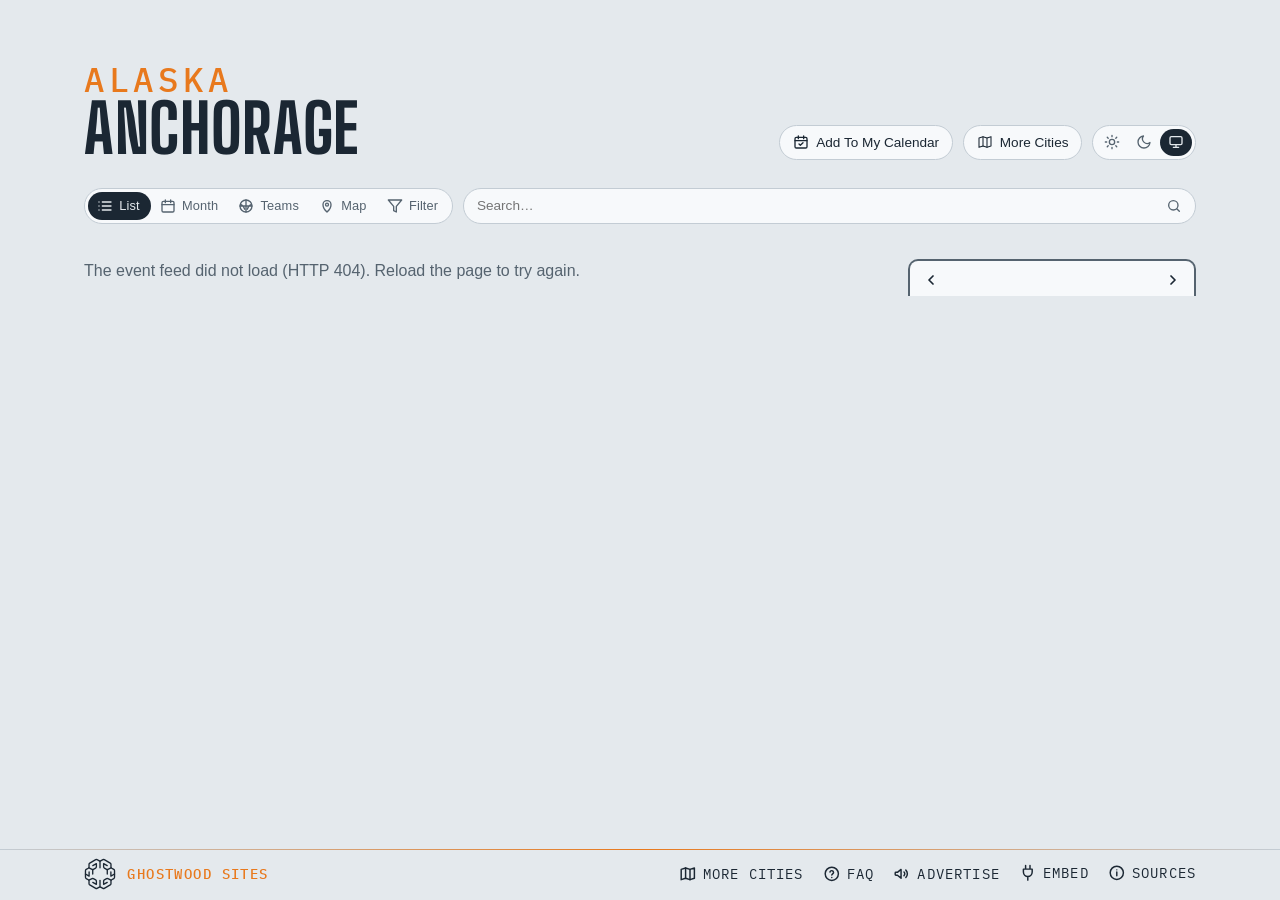
==== site/index.html @ 4c56c72f "Refresh wording: "once a day" on Sources, the calendar note and Advertise The sites rebuild once a d" ====
<!DOCTYPE html>
<html lang="en">
<head>
<meta charset="utf-8">
<meta name="viewport" content="width=device-width, initial-scale=1, viewport-fit=cover">
<!-- browser chrome matches the page; app.js repoints both when a theme is
     chosen by hand -->
<meta name="theme-color" media="(prefers-color-scheme: light)" content="#edf1f4" data-light="#edf1f4">
<meta name="theme-color" media="(prefers-color-scheme: dark)" content="#141a20" data-dark="#141a20">
<link rel="manifest" href="manifest.webmanifest">
<link rel="apple-touch-icon" href="apple-touch-icon.png">
<meta name="apple-mobile-web-app-title" content="Anchorage Events">
<meta name="mobile-web-app-capable" content="yes">
<script>
  // Before the first paint: the theme (light, dark, or system — nothing set,
  // prefers-color-scheme decides); app.js applyTheme keeps the pill in sync.
  try {
    var t = localStorage.getItem('lqa-theme');
    if (t === 'light' || t === 'dark') document.documentElement.dataset.theme = t;
  } catch (e) { /* no storage — system it is */ }
</script>
<!-- Google tag (gtag.js) — the here.events GA4 property, one stream for the map and every city; reports split by hostname -->
<script async src="https://www.googletagmanager.com/gtag/js?id=G-BTQFXS68HN"></script>
<script>
  window.dataLayer = window.dataLayer || [];
  function gtag(){dataLayer.push(arguments);}
  gtag('js', new Date());
  gtag('config', 'G-BTQFXS68HN');
</script>
<title>Anchorage Events — the Sullivan, the Alaska Airlines Center, the halls &amp; the Valley</title>
<meta name="description" content="What's on in Anchorage — the Sullivan Arena, the Alaska Airlines Center, the Egan and Dena'ina centers, the Atwood, Discovery and Sydney Laurence theatres, Koot's and the Mat-Su Valley stages — with the Wolverines and Seawolves hockey at home.">
<!-- the site's own address and what a shared link shows: name, line, and the share card (share.png, 1200×630, scripts/share-card.mjs) -->
<link rel="canonical" href="https://anchorage.here.events/">
<meta property="og:type" content="website">
<meta property="og:site_name" content="Anchorage Events">
<meta property="og:title" content="Anchorage Events">
<meta property="og:description" content="What's on in Anchorage — the arenas, the convention halls, the Performing Arts Center and the Valley, with the Wolverines' and the Seawolves' seasons.">
<meta property="og:url" content="https://anchorage.here.events/">
<meta property="og:image" content="https://anchorage.here.events/share.png">
<meta property="og:image:width" content="1200">
<meta property="og:image:height" content="630">
<meta name="twitter:card" content="summary_large_image">
<link rel="icon" href="favicon.svg" type="image/svg+xml">
<link rel="preconnect" href="https://fonts.googleapis.com">
<link rel="preconnect" href="https://fonts.gstatic.com" crossorigin>
<link href="https://fonts.googleapis.com/css2?family=Big+Shoulders:opsz,wght@10..72,500;10..72,700&family=IBM+Plex+Mono:wght@400;500&display=swap" rel="stylesheet">
<link rel="stylesheet" href="styles.css?v=__V__">
<link rel="alternate" type="text/calendar" href="events.ics" title="Anchorage Events">
</head>
<body>

<!-- the Ghostwood Labs mark, drawn once; the masthead and the footer <use> it -->
<svg width="0" height="0" style="position:absolute" aria-hidden="true">
  <symbol id="gw-mark" viewBox="0 0 576 576">
    <g fill="none" stroke="currentColor" stroke-width="24" stroke-linecap="round" stroke-linejoin="round">
      <path d="M300.19 51.03A26 26 0 0 1 275.81 51.03L235.63 29.71A26 26 0 0 0 210.57 30.08L103.63 91.02A26 26 0 0 0 90.5 113.61L90.5 161.4A26 26 0 0 1 77.38 183.98L39.62 205.52A26 26 0 0 0 26.5 228.1L26.5 347.9A26 26 0 0 0 39.62 370.48L77.38 392.02A26 26 0 0 1 90.5 414.6L90.5 462.39A26 26 0 0 0 103.63 484.98L210.57 545.92A26 26 0 0 0 235.63 546.29L275.81 524.97A26 26 0 0 1 300.19 524.97L340.37 546.29A26 26 0 0 0 365.43 545.92L472.37 484.98A26 26 0 0 0 485.5 462.39L485.5 414.6A26 26 0 0 1 498.62 392.02L536.38 370.48A26 26 0 0 0 549.5 347.9L549.5 228.1A26 26 0 0 0 536.38 205.52L498.62 183.98A26 26 0 0 1 485.5 161.4L485.5 113.61A26 26 0 0 0 472.37 91.02L365.43 30.08A26 26 0 0 0 340.37 29.71L300.19 51.03Z"/>
      <path d="M288 57.5L288 177.5"/>
      <path d="M288 518.5L288 403.5"/>
      <path d="M90.5 176.5L144.63 204.58A26 26 0 0 0 169.19 204.26L209.58 181.92A26 26 0 0 0 223 159.17L223 101.5L158.5 137.5"/>
      <path d="M485.5 176.5L431.37 204.58A26 26 0 0 1 406.81 204.26L366.42 181.92A26 26 0 0 1 353 159.17L353 101.5L417.5 137.5"/>
      <path d="M157 211L157 287.5"/>
      <path d="M419 211L419 287.5"/>
      <path d="M90.5 399.5L144.63 371.42A26 26 0 0 1 169.19 371.74L209.58 394.08A26 26 0 0 1 223 416.83L223 474.5L158.5 438.5"/>
      <path d="M485.5 399.5L431.37 371.42A26 26 0 0 0 406.81 371.74L366.42 394.08A26 26 0 0 0 353 416.83L353 474.5L417.5 438.5"/>
      <path d="M26.5 288L92 325.5L92 250.5"/>
      <path d="M549.5 288L484 325.5L484 250.5"/>
    </g>
  </symbol>
</svg>

<header class="masthead">
  <!-- no picture behind the name (Steve, 2026-10-14: no masthead drawings on any city site) -->
  <div class="masthead-text">
    <p class="eyebrow" data-teams="Anchorage">Alaska</p> <!-- no neighbourhood here, so the state stands over the city (the Everett pattern, Steve 2026-10-11) -->
    <h1>Anchorage</h1> <!-- one line on any screen -->
  </div>
  <!-- the masthead's tools: the theme pill alone (Steve, 2026-09-16 — the
       season calendar and Add To My Calendar chips moved down into the bar) -->
  <div class="masthead-tools">
  <!-- Add To My Calendar (Steve, 2026-10-26: it "should move here", beside More Cities; in the bar from 2026-09-16 until then): its pop (#subscribePop, in the bar) hangs under this button, placed by app.js placeSubscribePop -->
  <button id="subscribeBtn" class="chip" type="button" aria-expanded="false" aria-controls="subscribePop" title="Subscribe in your calendar app">
    <svg viewBox="0 0 24 24" fill="none" stroke="currentColor" stroke-width="2" stroke-linecap="round" stroke-linejoin="round" aria-hidden="true"><rect x="3" y="5" width="18" height="16" rx="2"/><path d="M8 3v4M16 3v4M3 10h18M9 15l2 2 4-4"/></svg>
    <span>Add To My Calendar</span>
  </button>
  <!-- the home teams' seasons, home and away (the Teams view below the bar) -->
  <!-- the theme pill: light, dark, system (Steve, 2026-09-15; app.js applyTheme) -->
  <div id="themeToggle" class="theme-toggle" role="radiogroup" aria-label="Color theme" data-active="system">
    <button type="button" role="radio" aria-checked="true" data-theme="light" title="Light">
      <svg viewBox="0 0 24 24" fill="none" stroke="currentColor" stroke-width="2" stroke-linecap="round" aria-hidden="true"><circle cx="12" cy="12" r="4"/><path d="M12 2v2M12 20v2M4.9 4.9l1.4 1.4M17.7 17.7l1.4 1.4M2 12h2M20 12h2M4.9 19.1l1.4-1.4M17.7 6.3l1.4-1.4"/></svg>
    </button>
    <button type="button" role="radio" aria-checked="false" data-theme="dark" title="Dark">
      <svg viewBox="0 0 24 24" fill="none" stroke="currentColor" stroke-width="2" stroke-linecap="round" stroke-linejoin="round" aria-hidden="true"><path d="M21 12.8A9 9 0 1 1 11.2 3a7 7 0 0 0 9.8 9.8z"/></svg>
    </button>
    <button type="button" role="radio" aria-checked="false" data-theme="system" title="System">
      <svg viewBox="0 0 24 24" fill="none" stroke="currentColor" stroke-width="2" stroke-linecap="round" stroke-linejoin="round" aria-hidden="true"><rect x="3" y="4" width="18" height="12" rx="2"/><path d="M8 20h8M12 16v4"/></svg>
    </button>
    <span class="theme-knob" aria-hidden="true"></span>
  </div>
  </div>
</header>

<!-- one row of matching chips: the view switch, filters, search, the clubs, the season calendar chip.
     The subscribe pop lives in the bar's markup but hangs under the masthead's Add To My Calendar button (app.js places it). -->
<!-- the bar, and the panel that floats open beneath it (over the content,
     which stays put) -->
<div class="filter-area">
<!-- one slim line standing in for the masthead once it has scrolled off
     (app.js shows it, with the Top button, and raises --barh to match) -->
<!-- the masthead, folded into one line once it has scrolled off: eyebrow, title, stamp -->
<div class="bar-title" hidden><span class="bar-eyebrow" data-teams="Anchorage">Alaska</span><span class="bar-name">Anchorage</span><span class="bar-eyebrow" id="barUpdated"></span></div>
<nav class="filterbar" aria-label="Filters">
  <label class="search-wrap">
    <input id="searchBox" type="search" placeholder="Search…" aria-label="Search events by venue, team, or type" autocomplete="off">
    <svg viewBox="0 0 24 24" fill="none" stroke="currentColor" stroke-width="2" stroke-linecap="round" stroke-linejoin="round" aria-hidden="true"><circle cx="11" cy="11" r="7"/><path d="m20 20-3.5-3.5"/></svg>
  </label>
  <!-- the view switch: the events list | the home teams' seasons, a two-stop pill like the theme's -->
  <div id="viewToggle" class="theme-toggle view-toggle" role="radiogroup" aria-label="View" data-active="events"><!-- List · Month · Teams (Steve, 2026-09-14; words beside the icons when the bar has room, 2026-10-24): Month is the list with the month calendar; app.js remembers the choice -->
    <button id="eventsBtn" type="button" role="radio" aria-checked="true" data-view="events" title="Events">
      <svg viewBox="0 0 24 24" fill="none" stroke="currentColor" stroke-width="2" stroke-linecap="round" stroke-linejoin="round" aria-hidden="true"><path d="M8 6h13M8 12h13M8 18h13M3 6h.01M3 12h.01M3 18h.01"/></svg><span class="vt-label">List</span>
    </button>
    <button id="monthBtn" type="button" role="radio" aria-checked="false" data-view="month" aria-controls="calBox" title="Month — the month's events on a calendar">
      <svg viewBox="0 0 24 24" fill="none" stroke="currentColor" stroke-width="2" stroke-linecap="round" stroke-linejoin="round" aria-hidden="true"><rect x="3" y="5" width="18" height="16" rx="2"/><path d="M8 3v4M16 3v4M3 10h18"/></svg><span class="vt-label">Month</span>
    </button>
    <button id="teamsBtn" type="button" role="radio" aria-checked="false" data-view="teams" aria-controls="teamsView" title="Home Teams — season schedules, every game, home and away">
      <svg viewBox="0 0 24 24" fill="none" stroke="currentColor" stroke-width="2" stroke-linecap="round" stroke-linejoin="round" aria-hidden="true"><circle cx="12" cy="12" r="9"/><path d="M3.6 9.5c3 1 5.4 3.6 6.3 7.3M20.4 9.5c-3 1-5.4 3.6-6.3 7.3M12 3v18M3 12h18"/></svg><span class="vt-label">Teams</span>
    </button>
    <button id="mapBtn" type="button" role="radio" aria-checked="false" data-view="map" aria-controls="mapView" title="Map — where the venues are">
      <svg viewBox="0 0 24 24" fill="none" stroke="currentColor" stroke-width="2" stroke-linecap="round" stroke-linejoin="round" aria-hidden="true"><path d="M12 21s-6-5.5-6-11a6 6 0 0 1 12 0c0 5.5-6 11-6 11z"/><circle cx="12" cy="10" r="2.2"/></svg><span class="vt-label">Map</span>
    </button>
    <button id="filterToggle" class="vt-filter" type="button" aria-expanded="false" aria-controls="filterPanel" title="Filters">
      <svg viewBox="0 0 24 24" fill="none" stroke="currentColor" stroke-width="2" stroke-linecap="round" stroke-linejoin="round" aria-hidden="true"><path d="M22 3H2l8 9.46V19l4 2v-8.54z"/></svg>
      <span class="vt-label">Filter</span>
    </button>
    <span class="theme-knob" aria-hidden="true"></span>
  </div>
  <div id="subscribePop" class="pop" hidden>
      <label class="pop-filter" id="subFilterRow" hidden>
        <input type="checkbox" id="subUseFilter" checked> Include my filter choices
      </label>
      <!-- one row of three: the calendar you'd add to, each with its own
           icon and name -->
      <div class="pop-tiles">
        <!-- the webcal: link — Apple Calendar on a Mac, iPhone or iPad (and any
             other desktop calendar app that claims webcal) -->
        <a id="webcalLink" class="tile" href="#" title="macOS / iOS Calendar (or whichever calendar app handles webcal links)">
          <img class="tile-logo" src="https://www.google.com/s2/favicons?domain=www.apple.com&amp;sz=128" alt="" width="64" height="64">
          <span>Apple</span>
        </a>
        <!-- Google Calendar's own icon (its favicon is a small upscaled one); Outlook's favicon, as for the venue marks -->
        <a id="gcalLink" class="tile" href="#" target="_blank" rel="noopener" title="Google Calendar">
          <img class="tile-logo" src="https://ssl.gstatic.com/calendar/images/dynamiclogo_2020q4/calendar_31_2x.png" alt="" width="64" height="64">
          <span>Google</span>
        </a>
        <a id="outlookLink" class="tile" href="#" target="_blank" rel="noopener" title="Outlook">
          <img class="tile-logo" src="https://www.google.com/s2/favicons?domain=outlook.live.com&amp;sz=128" alt="" width="64" height="64">
          <span>Outlook</span>
        </a>
      </div>
      <!-- the other ways in, as chips under the row -->
      <div class="pop-tools">
        <a id="qrBtn" class="chip" href="#" aria-expanded="false" title="QR code for your phone">
          <svg viewBox="0 0 24 24" fill="none" stroke="currentColor" stroke-width="1.8" aria-hidden="true">
            <rect x="4" y="4" width="6" height="6"/><rect x="14" y="4" width="6" height="6"/>
            <rect x="4" y="14" width="6" height="6"/>
            <path d="M14 14h2.5v2.5H14zM17.5 17.5H20V20h-2.5zM14 20h1M20 14v1"/>
          </svg>
          <span>QR Code</span>
        </a>
        <a id="copyIcs" class="chip" href="#" title="Copy the feed link">
          <svg viewBox="0 0 24 24" fill="none" stroke="currentColor" stroke-width="1.8" stroke-linecap="round" aria-hidden="true">
            <path d="M10 13a5 5 0 0 0 7.54.54l3-3a5 5 0 0 0-7.07-7.07l-1.72 1.71"/>
            <path d="M14 11a5 5 0 0 0-7.54-.54l-3 3a5 5 0 0 0 7.07 7.07l1.71-1.71"/>
          </svg>
          <span>Copy Link</span>
        </a>
      </div>
      <div id="qrPanel" class="qr-panel" hidden>
        <div id="qrImg" role="img" aria-label="QR code for the calendar feed"></div>
        <p class="pop-note">Scan with your phone to subscribe there.</p>
      </div>
      <p class="pop-note">Refreshed once a day. Your calendar picks up changes on its own schedule.</p>
  </div>
  <!-- the home teams, one pill per club, in the bar itself while the Teams
       view is open (crests only when the names won't fit; app.js sets is-crests) -->
  <div class="team-strip" id="teamStrip" aria-label="Teams"></div>
  <!-- narrow layouts only (app.js hides it when the calendar is docked):
       floats the calendar over the list. Chevron left = opens, right = folds. -->
  <button id="calToggle" class="chip cal-toggle" type="button" aria-expanded="false" aria-controls="calBox" title="Show calendar" hidden>
    <svg viewBox="0 0 24 24" fill="none" stroke="currentColor" stroke-width="2" stroke-linecap="round" stroke-linejoin="round" aria-hidden="true"><rect x="3" y="5" width="18" height="16" rx="2"/><path d="M8 3v4M16 3v4M3 10h18"/></svg>
    <span>Hide calendar</span>
    <svg class="chev" viewBox="0 0 24 24" fill="none" stroke="currentColor" stroke-width="2.2" stroke-linecap="round" stroke-linejoin="round" aria-hidden="true"><path d="M15 6l-6 6 6 6"/></svg>
  </button>
  <!-- the right end of the bar (Steve, 2026-09-16): the season calendar chip (Teams view only); flex order places it after the clubs. Add To My Calendar left the bar for the masthead tools 2026-10-26 (Steve: it "should move here", beside More Cities) -->
  <button id="teamPdfBtn" class="chip" type="button" title="Season calendar — download it as a PDF">
    <svg viewBox="0 0 24 24" fill="none" stroke="currentColor" stroke-width="2" stroke-linecap="round" stroke-linejoin="round" aria-hidden="true"><rect x="3" y="4" width="18" height="17" rx="2"/><path d="M3 9h18M8 2v4M16 2v4M8 13h3M13 13h3M8 17h3M13 17h3"/></svg>
    <span>Season Calendar</span> <!-- Steve, 2026-09-16: named for what it is, not the file type -->
  </button>
</nav>
<!-- the funnel in the bar drops this open below it -->
<div id="filterPanel" class="filter-panel fp-tree" hidden>
  <!-- top row: presets (chips injected by app.js; the one matching the
       current state is lit), the Only Sold Out switch and the Include Holidays
       switch (off by default; US, WA and Seattle holidays from app.js) -->
  <div class="fp-top">
    <div class="fp-presets" id="fpPresets"></div>
    <!-- Only Sold Out: only the events the checker (or a source) marks
         sold out, or within 5% of the house — LQAFilter.ticketState -->
    <!-- these two are switches, not allow boxes like the rows below: Sold Out
         narrows the list to those, Holidays adds days — so they wear a
         different face (.sw) -->
    <label class="fp-switch fp-soldout">
      <input type="checkbox" role="switch" id="soldOnlyToggle" autocomplete="off">
      <span class="sw"></span>
      <span class="fp-name">Only Sold Out</span> <!-- the words Steve set 2026-10-05 ("only sold"), in the panel's Title Case; was "Sold Out (or Nearly)" -->
    </label>
    <label class="fp-switch fp-holidays">
      <input type="checkbox" role="switch" id="holidaysToggle" autocomplete="off">
      <span class="sw"></span>
      <span class="fp-name">Include Holidays</span> <!-- "include holidays", Steve 2026-10-05; was "Holidays" -->
    </label>
  </div>
  <!-- Four groups — Venues (two lists), Event Type under the second, Teams
       (capacity bands keep state + share-code slots but no rows since
       2026-09-22), every row three-state (Steve, 2026-09-22: "check,
       unchecked or X for exclude, same for every filter option, don't auto
       check or uncheck any filters"), worn as a Show | Hide word pair at
       the row's end (third pass the same day, after a three-face box and
       then a tick box + x):
       · Show lit = show these. Shows among venues and
         teams add up (any of them); shown event types then narrow to
         those kinds.
       · Hide lit = never these (the name struck).
       · neither  = no preference.
       One tap sets a word, a second tap on it clears it — no cycling. No
       row ever changes another: no dashes, no greying, no bulk switches
       apart from a group's own Show All / Hide All. The rule is
       LQAFilter.matchesFilter; the pair is a role="group" of two
       aria-pressed buttons (app.js filterRow). No counts on the rows
       (Steve, 2026-09-22). The everyday way to hide things is on
       the event sheet (Hide chips + Undo), with the view note above the list
       saying what is hidden. -->
  <div class="fp-cols">
    <div class="fp-group">
      <h3>Anchorage<span class="fp-allnone"><button type="button" class="fp-set" data-scope="campus" data-on="1">Show All</button><i>·</i><button type="button" class="fp-set" data-scope="campus" data-on="0">Hide All</button></span></h3>
      <div id="panelVenues" class="fp-list"><!-- the venue rows, injected by app.js --></div>
    </div>
    <div class="fp-group">
      <h3>Mat-Su Valley<span class="fp-allnone"><button type="button" class="fp-set" data-scope="town" data-on="1">Show All</button><i>·</i><button type="button" class="fp-set" data-scope="town" data-on="0">Hide All</button></span></h3>
      <div id="panelVenuesTown" class="fp-list"><!-- rooms city.js marks area: 'town' — the fair stages in Palmer and the Menard Center in Wasilla --></div>
      <h3>Event Type<span class="fp-allnone"><button type="button" class="fp-set" data-scope="type" data-on="1">Show All</button><i>·</i><button type="button" class="fp-set" data-scope="type" data-on="0">Hide All</button></span></h3>
      <div id="panelBadges" class="fp-list"><!-- the five kinds (city.js TYPES), injected by app.js --></div>
    </div>
    <div class="fp-group">
      <h3>Home Teams<span class="fp-allnone"><button type="button" class="fp-set" data-scope="team" data-on="1">Show All</button><i>·</i><button type="button" class="fp-set" data-scope="team" data-on="0">Hide All</button></span></h3>
      <div id="panelTeams" class="fp-list"><!-- team rows injected by app.js: Wolverines, Seawolves --></div>
      <h3>Festivals<span class="fp-allnone"><button type="button" class="fp-set" data-scope="fest" data-on="1">Show All</button><i>·</i><button type="button" class="fp-set" data-scope="fest" data-on="0">Hide All</button></span></h3>
      <div id="panelFestivals" class="fp-list"><!-- festival venues (city.js festival: true) — none in Anchorage yet, so app.js hides the heading --></div></div>
    </div>
  </div>
</div>
</div>

<section class="agenda" aria-label="Upcoming events">
  <!-- the view note: one plain line, only while the view is not the usual one,
       saying what is hidden or added compared with it, with a way back
       (app.js renderViewNote) -->
  <div id="viewNote" class="view-note" hidden><span id="viewNoteText"></span><button id="viewNoteReset" type="button" class="chip">Usual View</button></div>
  <div class="agenda-layout">
    <ol id="agenda"><li class="empty">Loading events…</li></ol>
    <aside class="cal-side" aria-label="Month calendar">
      <!-- on narrow layouts this floats over the list (opened from the
           calendar chip at the right end of the filter bar); on the wide
           layout it's docked here -->
      <div class="cal" id="calBox">
        <!-- the card's header: ‹ month name › (Today is a floater at the lower right, shown when the list has left today) -->
        <div class="cal-head" id="calHead" aria-label="Change months">
          <button id="calPrev" type="button" aria-label="Previous month">
            <svg viewBox="0 0 24 24" fill="none" stroke="currentColor" stroke-width="2.6" stroke-linecap="round" stroke-linejoin="round" aria-hidden="true"><path d="M15 6l-6 6 6 6"/></svg>
          </button>
          <button class="cal-cur" id="calCur" type="button" aria-live="polite" title="Pick a month and year"></button> <!-- opens the month/year picker (app.js openMonthPick; Steve, 2026-09-15) -->
          <button id="calNext" type="button" aria-label="Next month">
            <svg viewBox="0 0 24 24" fill="none" stroke="currentColor" stroke-width="2.6" stroke-linecap="round" stroke-linejoin="round" aria-hidden="true"><path d="M9 6l6 6-6 6"/></svg>
          </button>
        </div>
        <div id="calGrid" class="cal-months"><!-- one .cal-month card per month, from app.js --></div>
        <!-- TODAY: a tab out of the card's foot, the odds tab's cut (Steve, 2026-09-15); app.js placeTodayTab moves it under the month board in the month view -->
        <button id="calToday" type="button" class="cal-today-tab" title="Back to today: the current month, past days put away" hidden>
      <svg viewBox="0 0 24 24" fill="none" stroke="currentColor" stroke-width="2" stroke-linecap="round" stroke-linejoin="round" aria-hidden="true"><rect x="3" y="5" width="18" height="16" rx="2"/><path d="M8 3v4M16 3v4M3 10h18"/><circle cx="12" cy="15.5" r="1.6" fill="currentColor" stroke="none"/></svg>
      <span>Today</span>
    </button>
      </div>
    </aside>
  </div>
  <!-- the month view (the calendar stop of the view pill): one continuous
       grid of weeks from this month on, square days carrying their events'
       names, a sticky ‹ MONTH › header naming the month at the top of the
       window (its name opens the month / year picker), and more months
       appended as you scroll — no end (app.js renderBoard). A tapped day
       opens a card listing everything on it (openDayPop). -->
  <section id="monthBoard" class="month-board" aria-label="Month calendar" hidden>
    <div id="mbSticky" class="mb-sticky">
      <div class="cal-head mb-head" aria-label="Change months">
        <button id="mbPrev" type="button" aria-label="Previous month">
          <svg viewBox="0 0 24 24" fill="none" stroke="currentColor" stroke-width="2.6" stroke-linecap="round" stroke-linejoin="round" aria-hidden="true"><path d="M15 6l-6 6 6 6"/></svg>
        </button>
        <button class="cal-cur" id="mbCur" type="button" aria-live="polite" title="Pick a month and year"></button>
        <button id="mbNext" type="button" aria-label="Next month">
          <svg viewBox="0 0 24 24" fill="none" stroke="currentColor" stroke-width="2.6" stroke-linecap="round" stroke-linejoin="round" aria-hidden="true"><path d="M9 6l6 6-6 6"/></svg>
        </button>
      </div>
    </div>
    <div id="mbGrid" class="mb-months"></div> <!-- one .mb-month block per month, appended by app.js appendMonth -->
    <div id="mbSentinel" class="mb-sentinel" aria-hidden="true"></div>
  </section>
</section>

<!-- the Map view (Steve, 2026-10-24): the ground with a pin on every room, sized by
     its upcoming events under the filters in force; a tapped pin opens its card.
     Drawn by local-map.js from local-map.json (scripts/build-local-map.mjs — the
     shoreline, lakes and main roads read once from OpenStreetMap at build time)
     — no tiles, nothing fetched off-site -->
<section id="mapView" class="local-map" hidden aria-label="Map of the venues">
  <div class="lm-frame">
    <svg id="lmSvg" viewBox="0 0 1000 1000" preserveAspectRatio="xMidYMid meet" role="img" aria-label="Anchorage with the venues marked"></svg>
    <div class="lm-zoom" aria-label="Zoom">
      <button type="button" data-z="in" title="Zoom in" aria-label="Zoom in">+</button>
      <button type="button" data-z="out" title="Zoom out" aria-label="Zoom out">−</button>
      <button type="button" data-z="fit" title="The whole map" aria-label="The whole map"><svg viewBox="0 0 24 24" fill="none" stroke="currentColor" stroke-width="2" stroke-linecap="round" stroke-linejoin="round" aria-hidden="true"><path d="M4 9V5a1 1 0 0 1 1-1h4M15 4h4a1 1 0 0 1 1 1v4M20 15v4a1 1 0 0 1-1 1h-4M9 20H5a1 1 0 0 1-1-1v-4"/></svg></button>
      <button type="button" data-z="me" title="Find my location" aria-label="Find my location" aria-pressed="false"><svg viewBox="0 0 24 24" fill="none" stroke="currentColor" stroke-width="2" stroke-linecap="round" stroke-linejoin="round" aria-hidden="true"><circle cx="12" cy="12" r="6"/><circle cx="12" cy="12" r="1.6" fill="currentColor"/><path d="M12 2v4M12 18v4M2 12h4M18 12h4"/></svg></button> <!-- the visitor's own spot: the browser's Geolocation API on their say-so (local-map.js), no service behind it — Steve, 2026-10-25 -->
    </div>
  </div>
  <p class="lm-caption" id="lmCaption"><span></span></p>
</section>

<!-- the Teams view: in place of the agenda while the Teams chip is on. A
     strip of the home teams, a bar naming a picked opponent, then the season
     in the agenda's own day/card markup (app.js renderTeams) -->
<section class="teams" id="teamsView" aria-label="Team schedules" hidden>
  <div class="teams-layout">
    <!-- the club's form block — record, standing, news, or the game in
         progress — above the list and the calendar alike (app.js renderTeamForm) -->
    <div id="teamHeadTop"></div> <!-- the block's spot in the flow: once it scrolls under the bar the block pins and goes compact (app.js markStuck) -->
    <div id="teamHead"></div>
    <!-- the printed poster's banner and legend (the PDF chip; print only) -->
    <div id="printHead" class="print-head" aria-hidden="true"></div>
    <div class="team-main">
      <div class="team-focus" id="teamFocus" hidden></div>
      <ol id="teamSched" class="team-sched"></ol>
    </div>
    <!-- the season at a glance, poster-style, in place of the list while the
         bar's Calendar chip is on: every month as a card, home games solid,
         away games pale, each cell the opponent and the time (app.js renderTeamCal) -->
    <div class="team-cal" id="teamCal" aria-label="Season calendar" hidden></div>
    <div id="printFoot" class="print-foot" aria-hidden="true"></div>
  </div>
</section>

<!-- a word after hiding something from the sheet, with Undo (app.js toast) -->
<div id="toast" class="toast" role="status" aria-live="polite" hidden><span id="toastText"></span><button id="toastUndo" type="button">Undo</button></div>

<!-- pinned to the bottom edge; Sources (the info mark) and Embed open upward from it,
     floating over the list -->
<footer>
  <!-- Two floaters centred just above this pinned footer, styled like the
       bar's chips. Today: back to now (the current month, past days put
       away, the list at its nearest day), shown only while the list has
       left today. Top: shown once the masthead has scrolled off. app.js
       toggles hidden on both; on narrow screens they drop their labels. -->
  <div class="floaters">
    <button id="toTop" type="button" class="chip" title="Back to top" aria-label="Back to top" hidden>
      <svg viewBox="0 0 24 24" fill="none" stroke="currentColor" stroke-width="2.2" stroke-linecap="round" stroke-linejoin="round" aria-hidden="true"><path d="M12 19V5M5 12l7-7 7 7"/></svg>
      <span>Top</span>
    </button>
  </div>
  <div class="foot-inner">
  <a class="gw" href="https://ghostwoodlabs.com/" target="_blank" rel="noopener" title="Ghostwood Labs"> <!-- the mark and the name are one link, opening a new tab (Steve, 2026-10-05: "any click on the gwl branding should open a new tab"); linked to the company site 2026-10-04, the day ghostwoodlabs.com went live -->
  <svg class="gw-logo" aria-hidden="true"><use href="#gw-mark"/></svg>
  <p class="gw-credit"><strong>Ghostwood Sites</strong></p>
  </a>
  <div class="foot-links"> <!-- Advertise, Embed, Sources as one thing at the row's right end, the credit at its left (the "Updated" stamp between them was removed 2026-10-05, Steve) -->
  <!-- the questions page, behind a question mark (Steve, 2026-10-28: "creating a FAQ page") -->
  <a class="foot-link" id="faq" href="faq.html" title="Questions about this calendar">
    <svg viewBox="0 0 24 24" fill="none" stroke="currentColor" stroke-width="2" stroke-linecap="round" stroke-linejoin="round" aria-hidden="true"><circle cx="12" cy="12" r="9"/><path d="M9.5 9.5a2.5 2.5 0 0 1 4.9.7c0 1.7-2.4 2.1-2.4 3.6M12 17h.01"/></svg>
    <span>FAQ</span>
  </a>
  <!-- advertising: a megaphone, to the placeholder sales page (Steve, 2026-09-15) -->
  <a class="foot-link" id="advertise" href="advertise.html" title="Advertise on this calendar">
    <svg viewBox="0 0 24 24" fill="none" stroke="currentColor" stroke-width="2" stroke-linecap="round" stroke-linejoin="round" aria-hidden="true"><path d="M3 11v2a1 1 0 0 0 1 1h2l5 4V6L6 10H4a1 1 0 0 0-1 1z"/><path d="M15 9.5a3.5 3.5 0 0 1 0 5"/><path d="M17.5 7a7 7 0 0 1 0 10"/></svg>
    <span>Advertise</span>
  </a>
  <!-- the sources, behind an info mark that opens upward like Embed -->
  <details class="share info" id="sources">
    <summary title="Where the listings come from">
      <svg viewBox="0 0 24 24" fill="none" stroke="currentColor" stroke-width="2" stroke-linecap="round" stroke-linejoin="round" aria-hidden="true"><circle cx="12" cy="12" r="9"/><path d="M12 11v5M12 8h.01"/></svg>
      <span>Sources</span>
    </summary>
    <div class="share-body info-body">
      <div class="share-cols">
        <div>
          <h3>Ticketing feeds</h3>
          <p>Ticketmaster, room by room — the Sullivan Arena, the Alaska Airlines Center, the Egan and Dena'ina centers, the Atwood, Discovery and Sydney Laurence theatres, the Avis Alaska Sports Complex, Koot's, the State Fair's Grandstand and Borealis Theatre and the Menard Center. Season bundles, parking and tours are left out.</p>
        </div>
        <div>
          <h3>Venue calendars</h3>
          <p>None yet — the rooms whose shows Ticketmaster never lists (Bear Tooth Theatrepub, the CenterTix box office's own dates, the Anchorage Museum) are the next thing to add.</p>
        </div>
        <div>
          <h3>Game dates</h3>
          <p>The NAHL’s GameSheet stats gateway for the Wolverines (the schedule, results and the Midwest Division table) and ESPN for Seawolves hockey.</p>
        </div>
        <div>
          <h3>The final word</h3>
          <p>Refreshed once a day. Every listing links to the venue or ticket page — check there before you go.</p>
        </div>
      </div>
        <div>
          <h3>The map</h3>
          <p>The shoreline, the lakes and the main roads are © <a href="https://www.openstreetmap.org/copyright" target="_blank" rel="noopener">OpenStreetMap</a> contributors (ODbL), drawn here as one file made at build time — no map tiles, nothing fetched from anywhere else. Venues are placed from their street addresses.</p>
        </div>
    </div>
  </details>
  <details class="share" id="embed">
    <summary>
      <svg class="plug" viewBox="0 0 24 24" fill="none" stroke="currentColor" stroke-width="2" stroke-linecap="round" stroke-linejoin="round" aria-hidden="true"><path d="M9 2v5M15 2v5M6 7h12v4a6 6 0 0 1-12 0V7zM12 17v5"/></svg>
      <span>Embed</span>
    </summary>
    <div class="share-body">
      <div class="share-cols">
        <div>
          <h3>Events widget</h3>
          <p>Drop these two lines into any page and the next events render in place.
            Style it with the <code>evt-ev-</code> CSS classes.</p>
<pre><code>&lt;div id="anchorage-events"&gt;&lt;/div&gt;
&lt;script src="https://anchorage.here.events/embed.js" data-max="8" defer&gt;&lt;/script&gt;</code></pre>
        </div>
        <div>
          <h3>Data feeds</h3>
          <p>The raw data behind this page, fetchable from anywhere (CORS is open):</p>
          <ul class="feed-list">
            <li><code>events.json</code> — <a href="events.json">JSON feed</a></li>
            <li><code>events.ics</code> — <a href="events.ics">iCalendar feed</a></li>
          </ul>
          <p>Google and Outlook don't have feed formats of their own — they subscribe
            to the iCalendar feed. The <em>Add To My Calendar</em> button up top has
            one-click links for both.</p>
        </div>
        <div>
          <h3>Filter links</h3>
          <p>A link that opens this page with the filters you have set right now
            (<code>?f=…</code>) — for a widget's "see all" link, or to share one view.</p>
          <button id="copyFilterLink" class="chip" type="button" title="Copy a link that opens with this exact filter">
            <svg viewBox="0 0 24 24" fill="none" stroke="currentColor" stroke-width="2" stroke-linecap="round" stroke-linejoin="round" aria-hidden="true"><rect x="9" y="9" width="11" height="11" rx="2"/><path d="M5 15V5a2 2 0 0 1 2-2h10"/></svg>
            <span id="copyFilterLabel">Copy Filter Link</span>
          </button>
        </div>
      </div>
    </div>
  </details>
  </div> <!-- /.foot-links -->
  </div>
</footer>

<script src="qrcode.js?v=__V__" defer></script>
<!-- phones: tapping a listing opens this sheet instead of following the
     title link, so every detail and link gets a full-size tap target -->
<div id="sheet" class="sheet" hidden>
  <div class="sheet-back" id="sheetBack"></div>
  <div class="sheet-card" role="dialog" aria-modal="true" aria-labelledby="sheetTitle" tabindex="-1">
    <p class="sheet-venue" id="sheetVenue"></p>
    <h2 class="sheet-title" id="sheetTitle"></h2>
    <p class="sheet-when" id="sheetWhen"></p>
    <p class="sheet-tix" id="sheetTix" hidden><!-- Ticketmaster inventory: "272 of 18,100 tickets left · 614 resale · from $25 · checked Sep 15" (app.js) --></p>
    <p class="sheet-watch" id="sheetWatch" hidden><!-- a home game's TV / radio, from the league (app.js) --></p>
    <div class="sheet-sets-wrap" id="sheetSets" hidden><!-- a festival day's set times, stage by stage (app.js setTimesBlock) --></div>
    <div class="sheet-actions">
      <!-- order: the short chips first so they share a line, the long venue link after (Steve, 2026-09-15) -->
      <a id="sheetTickets" class="btn-cal" href="#" target="_blank" rel="noopener">Tickets</a>
      <!-- the plain way to hide a club's home games (2026-09-20); an Undo toast follows. The venue's own Only / Hide
           chips went 2026-10-26 (Steve: only Tickets and the venue link); the filter panel still has both -->
      <button id="sheetHideTeam" class="chip" type="button" title="Hide this club's home games" hidden></button>
      <button id="sheetTeam" class="chip" type="button" title="This club's whole season in the Teams view" hidden></button>
      <a id="sheetVenueLink" class="chip" href="#" target="_blank" rel="noopener"></a>
      <button id="sheetClose" class="chip" type="button">Close</button>
    </div>
  </div>
</div>

<script src="city.js?v=__V__" defer></script> <!-- the teams, the venues, the words for the place -->
<script src="cities.js?v=__V__" defer></script> <!-- every city on here.events, for the Other Places sheet (generated in lqa, synced) -->
<script src="filter.js?v=__V__" defer></script>
<script src="app.js?v=__V__" defer></script>
<script src="local-map.js?v=__V__" defer></script> <!-- the Map view (after app.js, which lends it LQAHooks) -->
</body>
</html>
---- site/styles.css ----
/* Lower Queen Anne Events — overcast-sky palette, marquee display type. */

:root {
  --sky: #e4e9ed;        /* overcast paper (a step down from #edf1f4, Steve 2026-10-12: "a little less glaring") */
  --mist: #f7f9fb;       /* card surface (was pure white) */
  --ink: #1b2733;        /* Puget ink */
  --ink-soft: #55636f;
  --ink-bright: #1b2733; /* the logo: pure white in the dark palette, ink here */
  --line: #c3ccd4;
  --gold: #e8791d;       /* Space Needle "Galaxy Gold" */
  --gold-soft: #fbe9d8;
  /* Color coding is muted (a step back from the pure primaries) and each
     group keeps to its own family so a dot or stripe reads as what it is:
     venues are cool (blue → violet → teal), event types are warm (yellow →
     orange → red → pink). */
  /* venue hues (chips, grid ticks, agenda tags): a sweep from teal through
     blue and violet to magenta, neighbors alternating light and dark */
  /* all three families sit a step back from the pure primaries: the same
     hues, less glare, so the stripes and ticks read after the titles */
  --v-sullivan: #9e442e; --v-aac: #9e7c2e; --v-egan: #889e2e; --v-denaina: #509e2e; --v-atwood: #2e9e44; --v-discovery: #2e9e7c;
  --v-sydney: #2e889e; --v-avis: #2e509e; --v-koots: #442e9e; --v-grandstand: #7c2e9e; --v-borealis: #9e2e88; --v-menard: #9e2e50;
  --v-beartooth: #9e5e2e; --v-49th: #6e9e2e; --v-mulcahy: #2e9e5e;
  --venue-text: 72%;     /* how much of the venue hue the card's venue label keeps (light mode) */
  --tint: 26%;           /* the venue wash behind a series card (light mode; 13% in the dark palette) */
  --row-a: #f3f6f8; --row-b: #d6dde3; /* the list's rows alternate light and dark grey; only a series keeps its venue's hue (Steve, 2026-10-20) */
  /* event-type hues (calendar ticks, agenda right edge): concerts salmon and
     arts crimson keep clear of the brand orange; movies slate = "quiet" */
  --t-concert: #d9664f;
  --t-sports: #d4b106;
  --t-arts: #b8303f;
  --t-movie: #7a8a99;
  --t-community: #d63f9c;
  --t-expo: #2a9d8f;      /* conventions & expos: turquoise, the one hue the types didn't use */
  --t-bar: #c28a12;       /* bar nights: amber, an ale between the sports yellow and concert salmon */
  --alert: #e02b26;       /* cancelled / postponed notes: plain bright red */
  --barh-base: 3.4rem;   /* the pinned filter bar's height (chips 2.25rem + padding) */
  --titleh: 1.7rem;      /* the bar's title line (1.2rem + .5rem gap), added while scrolled */
  --barh: var(--barh-base); /* what the sticky things below the bar offset by */
  --rule: color-mix(in srgb, var(--line), var(--ink-soft)); /* list dividers: a step brighter than --line */
  /* the scorebug (the live game block, .tf-bug): a light panel in this theme, the broadcast's charcoal in the dark one (Steve, 2026-10-12: the charcoal panel on the light card looked bad) */
  --bug-bg: #f9fafb; --bug-frame: #c9d2da; --bug-ink: #1b2733; --bug-soft: #55636f; --bug-dim: #7c8894; --bug-rowline: #d5dce3; --bug-off: #b3bcc5; --bug-muted: #6b7784; --bug-score-bg: #ffffff; --bug-shadow: rgba(15, 25, 35, .10); --bug-redzone: #c8261f;
  --bug-bw: 1px; --frame: var(--line); --frame-w: 1px; /* the game block's frame and the bug's rules: hairlines in the card's line colour here, the 2px broadcast frame in the dark theme (Steve, 2026-10-12: "soften … the borders in general") */
  --cell-mix: 22%; --cell-ink: var(--ink); --cell-bar: 4px; --cell-shadow: none; /* the bug's team cells: a wash of the club colour with a bar of it at the left and ink type, instead of the solid cell ("soften the colors here") */
  --tick-mix: var(--ink); --tick-pct: 65%; /* the refresh countdown ring: the club's colour mixed toward ink here, toward white on the dark ground (the mix itself is written in the .tf-refresh rule: a token holding var(--team-2) would resolve here on :root, where no club colour exists, and come out empty) */
  --dot: color-mix(in srgb, var(--ink-soft) 40%, transparent); /* the dotted underline under the watch strip's links */
  --display: "Big Shoulders", "Arial Narrow", sans-serif;
  --body: -apple-system, BlinkMacSystemFont, "Segoe UI", "Helvetica Neue", sans-serif;
  --mono: "IBM Plex Mono", ui-monospace, Menlo, monospace;
}
/* Dark palette. Applies when the system prefers dark and the visitor hasn't
   picked Light, or whenever they've picked Dark (the toggle sets
   data-theme on <html>; "system" leaves it unset). The two blocks must
   stay identical — CSS has no way to give one ruleset two unrelated
   conditions. */
@media (prefers-color-scheme: dark) {
  :root:not([data-theme="light"]) {
    color-scheme: dark;
    --sky: #141a20; --mist: #1d252e; --ink: #e8edf1; --ink-soft: #9aa7b2; --ink-bright: #ffffff;
    --line: #333f4a; --gold: #f08a33; --gold-soft: #3a2a1a;
    --v-sullivan: #ea9a86; --v-aac: #eacc86; --v-egan: #d6ea86; --v-denaina: #a4ea86; --v-atwood: #86ea9a; --v-discovery: #86eacc;
    --v-sydney: #86d6ea; --v-avis: #86a4ea; --v-koots: #9a86ea; --v-grandstand: #cc86ea; --v-borealis: #ea86d6; --v-menard: #ea86a4;
    --v-beartooth: #eab486; --v-49th: #b4ea86; --v-mulcahy: #86eab4;
    --venue-text: 100%; --tint: 13%;
    --row-a: #1e252c; --row-b: #2c343c;
    --t-concert: #f0806a; --t-sports: #f2d21b; --t-arts: #d63a4f;
    --t-movie: #8b9db0; --t-community: #e660a8; --t-expo: #4fd1c5; --t-bar: #e3ad3c; --alert: #ff4b3e;
    --bug-bg: #2b2d30; --bug-frame: #c9cdd2; --bug-ink: #f4f4f4; --bug-soft: #d5d8dc; --bug-dim: #b9bec4; --bug-rowline: #5c6167; --bug-off: #6a6d72; --bug-muted: #4a4f56; --bug-score-bg: #fafafa; --bug-shadow: rgba(0, 0, 0, .35); --bug-redzone: #ff7b7b;
  --bug-bw: 2px; --frame: var(--ink-soft); --frame-w: 2px; --cell-mix: 100%; --cell-ink: #fff; --cell-bar: 0px; --cell-shadow: 0 1px 2px rgba(0, 0, 0, .5);
    --bug-bw: 2px; --frame: var(--ink-soft); --frame-w: 2px; --cell-mix: 100%; --cell-ink: #fff; --cell-bar: 0px; --cell-shadow: 0 1px 2px rgba(0, 0, 0, .5);
    --tick-mix: white; --tick-pct: 45%;
    --dot: color-mix(in srgb, var(--ink-soft) 60%, transparent);
  }
}
:root[data-theme="dark"] {
  color-scheme: dark;
  --sky: #141a20; --mist: #1d252e; --ink: #e8edf1; --ink-soft: #9aa7b2; --ink-bright: #ffffff;
  --line: #333f4a; --gold: #f08a33; --gold-soft: #3a2a1a;
  --v-sullivan: #ea9a86; --v-aac: #eacc86; --v-egan: #d6ea86; --v-denaina: #a4ea86; --v-atwood: #86ea9a; --v-discovery: #86eacc;
  --v-sydney: #86d6ea; --v-avis: #86a4ea; --v-koots: #9a86ea; --v-grandstand: #cc86ea; --v-borealis: #ea86d6; --v-menard: #ea86a4;
  --v-beartooth: #eab486; --v-49th: #b4ea86; --v-mulcahy: #86eab4;
  --venue-text: 100%; --tint: 13%;
  --row-a: #1e252c; --row-b: #2c343c;
  --t-concert: #f0806a; --t-sports: #f2d21b; --t-arts: #d63a4f;
  --t-movie: #8b9db0; --t-community: #e660a8; --t-expo: #4fd1c5; --t-bar: #e3ad3c; --alert: #ff4b3e;
  --bug-bg: #2b2d30; --bug-frame: #c9cdd2; --bug-ink: #f4f4f4; --bug-soft: #d5d8dc; --bug-dim: #b9bec4; --bug-rowline: #5c6167; --bug-off: #6a6d72; --bug-muted: #4a4f56; --bug-score-bg: #fafafa; --bug-shadow: rgba(0, 0, 0, .35); --bug-redzone: #ff7b7b;
  --tick-mix: white; --tick-pct: 45%;
  --dot: color-mix(in srgb, var(--ink-soft) 60%, transparent);
}
:root[data-theme="light"] { color-scheme: light; }

* { box-sizing: border-box; }
html { scroll-behavior: smooth; overflow-x: clip; } /* clip: the footer bleeds to the viewport edges */
@media (prefers-reduced-motion: reduce) { html { scroll-behavior: auto; } }
/* the page is 62rem wide, and steps wider on big screens so event names
   get a single line: the calendar column is fixed, so all of the extra
   width goes to the cards (the footer line follows) */
:root { --pagew: 62rem; }
@media (min-width: 1180px) { :root { --pagew: 72rem; } }
@media (min-width: 1360px) { :root { --pagew: 80rem; } }
body {
  /* no bottom padding: the sticky footer is the page's last thing, and any
     padding here would show as a blank band under it once the list is short.
     A column flex at least a viewport tall, so a short page (the Teams view
     with one team) still puts the footer at the bottom edge */
  display: flex; flex-direction: column; min-height: 100vh; min-height: 100dvh;
  margin: 0 auto; padding: 0 1.25rem; max-width: var(--pagew);
  background: var(--sky); color: var(--ink);
  font: 16px/1.55 var(--body);
}
/* flex items refuse to shrink below their content's minimum width, so one
   unwrappable line (a TV listing, the compact bar's title) would push a whole
   section past a phone's edge; let them shrink like blocks */
body > * { min-width: 0; }
a { color: inherit; text-underline-offset: 2px; }
:focus-visible { outline: 2px solid var(--ink-soft); outline-offset: 2px; }

/* ---- masthead ---- */
.masthead {
  display: flex; flex-wrap: wrap; gap: 1.5rem; align-items: flex-end;
  justify-content: space-between; padding: 2.5rem 0 1rem;
}
.eyebrow {
  font-family: var(--mono); font-size: .8rem; letter-spacing: .12em;
  text-transform: uppercase; color: var(--gold); margin: 0 0 .3rem;
}
h1 {
  font-family: var(--display); font-weight: 700; font-size: clamp(2.6rem, 7vw, 4.2rem);
  line-height: .92; text-transform: uppercase; letter-spacing: .01em; margin: 0;
}
.masthead-text { min-width: 0; max-width: 100%; } /* a flex item would grow to its widest line and push past a phone's edge */
/* "More Cities" (See All until 2026-10-13, Other Places until 2026-10-18): the pill before the theme pill, to the same map (Steve, 2026-10-12); in the pinned bar the chip's text folds away and the map glyph stays */
/* Add To My Calendar: the first of the masthead's tools (Steve, 2026-10-26, "should move here" — beside More Cities; in the bar from 2026-09-16 until then), sized like the More Cities pill beside it */
.masthead-tools #subscribeBtn { order: 3; display: inline-flex; align-items: center; gap: .45rem; min-height: calc(1.7rem + 8px); padding: 0 .95em; }
.masthead-tools #subscribeBtn svg { width: 1rem; height: 1rem; flex: none; }
.masthead-tools #subscribeBtn:hover { border-color: var(--ink-soft); }
.bar-title .masthead-tools #subscribeBtn { min-height: 1.7rem; padding: 0 .5em; } /* icon-only in the title line, like the pill (the label rule is .bar-title .masthead-tools .chip span) */
.masthead-tools .see-all { order: 4; display: inline-flex; align-items: center; gap: .45rem; min-height: calc(1.7rem + 8px); padding: 0 .95em; text-decoration: none; }
.masthead-tools .see-all svg { width: 1rem; height: 1rem; fill: none; stroke: currentColor; stroke-width: 1.6; stroke-linejoin: round; stroke-linecap: round; }
.masthead-tools .see-all:hover { border-color: var(--ink-soft); }
.bar-title .masthead-tools .see-all { min-height: 1.7rem; padding: 0 .5em; }
/* the mark and the name as one thing: the mark stretches to the text's
   height (eyebrow + title) and keeps square, in the footer mark's white */
.masthead { --mast-title: clamp(2.6rem, 7vw, 4.2rem); } /* the title's size; the eyebrow and the mark are cut from it */
.masthead h1 { font-size: var(--mast-title); }
/* the picture (Steve, 2026-09-21: line art, the Needle's crown the focus):
   the top of the Space Needle from the Highsmith aerial, traced to single
   smooth lines at build (a gradient-magnitude pass over the photo, see the
   memory note), a 4.5:1 window from the spire tip to the Queen Anne treeline
   with the Needle centred and the Cascades ridge behind
   (design/lqa-masthead-lines-gen.py). The
   drawing is a luminance mask (masthead-lines.png, white = line) over a box
   of ink, so the lines are the palette's own ink in either theme. A band
   behind the masthead, the Needle toward the right, dissolving into the page
   on every side — no hard edge where the art stops (Steve, 2026-09-21) */
.masthead { min-height: 11rem; overflow: hidden; isolation: isolate; } /* a slim band (Steve, 2026-09-20: minimal) */
.masthead-photo { /* the drawing fills the gap between the name and the theme pill (Steve, 2026-10-05: "in all the modes try to make it fill this space"): a flex item between them, as tall as the band (the negative margins reach over the band's padding) */
  order: 1; flex: 1 1 0; align-self: stretch; min-width: 0; z-index: -1;
  margin: -2.5rem 0 -1rem; pointer-events: none;
  background: #fff; opacity: .9; /* white lines on the dark palette, black on the light one (Steve: "white and black with antialiasing") */
  -webkit-mask-image: url(masthead-lines.png), linear-gradient(to right, transparent 0%, #000 10%, #000 92%, transparent 100%), linear-gradient(to bottom, #000 0%, #000 58%, transparent 100%);
  mask-image: url(masthead-lines.png), linear-gradient(to right, transparent 0%, #000 10%, #000 92%, transparent 100%), linear-gradient(to bottom, #000 0%, #000 58%, transparent 100%);
  -webkit-mask-size: auto 100%, 100% 100%, 100% 100%; mask-size: auto 100%, 100% 100%, 100% 100%; /* the drawing at the band's height, however wide the gap: the Needle stays whole, the ridge beside it shows as far as the gap allows */
  -webkit-mask-position: 50% 0%, 0 0, 0 0; mask-position: 50% 0%, 0 0, 0 0; /* the Needle is at the drawing's centre, so its spire is the centre of the gap at every width (Steve, 2026-10-05: "make the center the top of the needle") */
  -webkit-mask-repeat: no-repeat; mask-repeat: no-repeat;
  mask-mode: luminance, alpha, alpha;
  -webkit-mask-composite: source-in; mask-composite: intersect;
}
.masthead-tools { order: 2; }
:root[data-theme="light"] .masthead-photo { background: #000; opacity: .7; }
@media (prefers-color-scheme: light) { :root:not([data-theme="dark"]) .masthead-photo { background: #000; opacity: .7; } }
.masthead-text { position: relative; }
.masthead .eyebrow { font-size: calc(var(--mast-title) * .5); font-weight: 500; letter-spacing: .14em; margin-bottom: .1rem; line-height: 1; } /* "Seattle": half the title's size (Steve, 2026-09-16: twice the quarter it was), a shade bolder */
/* the masthead's tools (Steve, 2026-09-14): Add To My Calendar (back here
   2026-10-26), the More Cities pill and the theme pill at the masthead's
   right end — the bar below keeps its room for the switch, filters, search,
   the clubs and the season calendar chip */
.masthead { position: relative; }
.masthead-tools { display: flex; align-items: center; gap: .6rem; flex: none; margin-left: auto; }
.sub { color: var(--ink-soft); max-width: 34rem; margin: .8rem 0 0; }

.updated { /* the "Updated …" stamp: an eyebrow line under the title, spaced like the one above it */
  margin: .3rem 0 0; min-height: 1em;
}
/* Solid-ink pill with the page background as its text — a dark pill in
   light mode, a light one in dark — softened on hover (the event sheet's
   Tickets button). */
.btn-cal {
  display: inline-flex; align-items: center; gap: .55em; margin: auto 0;
  font: 600 1rem/1 var(--body); color: var(--sky); background: var(--ink);
  border: 0; border-radius: 999px; padding: .85em 1.4em .85em 1.15em; cursor: pointer;
  transition: background .15s, color .15s;
}
.btn-cal svg { width: 1.15em; height: 1.15em; flex: none; }
.btn-cal:hover { background: var(--ink-soft); color: var(--sky); }
/* the subscribe pop: app.js placeSubscribePop fixes it under the masthead's
   Add To My Calendar button (right edges aligned); these are the fallback
   position and the look */
.pop {
  position: absolute; right: 0; top: calc(100% + 1.1rem); z-index: 10;
  width: min(18rem, 100%); background: var(--mist); border: 1px solid var(--line);
  border-radius: 8px; padding: 1rem 1.1rem; box-shadow: 0 8px 28px rgba(15, 25, 35, .18);
  font-size: .92rem;
}
.pop p { margin: 0 0 .6rem; }
.pop > :last-child { margin-bottom: 0; }
/* everything in the pop sits on one centre line: the checkbox row, the
   three named calendar tiles, the QR / Copy Link chips, then the note */
.pop-tiles { display: grid; grid-template-columns: repeat(3, 4.6rem); justify-content: center; gap: .6rem; margin: 0 0 .7rem; }
.pop-tools { display: flex; justify-content: center; gap: .5rem; margin: 0 0 .9rem; }
.pop-tools .chip { display: inline-flex; align-items: center; gap: .4rem; text-decoration: none; padding: .45em .85em; }
.pop-tools .chip svg { width: 1rem; height: 1rem; flex: none; color: var(--gold); }
.pop-tools .chip:hover { border-color: var(--ink-soft); }
/* Copy Link: a check replaces the icon for a moment after copying */
.pop-tools .chip.is-done svg { display: none; }
.pop-tools .chip.is-done::before { content: "✓"; font-weight: 700; line-height: 1; }
.qr-panel { text-align: center; margin-bottom: .6rem; }
#qrImg {
  display: inline-block; width: 170px; height: 170px;
  background: #fff; padding: 6px; border-radius: 8px;
}
#qrImg svg { display: block; width: 100%; height: 100%; }
/* a tile: the service's icon over its name */
.tile {
  display: grid; justify-items: center; gap: .4rem;
  padding: .6rem .3rem .5rem; border: 1px solid var(--line); border-radius: 10px;
  background: var(--sky); text-decoration: none; color: var(--ink-soft);
}
.tile-logo { width: 2.4rem; height: 2.4rem; border-radius: 8px; object-fit: contain; }
.tile span { font-family: var(--mono); font-size: .62rem; text-transform: uppercase; letter-spacing: .08em; line-height: 1; }
.tile:hover { border-color: var(--ink-soft); color: var(--ink); }
/* ---- filter bar: one row of matching chips ---- */
/* Funnel (filters), Reset, Copy link, Add To Calendar, then the theme toggle
   at the right end. position: relative makes the bar the box the subscribe
   pop hangs from. */
.filterbar {
  display: flex; flex-wrap: nowrap; gap: .6rem; align-items: center;
  margin: .75rem 0 0; position: relative;
}
.filterbar > * { flex-shrink: 0; }
.filterbar .chip {
  display: inline-flex; align-items: center; gap: .45rem; min-height: 2.25rem;
  position: relative; /* for the visually-hidden labels in .is-tight */
}
.filterbar .chip svg { width: 1rem; height: 1rem; flex: none; }
.filterbar .chip:not(:disabled):hover { border-color: var(--ink-soft); }
/* the funnel's chevron is the panel's open/closed indicator. Its outline is
   deliberately the same whether or not a filter is active — Reset lighting
   up is the "something's filtered" signal. */
/* The bar can't wrap. When its content wouldn't fit — app.js measures and
   sets .is-tight — the view switch's words go (see .view-toggle); the labeled
   Add To My Calendar chip that used to shed its label here left the bar for
   the masthead 2026-10-26. */
/* the Teams chip is a switch: solid while its view is on show */
/* the view switch: list | month | home teams, a three-stop pill like the theme's (same rules, .view-toggle) */
.view-toggle[data-active="month"] .theme-knob { left: calc(3px + var(--tt)); }
.view-toggle[data-active="teams"] .theme-knob { left: calc(3px + 2 * var(--tt)); }
.view-toggle button[aria-checked="true"] { color: var(--sky); }
/* while the Teams view is up the agenda's own controls step aside — the
   filters, search, the Today floater, Add To Calendar and the phone's calendar chip */
html.teams-open .search-wrap,
html.teams-open .cal-toggle { display: none; } /* Add To Calendar stays: in Teams mode it offers the club's season feed */
html.teams-open #calToday { display: none; }
.cal-side:not(.is-float) .cal { margin-bottom: 1.6rem; } /* room for the TODAY tab below the docked card */
/* the search box: a chip that takes typing, a magnifier at its right end and
   no placeholder; it gives up width first when the row gets tight */
.filterbar .search-wrap { position: relative; display: flex; flex: 1 1 10rem; min-width: 10rem; max-width: none; } /* the whole of the row's slack (Steve, 2026-10-24, "span the full width"; capped at 28rem from 2026-09-15 until then) */ /* takes whatever room the row has left, never less than a word's worth: the chips drop their labels first (is-tight) */
#searchBox {
  width: 100%; font: 500 .85rem/1 var(--body); color: var(--ink); background: var(--mist);
  border: 1px solid var(--line); border-radius: 999px; padding: .5em 2.4em .5em .95em; min-height: 2.25rem;
  -webkit-appearance: none; appearance: none;
}
#searchBox::-webkit-search-cancel-button { margin-right: .2em; }
/* hover and focus both just brighten the edge — no orange ring on a text box */
#searchBox:hover { border-color: var(--ink-soft); }
#searchBox:focus, #searchBox:focus-visible { outline: none; border-color: var(--ink); }
.search-wrap svg {
  position: absolute; right: .85rem; top: 50%; width: 1rem; height: 1rem;
  transform: translateY(-50%); color: var(--ink-soft); pointer-events: none;
}
/* Right end of the bar, left to right: the calendar chip (narrow layouts
   only), then the season calendar chip (DOM order keeps the chips together;
   flex order places them); the search box grows to fill the gap before them.
   Add To My Calendar was the bar's last chip from 2026-09-16 to 2026-10-26. */
#calToggle { order: 2; }
#viewToggle { order: -1; } /* the view switch leads the bar in either mode (Steve, 2026-09-14) */
/* light / dark: a two-stop pill at the bar's right end, the ink knob
   sliding under the stop in effect (the system's side until a click) */
.theme-toggle {
  position: relative; display: inline-flex; order: 5;
  padding: 3px; border: 1px solid var(--line); border-radius: 999px; background: var(--mist);
}
.theme-toggle { --tt: 2rem; cursor: pointer; } /* stop width — wider on phones for the tap target; the rim and the knob are click targets too (a press anywhere steps the pill) */
.theme-toggle button {
  position: relative; z-index: 1; width: var(--tt); height: 1.7rem; cursor: pointer;
  background: none; border: 0; padding: 0; color: var(--ink-soft); border-radius: 999px;
  display: grid; place-items: center;
}
.theme-toggle button svg { width: 1rem; height: 1rem; }
.theme-toggle button[aria-checked="true"] { color: var(--sky); } /* still a click target: any stop flips */
.theme-toggle button:not([aria-checked="true"]):hover { color: var(--ink); }
.theme-knob {
  position: absolute; top: 3px; left: 3px; width: var(--tt); height: calc(100% - 6px);
  border-radius: 999px; background: var(--ink); transition: left .18s; /* ink knob, page-colored icon — like a checked box */
}
.theme-toggle[data-active="dark"] .theme-knob { left: calc(3px + var(--tt)); }
.theme-toggle[data-active="system"] .theme-knob { left: calc(3px + 2 * var(--tt)); }
@media (prefers-reduced-motion: reduce) { .theme-knob { transition: none; } }
/* the view stops carry their words — List · Month · Teams — while the bar has room (Steve, 2026-10-24,
   "span the full width … display text for the icons if there is space"; Kona first, every city the same day):
   is-tight (app.js fitFilterBar / fitTeamStrip) drops them back to icons, and the ink knob is measured under
   the lit stop by app.js placeKnob (--knob-x/--knob-w), whatever its width. After the .theme-toggle rules so
   width: auto wins. */
.view-toggle button { width: auto; min-width: var(--tt); padding: 0 .7rem 0 .55rem; gap: .4rem; display: inline-flex; align-items: center; justify-content: center; }
.view-toggle .vt-label { font: 500 .8rem/1 var(--body); letter-spacing: .01em; white-space: nowrap; }
.filterbar.is-tight .view-toggle button { padding: 0; width: var(--tt); }
.filterbar.is-tight .vt-label { display: none; }
.view-toggle[data-active] .theme-knob { left: var(--knob-x, 3px); width: var(--knob-w, var(--tt)); transition: left .18s, width .18s; }
@media (prefers-reduced-motion: reduce) { .view-toggle[data-active] .theme-knob { transition: none; } }
/* the Filter button rides at the end of the view pill, past a hairline, in every mode (Steve, 2026-10-24,
   "for all sites, and modes combine these"): icon + word like the stops, the word going with is-tight; while
   the panel is open it wears the ink like a knob of its own. It is not a stop: the knob never moves to it. */
.view-toggle .vt-filter { width: auto; min-width: var(--tt); padding: 0 .7rem 0 .55rem; } /* a stop like the others — no divider (Steve, 2026-10-24: "vert lines should be consistent") */
.filterbar.is-tight .view-toggle .vt-filter { width: auto; padding: 0 .35rem 0 .4rem; }
.view-toggle .vt-filter[aria-expanded="true"], .view-toggle .vt-filter[aria-expanded="true"]:hover { background: var(--ink); color: var(--sky); border-radius: 999px; }
/* the bar stays pinned at the top while the list scrolls (--barh is its
   height — the month dividers and the calendar strip stick just below it);
   the panel floats open under it, over the content, which stays put */
.filter-area {
  position: sticky; top: 0; z-index: 30; background: var(--sky);
  padding: .55rem 0 .6rem; margin-top: .2rem;
}
.filter-area .filterbar { margin: 0; }
/* the pinned bar's title: one slim line above the chips in the masthead's
   face, shown once the masthead itself has scrolled off; --titleh is what
   it adds to the bar, and html.is-scrolled adds that to --barh */
.bar-title { /* one size for all three parts */
  display: flex; align-items: baseline; gap: .9rem; white-space: nowrap;
  font-family: var(--display); font-weight: 700; font-size: 1.1rem; line-height: 1.2rem;
  text-transform: uppercase; letter-spacing: .02em; margin: 0 0 .5rem;
}
.bar-title[hidden] { display: none; } /* an author display beats the UA [hidden] rule */
.eyebrow[hidden], .bar-eyebrow[hidden] { display: none; } /* an empty eyebrow (a city with no neighbourhood) takes no room */
.bar-name { min-width: 0; overflow: hidden; text-overflow: ellipsis; } /* the title gives way first */
.bar-eyebrow { /* "Seattle" and "Updated …" in the masthead's eyebrow face */
  flex: none; font-family: var(--mono); font-weight: 400; letter-spacing: .08em; color: var(--gold);
}
#barUpdated { display: none; } /* the stamp is the footer's alone (Steve, 2026-09-16) */
html.is-scrolled { --titleh: 2.2rem; --barh: calc(var(--barh-base) + var(--titleh)); } /* the title line carries the masthead's tools while scrolled (app.js markStuck moves them): 1.7rem chips + the .5rem gap */
/* the tools in the title line: icon-only chips a size down, the theme pill scaled to match, at the line's right end (the pop still hangs from the bar below) */
.bar-title .masthead-tools { align-self: center; margin-left: auto; gap: .4rem; }
.bar-title .masthead-tools .chip { min-height: 1.7rem; padding: .2em .5em; }
.bar-title .masthead-tools .chip span { position: absolute; width: 1px; height: 1px; overflow: hidden; clip: rect(0 0 0 0); white-space: nowrap; }
.bar-title .masthead-tools .chip svg { width: 1rem; height: 1rem; }
.bar-title .theme-toggle { zoom: .8; }
.filter-panel {
  position: absolute; left: 0; right: 0; top: calc(100% + .5rem); z-index: 20;
  background: var(--mist); border: 1px solid var(--line);
  border-radius: 10px; padding: 1rem 1.1rem;
  box-shadow: 0 12px 36px rgba(0, 0, 0, .3);
  max-height: calc(100vh - 8rem); max-height: calc(100dvh - 8rem); overflow-y: auto;
}
/* Kayak-style panel: columns of checkbox rows, Select all | Clear all links
   per group, an "only" link on hover, and an event count on the right. */
/* the groups sit in columns with a rule between them (a rule above, on
   phones, where they stack) */
.fp-cols { display: grid; grid-template-columns: repeat(auto-fit, minmax(18rem, 1fr)); gap: 1.25rem 0; } /* wide enough that no name wraps; tablets get two columns */
.fp-group { padding: 0 1.25rem; min-width: 0; } /* columns share the width evenly; a long name clips with an ellipsis rather than pushing the next column out of the panel (2026-10-18, the neighbourhood rows) */
.fp-group:first-child { padding-left: 0; }
.fp-group:last-child { padding-right: 0; }
.fp-group + .fp-group { border-left: 1px solid var(--line); }
@media (max-width: 640px) {
  .fp-group { padding: 0; }
  .fp-group + .fp-group { border-left: 0; border-top: 1px solid var(--line); padding-top: 1.1rem; }
}
/* top row: preset chips (the lit one matches the current state) with the
   Sold Out and Holidays switches pushed to the right. They are switches, not
   allow boxes like the rows below (one narrows the list, one adds days), so
   they wear a pill-and-knob face instead of the tick box */
.fp-switch { position: relative; display: flex; align-items: center; gap: .5rem; cursor: pointer; }
.fp-switch input { position: absolute; opacity: 0; width: 1px; height: 1px; }
.sw {
  flex: none; width: 2rem; height: 1.15rem; position: relative;
  border: 1.5px solid var(--ink-soft); border-radius: 1rem; background: var(--mist);
  transition: background .15s, border-color .15s;
}
.sw::after {
  content: ""; position: absolute; top: .1rem; left: .1rem; width: .75rem; height: .75rem;
  border-radius: 50%; background: var(--ink-soft); transition: transform .15s, background .15s;
}
.fp-switch input:checked + .sw { background: var(--ink); border-color: var(--ink); }
.fp-switch input:checked + .sw::after { transform: translateX(.85rem); background: var(--mist); }
.fp-switch:hover .sw { border-color: var(--ink); }
.fp-switch input:focus-visible + .sw { outline: 2px solid var(--ink-soft); outline-offset: 2px; }
.fp-top { display: flex; align-items: center; gap: 1rem; padding: 0 1.25rem; margin: 0 0 1.1rem; }
/* one row that scrolls sideways at every width, never wraps (Steve,
   2026-09-22); a right-edge fade (.is-more-right, app.js presetEdge) says
   more chips sit beyond the edge and lifts once scrolled to the end */
.fp-presets { display: flex; flex-wrap: nowrap; align-items: center; gap: .4rem; flex: 1; min-width: 0; overflow-x: auto; scrollbar-width: none; padding: 2px 0; scroll-padding: 0 1rem; }
.fp-presets::-webkit-scrollbar { display: none; }
.fp-presets.is-more-right { -webkit-mask-image: linear-gradient(to right, #000 calc(100% - 2.6rem), transparent); mask-image: linear-gradient(to right, #000 calc(100% - 2.6rem), transparent); }
.fp-preset { flex: none; }
.fp-soldout { margin-left: auto; white-space: nowrap; flex: none; }
.fp-holidays { white-space: nowrap; flex: none; }
.fp-preset { font-size: .8rem; padding: .4em .85em; min-height: 2rem; }
.fp-preset:hover { border-color: var(--ink-soft); }
.fp-preset.is-on { background: var(--ink); color: var(--sky); border-color: var(--ink); }
.fp-group h3 {
  white-space: nowrap; /* never wraps (Steve, 2026-09-22) */
  font-family: var(--mono); font-size: .68rem; text-transform: uppercase;
  letter-spacing: .1em; color: var(--ink); margin: 0 0 .35rem; font-weight: 700; /* bold, ink (Steve, 2026-09-22) */
  display: flex; align-items: baseline; gap: .6rem;
}
/* All · None at the heading's right end: plain words in the heading's own face, not chips */
.fp-allnone { margin-left: auto; display: inline-flex; align-items: baseline; gap: .35rem; font-weight: 500; color: var(--ink-soft); } /* the links stay quiet next to the bold title */
.fp-allnone i { font-style: normal; opacity: .6; }
.fp-set { font: inherit; letter-spacing: inherit; text-transform: inherit; color: var(--ink-soft); background: none; border: 0; padding: 0; cursor: pointer; text-decoration: underline; text-decoration-color: color-mix(in srgb, var(--ink-soft) 50%, transparent); text-underline-offset: 2px; }
.fp-set:hover { color: var(--ink); text-decoration-color: currentColor; }
.fp-list { display: flex; flex-direction: column; }
.fp-list + h3 { margin-top: 1rem; } /* a second group stacked in the same column */
.fp-list[hidden] + h3 { margin-top: 0; } /* a group folded away leaves the next heading level with the other columns' */
.fp-row { display: flex; align-items: center; gap: .5rem; padding: .3rem .35rem; border-radius: 6px; }
.fp-row:hover { background: var(--sky); }
.fp-check { position: relative; display: flex; align-items: center; gap: .6rem; cursor: pointer; min-width: 0; }
/* the Show | Hide pair at the row's end (Steve, 2026-09-22, third pass):
   two small words joined into one pill. Neither lit = no preference; the
   lit one is ink. Hide lit strikes the row's name */
.fp-seg { flex: none; display: inline-flex; margin-left: auto; border: 1.5px solid var(--line); border-radius: 999px; background: var(--mist); overflow: hidden; }
.fp-seg-b {
  font: inherit; font-size: .68rem; line-height: 1; letter-spacing: .02em; color: var(--ink-soft);
  background: none; border: 0; padding: .28rem .55rem; margin: 0; cursor: pointer;
}
.fp-seg-b + .fp-seg-b { border-left: 1.5px solid var(--line); }
.fp-seg-b:hover { color: var(--ink); background: color-mix(in srgb, var(--ink) 8%, transparent); }
.fp-seg-b[aria-pressed="true"] { color: var(--mist); background: var(--ink); }
.fp-seg-b:focus-visible { outline: 2px solid var(--ink-soft); outline-offset: 2px; }
.fp-check:hover .fp-name { color: var(--ink); }
.fp-name { font-size: .88rem; display: flex; align-items: center; gap: .45rem; white-space: nowrap; min-width: 0; }
.fp-name > * { overflow: hidden; text-overflow: ellipsis; } /* never wraps; a too-narrow column clips with an ellipsis */
.fp-name a { text-decoration-color: var(--line); }
.fp-name a:hover { text-decoration-color: var(--ink-soft); }
.fp-row:has(.fp-seg[data-mode="ex"]) .fp-name { opacity: .55; } /* a hidden row reads dimmed — the colour change alone, no strike-through (Steve, 2026-10-05) */
/* a city-wide site folds its column by neighbourhood (seattle-events, 2026-10-18): the neighbourhood's row carries a chevron that
   opens the rooms under it, indented behind a hairline; its Show | Hide pair works every room at once */
.fp-hood .fp-name { font-weight: 600; }
.fp-fold { flex: none; width: 1.15rem; height: 1.15rem; display: inline-flex; align-items: center; justify-content: center; border: 0; border-radius: 4px; background: none; padding: 0; margin: 0 -.1rem 0 -.2rem; color: var(--ink-soft); cursor: pointer; }
.fp-fold:hover { color: var(--ink); background: color-mix(in srgb, var(--ink) 8%, transparent); }
.fp-fold svg { width: .72rem; height: .72rem; transition: transform .15s; }
.fp-fold[aria-expanded="true"] svg { transform: rotate(90deg); }
.fp-sub { display: flex; flex-direction: column; margin: 0 0 .25rem 1rem; padding-left: .3rem; border-left: 1px solid var(--line); }
.fp-sub[hidden] { display: none; }
.fp-tail .fp-name { color: var(--ink-soft); font-style: italic; } /* the "More rooms" row at a group's foot: the rooms the usual view hides, folded (2026-10-18) */
.fp-tail:has(.fp-seg[data-mode="ex"]) .fp-name { opacity: 1; } /* it is usually all-Hide; dimming it too would make it vanish */
/* three groups — the two venue lists (Lower Queen Anne the wider), Teams
   (Steve, 2026-09-20; Capacity rows dropped 2026-09-22) */
@media (min-width: 641px) and (max-width: 899px) { .fp-tree .fp-cols { grid-template-columns: 1.1fr 1fr; } .fp-tree .fp-group:nth-child(3) { grid-column: 1; border-left: 0; padding-left: 0; padding-right: 1.25rem; border-top: 1px solid var(--line); padding-top: 1rem; margin-top: -.25rem; } } /* tablets: two columns, Teams under Lower Queen Anne (three squeezed the headings into wraps) */
@media (min-width: 900px) { .fp-tree .fp-cols { grid-template-columns: 1.15fr 1fr 1fr; } .fp-tree { right: auto; width: min(100%, 58rem); } } /* three columns of about twelve rows each (Festivals under Home Teams, 2026-10-05); the panel no wider than they need — it used to run the toolbar's width and stretch the rows across it (Steve: "feel free to shrink the width of the filter pop up") */
.fp-note { font-family: var(--mono); font-size: .66rem; color: var(--ink-soft); letter-spacing: .04em; margin-left: .35rem; } /* a band's seat range after its name */
.chip {
  font: 500 .85rem/1 var(--body); cursor: pointer; border-radius: 999px;
  padding: .5em .95em; background: var(--mist); color: var(--ink);
  border: 1px solid var(--line);
}

/* ---- agenda layout: list + docked mini calendar ---- */
.agenda { margin-top: 1.6rem; }
/* the view note: one plain line above the list while the view is not the
   usual one, the way back at its right (app.js renderViewNote) */
.view-note { display: flex; align-items: center; gap: .8rem; flex-wrap: wrap; margin: 0 0 1.1rem; padding: .55rem .9rem; border: 1px solid var(--line); border-radius: 10px; background: var(--mist); font-size: .88rem; }
.fp-group h3[hidden], .fp-list[hidden] { display: none; } /* a group with no rows in this city folds away with its heading (the flex displays above would otherwise beat [hidden]; Steve, 2026-10-11) */
.view-note[hidden] { display: none; }
.view-note .chip { margin-left: auto; font-size: .78rem; padding: .3em .75em; min-height: 1.9rem; }
/* the toast: a word above the footer after hiding something from the sheet, with Undo */
.toast { position: fixed; left: 50%; bottom: calc(3.6rem + env(safe-area-inset-bottom)); transform: translateX(-50%); z-index: 40; display: flex; align-items: center; gap: 1rem; padding: .6rem .6rem .6rem 1rem; border-radius: 999px; background: var(--ink); color: var(--sky); font-size: .88rem; box-shadow: 0 12px 36px rgba(0, 0, 0, .35); max-width: calc(100vw - 2rem); }
.toast[hidden] { display: none; }
.toast button { font: 700 .82rem/1 var(--body); color: var(--gold); background: none; border: 1px solid color-mix(in srgb, var(--sky) 35%, transparent); border-radius: 999px; padding: .45em .9em; cursor: pointer; }
.toast button:hover { border-color: var(--sky); }
.agenda, .teams { margin-bottom: 1.5rem; } /* the gap above the footer (its own top margin is auto) */
.agenda-layout {
  display: grid; grid-template-columns: minmax(0, 1fr) 18rem;
  gap: 0 2.5rem; align-items: start;
}
.agenda-layout > ol { grid-column: 1; }
.cal-side { position: sticky; top: calc(var(--barh) + .5rem); grid-column: 2; grid-row: 1; } /* same offset under the bar as the pops */
/* the Add To Calendar pop hangs over the docked calendar (same width, same right edge)
   and is shorter, so the calendar steps out while the pop is open */
.cal-side:not(.is-float) .cal { transition: opacity .15s; }
html.pop-open .cal-side:not(.is-float) .cal { opacity: 0; pointer-events: none; }
/* Below the page's full width (62rem + padding) the calendar never docks —
   beside the list it would squeeze the cards to a sliver — so from here
   down it floats over the list instead. */
@media (max-width: 1023px) {
  .agenda-layout { display: flex; flex-direction: column; }
  /* the grid's align-items: start carries over; the strip must span the
     column or it shrinks to its content (it has none, so its right edge —
     where the handle hangs — would be the left edge of the page) */
  .cal-side { align-self: stretch; width: 100%; }
  /* a zero-height sticky strip, first in the column, carrying the handle
     (hanging off its right end) and the floating calendar; both ride along
     as the list scrolls */
  .cal-side { order: -1; height: 0; top: calc(var(--barh) + .5rem); z-index: 15; }
  .cal-side.is-float .cal {
    position: absolute; z-index: 14; right: 0; top: 0; /* right under the pinned bar */
    width: min(22rem, 100%);
    max-height: calc(100vh - 5rem); max-height: calc(100dvh - 5rem); overflow-y: auto;
  }
  .cal-side.is-float .cal-month { box-shadow: 0 12px 36px rgba(0, 0, 0, .3); }
}

/* ---- the Month view: the month's events, as the filters leave them, on one calendar ---- */
html.month-open .agenda-layout, html.month-open .cal-toggle { display: none; } /* the list and its mini calendar step aside; the board is the month */
/* ---- the month view: one continuous grid of weeks, square days (Steve, 2026-09-15) ----
   The grid runs from this month on with no end (app.js appends months as
   the sentinel nears the window), sized to the window: seven squares across,
   the page scrolling down them under the pinned filter bar; the ‹ MONTH ›
   header and the weekday row stick under the bar and name the month at the
   top (the sticky footer stays pinned at the bottom as everywhere). A day
   carries its events' names only, as many as fit, the rest folded into
   "+N more" (fitBoardCells); a tap on the day opens the card listing them all. */
.month-board[hidden] { display: none; }
.month-board { margin: 0 auto; max-width: 100%; position: relative; } /* app.js sizeBoard sets its width: seven squares that show the whole month in the window at the top of the page, centred when that is narrower than the page */
.mb-sticky { position: sticky; top: var(--barh); z-index: 6; background: var(--sky); padding-top: 1.9rem; } /* the room is the TODAY tab's, which rises from the header (Steve: an up tab) */
.mb-head { position: relative; } /* the tab and, on a centred board, the vertical month name hang off it */
/* TODAY over the month view's header: the same tab, upside down — rising from the header's top edge */
.cal-head button.cal-today-tab { width: auto; height: auto; min-width: 0; min-height: 0; display: inline-flex; border-radius: 6px 6px 0 0; } /* not the header's arrow-button size, nor the phones' 2.75rem touch minimum */
.cal-head button.cal-today-tab svg { width: .85rem; height: .85rem; }
.cal-head button.cal-today-tab[hidden] { display: none; } /* the override above would otherwise beat [hidden] */
.mb-head .cal-today-tab { top: auto; bottom: 100%; border-top: 2px solid var(--ink-soft); border-bottom: 0; border-radius: 6px 6px 0 0; padding: .24rem .7rem .3rem; box-shadow: 0 -3px 8px rgba(0, 0, 0, .25); }
/* the board centred narrower than the page (sizeBoard's is-narrow): the months' names stand beside their blocks, so the header keeps only ‹ › */
/* …and on a centred board the header goes altogether (Steve, 2026-09-16: "useless" — the names beside the blocks say the month and open the picker; scrolling moves the months); what stays is the sticky anchor, a hair tall, and TODAY as a chip under the filter bar while another month is at the top */
.month-board.is-narrow .mb-head { display: none; }
.month-board.is-narrow .mb-sticky { padding-top: 0; height: .4rem; }
.month-board.is-narrow .mb-sticky > .cal-today-tab { top: .4rem; bottom: auto; border: 2px solid var(--ink-soft); border-radius: 6px; box-shadow: 0 3px 8px rgba(0, 0, 0, .25); } /* painted: the days scroll under it, not through the gap to the bar; the TODAY tab hangs from its foot */
.mb-sticky .mb-head { border-bottom: 2px solid var(--ink-soft); border-radius: 10px; padding-bottom: .3rem; } /* the header on its own: the weekday row went with each month */
.mb-wdays { display: grid; grid-template-columns: repeat(7, minmax(0, 1fr)); background: var(--mist); border: 2px solid var(--ink-soft); border-bottom: 0; border-radius: 10px 10px 0 0; font-family: var(--mono); font-size: .62rem; letter-spacing: .1em; text-transform: uppercase; color: var(--ink-soft); }
.mb-wdays span { padding: .1rem .35rem .3rem; text-align: center; } /* centred over the column (Steve, 2026-09-16) */
/* every month its own block (Steve, 2026-09-15): a framed grid padded to whole weeks with blank slots, a gap between months, its name standing beside it on a centred board */
.mb-month { position: relative; margin-top: .8rem; }
.mb-days { border: 2px solid var(--ink-soft); border-radius: 0 0 10px 10px; overflow: hidden; grid-auto-rows: auto; }
/* the month's name: standing beside its block on a centred board; on a full-width board the pinned ‹ MONTH › bar names the month, so no heading over the block as well (it read twice — Steve's review, 2026-09-16) */
.mb-mname { display: none; font: 700 .95rem/1 var(--display); text-transform: uppercase; letter-spacing: .12em; color: var(--ink); background: none; border: 0; padding: .15rem .1rem .35rem; margin: 0; cursor: pointer; text-align: left; border-radius: 6px; }
.mb-mname:hover { color: var(--ink-soft); }
.month-board.is-narrow .mb-mname { display: block; position: absolute; right: calc(100% + .9rem); top: 50%; translate: 0 -50%; /* centred on its block (Steve, 2026-09-15) */ writing-mode: vertical-rl; transform: rotate(180deg); transform-origin: center; font: 700 var(--mname, 3rem)/1 var(--display); text-transform: uppercase; letter-spacing: .08em; color: var(--ink); background: none; border: 0; padding: 0; margin: 0; cursor: pointer; white-space: nowrap; border-radius: 6px; }
.month-board.is-narrow .mb-mname:hover { color: var(--ink-soft); }
.month-board.is-narrow .mb-mname:focus-visible { outline: 2px solid var(--ink); outline-offset: 4px; }
.month-board.is-short .mb-days > .cal-day { aspect-ratio: auto; height: var(--cellh); } /* a full-width board that would run past the window: the days give up a little height (never under 60% of their width) so the month fits (app.js sizeBoard) */
.mb-days > .cal-day { aspect-ratio: 1; height: auto; display: flex; flex-direction: column; align-items: stretch; gap: .15rem; padding: .3rem .3rem .35rem; cursor: pointer; }
.mb-days > .cal-day:hover { background: color-mix(in srgb, var(--ink) 6%, var(--mist)); }
.mb-days > .cal-day.is-today:hover { background: color-mix(in srgb, var(--ink) 26%, var(--mist)); }
.mb-days > .cal-day.is-blank { aspect-ratio: 1; margin: 0; width: auto; cursor: default; background: color-mix(in srgb, var(--line) 35%, var(--mist)); } /* a padding slot is a cell like the rest, a shade darker */
.mb-days > .cal-day.is-blank:hover { background: color-mix(in srgb, var(--line) 35%, var(--mist)); }
.mb-days .num { font-size: clamp(.72rem, 1.3vw, 1rem); line-height: 1; margin-bottom: .1rem; }
.mb-days .hol { font-size: .58rem; line-height: 1.2; color: var(--gold); letter-spacing: .06em; text-transform: uppercase; }
.mb-days .ticks { display: none; } /* phones only (below) */
/* an event on a day: its name only (Steve, 2026-09-15 — no times), one line in its venue's colour */
/* no venue colours on the names (Steve, 2026-09-15, late): plain ink, a neutral wash on hover and in the day's card */
.mb-ev { display: block; flex: none; width: 100%; text-align: left; font-family: var(--body); font-size: .7rem; line-height: 1.25; color: var(--ink); background: none; border: 0; border-radius: 4px; padding: .12rem .2rem; cursor: pointer; overflow: hidden; text-overflow: ellipsis; white-space: nowrap; font-weight: 600; }
.mb-ev:hover { background: color-mix(in srgb, var(--ink) 10%, transparent); }
.mb-ev[hidden] { display: none; }
.mb-ev.is-off { text-decoration: line-through; opacity: .7; }
.mb-more { flex: none; align-self: flex-start; font: inherit; font-family: var(--mono); font-size: .62rem; color: var(--ink-soft); background: none; border: 0; padding: .1rem .2rem; cursor: pointer; }
.mb-more[hidden] { display: none; }
.mb-more:hover { color: var(--ink); }
.mb-days .cal-day.is-past .mb-ev { opacity: .55; }
.mb-sentinel { height: 1px; }
/* the day's card: opens over the tapped day (the day, grown) and lists everything on it */
.mb-pop { position: fixed; z-index: 31; background: var(--mist); border: 2px solid var(--ink-soft); border-radius: 10px; box-shadow: 0 14px 40px rgba(0, 0, 0, .35); padding: .6rem .7rem .7rem; max-height: min(70vh, 32rem); overflow-y: auto; transform-origin: top left; animation: mb-pop-in .16s ease-out; }
@keyframes mb-pop-in { from { opacity: 0; transform: scale(.94); } to { opacity: 1; transform: none; } }
@media (prefers-reduced-motion: reduce) { .mb-pop { animation: none; } }
@media (max-width: 640px) { .mb-pop { left: 0; right: 0; bottom: 0; top: auto; width: auto; max-height: 70vh; border-radius: 12px 12px 0 0; border-bottom: 0; padding-bottom: calc(.7rem + env(safe-area-inset-bottom, 0px)); transform-origin: bottom center; } } /* a sheet from the foot, like the event's (app.js openDayPop leaves the position to this) */
.mb-pop h3 { font-family: var(--display); font-weight: 700; font-size: 1rem; text-transform: uppercase; letter-spacing: .06em; margin: 0 0 .5rem; display: flex; align-items: baseline; gap: .6rem; }
.mb-pop h3 .mb-pop-n { font-family: var(--mono); font-weight: 400; font-size: .68rem; letter-spacing: .1em; color: var(--ink-soft); }
.mb-pop .mb-ev { font-size: .85rem; padding: .4rem .6rem; margin-bottom: .35rem; white-space: normal; background: color-mix(in srgb, var(--ink) 6%, transparent); }
.mb-pop .mb-ev:hover { background: color-mix(in srgb, var(--ink) 14%, transparent); }
.mb-pop .mb-ev .mb-sub { display: block; font-family: var(--mono); font-weight: 400; font-size: .68rem; letter-spacing: .04em; color: var(--ink-soft); margin-top: .1rem; }
.mb-pop .mb-none { font-family: var(--mono); font-size: .8rem; color: var(--ink-soft); margin: 0; }
@media (max-width: 640px) { /* phones: the days are too small for names — they carry the venue ticks; the tap opens the same card */
  .mb-days > .cal-day { padding: .2rem .25rem; gap: .1rem; }
  .mb-days .hol, .mb-days .mb-ev, .mb-days .mb-more { display: none; }
  .mb-days .ticks { display: flex; }
}

/* ---- mini month calendar: a nav bar, then one framed card per month ---- */
.cal { display: grid; gap: 0; position: relative; } /* the header bar and the card are one piece; the TODAY tab hangs from its foot */
/* TODAY: a tab out of the calendar's foot, the odds tab's cut (Steve, 2026-09-15) — shown only while the list has left today (app.js syncTodayFloat) */
.cal-today-tab {
  position: absolute; top: 100%; left: 50%; transform: translateX(-50%); z-index: 4; display: inline-flex; align-items: center; gap: .35rem;
  font: 700 .62rem/1 var(--mono); letter-spacing: .14em; text-transform: uppercase; color: #f4f4f4; background: #2b2d30;
  border: 2px solid var(--ink-soft); border-top: 0; border-radius: 0 0 6px 6px; padding: .28rem .7rem .24rem; cursor: pointer; zoom: 1.15; /* the frame's own colour (Steve, 2026-09-15: the borders should match) */
  box-shadow: 0 3px 8px rgba(0, 0, 0, .25);
}
.cal-today-tab svg { width: .85rem; height: .85rem; }
.cal-today-tab:hover { background: #3a3d41; }
.cal-today-tab[hidden] { display: none; }
.cal[hidden] { display: none; } /* an author display beats the UA [hidden] rule */
.cal-months { display: grid; gap: 1.1rem; grid-auto-rows: max-content; } /* rows stay card-sized even while the reel pins the box's height */
/* when the month changes the cards move like a reel (app.js swapCal):
   forward, the top card scrolls up and out while the new one rises in from
   below; backward is the mirror. The box is clipped for the run. */
.cal-month { background: var(--mist); border: 2px solid var(--ink-soft); border-radius: 10px; overflow: hidden; }
/* ‹ MONTH › as the card's header: ‹ flush left, › flush right, the name
   dead center, joined to the card below (Today is a floater at the lower right) */
.cal-head {
  display: grid; grid-template-columns: 1fr auto 1fr; align-items: center;
  padding: .3rem .3rem .1rem; background: var(--mist);
  border: 2px solid var(--ink-soft); border-bottom: 0; border-radius: 10px 10px 0 0; /* the month card's frame */
}
.cal-head #calNext, .cal-head #mbNext { justify-self: end; } /* ‹ flush left, › flush right on both calendars */
.cal-head button.cal-cur { /* the month's name: a button that opens the month / year picker (outranks the bar's control rule below) */
  font-family: var(--display); font-weight: 700; font-size: 1rem;
  text-transform: uppercase; letter-spacing: .12em; text-align: center;
  display: inline-block; background: none; border: 0; color: var(--ink); cursor: pointer; padding: .1rem .5rem; border-radius: 6px; width: auto; min-width: 0; height: auto; min-height: 0;
}
.cal-head button.cal-cur:hover { background: color-mix(in srgb, var(--ink) 10%, var(--mist)); }
/* the month / year picker under a calendar's header (app.js openMonthPick) */
.cal-pick { position: fixed; z-index: 30; width: 15rem; padding: .6rem; background: var(--mist); border: 1px solid var(--line); border-radius: 10px; box-shadow: 0 12px 36px rgba(0, 0, 0, .3); }
.cp-head { display: grid; grid-template-columns: 2rem 1fr 2rem; align-items: center; margin-bottom: .45rem; }
.cp-head button { background: none; border: 0; color: var(--ink); font-size: 1.3rem; line-height: 1; cursor: pointer; border-radius: 6px; height: 1.75rem; }
.cp-head button:disabled { opacity: .3; cursor: default; }
.cp-head button:not(:disabled):hover { background: color-mix(in srgb, var(--ink) 10%, var(--mist)); }
.cp-year { font-family: var(--display); font-weight: 700; font-size: 1.05rem; letter-spacing: .1em; text-align: center; }
.cp-grid { display: grid; grid-template-columns: repeat(3, 1fr); gap: .3rem; }
.cp-grid button { font-family: var(--mono); font-size: .78rem; text-transform: uppercase; letter-spacing: .06em; padding: .45rem 0; background: none; border: 1px solid var(--line); border-radius: 6px; color: var(--ink); cursor: pointer; }
.cp-grid button:disabled { opacity: .3; cursor: default; }
.cp-grid button:not(:disabled):hover { border-color: var(--ink-soft); }
.cp-grid button.is-on { background: var(--ink); color: var(--sky); border-color: var(--ink); }
.cal-head button { /* flat controls inside the bar */
  display: inline-grid; place-items: center; width: 2rem; height: 1.75rem; cursor: pointer;
  background: none; color: var(--ink); border: 0; border-radius: 6px;
  transition: background .15s, transform .1s;
}
.cal-head button svg { width: 1rem; height: 1rem; }
.cal-head button:disabled { opacity: .3; cursor: default; }
.cal-head button:not(:disabled):hover { background: color-mix(in srgb, var(--ink) 10%, var(--mist)); }
.cal-head button:not(:disabled):active { transform: translateY(1px); }
.cal-month { border-radius: 0 0 10px 10px; }
.cal-mname { display: none; } /* the header carries the name */
/* floating over the list on a small screen the pair's outline is a touch
   brighter than the docked hairline, being over content */
.cal-side.is-float .cal-head, .cal-side.is-float .cal-month { border-color: color-mix(in srgb, var(--ink) 40%, var(--ink-soft)); }
/* each card: its name across the top in the display face, over a hairline
   where the weekday row used to be, then only its own days (the grid is
   padded to whole weeks with blank cells, never with the neighbor months'
   dates; the columns run Sunday to Saturday)  */
.cal-mname { padding: .45rem .6rem .3rem; border-bottom: 1px solid var(--line); font-size: .95rem; letter-spacing: .12em; }
.cal-days { display: grid; grid-template-columns: repeat(7, minmax(0, 1fr)); gap: 1px; background: var(--line); } /* minmax(0, …): a day's row of ticks can't widen its column, so the seven fit a 320px phone (the ticks wrap under) */
.cal-days > * {
  aspect-ratio: 1; padding: .2rem .25rem; /* square cells */
  font-family: var(--mono); font-size: .68rem; text-align: left; vertical-align: top;
}
/* The hairlines are the 1px gaps of the grid showing the container's line
   color through — so every horizontal and vertical line is one continuous
   stroke on the same pixel row/column. Each real day is an opaque cell, so
   it comes out boxed on all four sides. The padding slots before the 1st
   and after the last day are opaque too and stretch one pixel into the gap
   beside them (leading ones to the left, trailing ones to the right and
   down) so no lines are drawn between padding slots — only where they meet
   a day, plus the rule under the month's name, which runs the full width. */
/* a day: the number top-left (a button centres its content otherwise, so a
   day with two rows of ticks lifted its number), the ticks under it as a
   centred block of at most four a row (Steve, 2026-09-15) */
.cal-day { background: var(--mist); border: 0; color: var(--ink); display: flex; flex-direction: column; align-items: stretch; justify-content: flex-start; width: 100%; min-width: 0; overflow: hidden; }
.cal-day.is-blank { width: auto; aspect-ratio: auto; margin: 0 0 0 -1px; } /* stretches with its margins; the row's height comes from its days */
.cal-day:not(.is-blank) ~ .cal-day.is-blank { margin: 0 -1px -1px 0; }
button.cal-day { cursor: pointer; }
/* inset ring rather than a border so the cell doesn't shift; the fill is a
   touch of ink over the card (lighter in dark mode, darker in light), so
   it reads in both themes */
button.cal-day:hover { background: color-mix(in srgb, var(--ink) 10%, var(--mist)); box-shadow: inset 0 0 0 1px var(--ink-soft); }
.cal-day .num { display: block; font-size: .88rem; line-height: 1; text-align: left; }
/* today: the hover treatment, a touch brighter, held */
.cal-day.is-today { background: color-mix(in srgb, var(--ink) 20%, var(--mist)); box-shadow: inset 0 0 0 1px var(--ink); }
.cal-day.is-today .num { font-weight: 700; }
/* three round dots at most, centred, then a "+" for the rest — the row sits at the cell's foot, the + the dots' own height and on their line (Steve, 2026-09-15 / 16) */
.ticks { display: flex; justify-content: center; align-items: center; gap: 2px; margin: auto auto 0; padding-top: .3rem; height: .32rem; box-sizing: content-box; }
.ticks i { width: .32rem; height: .32rem; border-radius: 50%; background: var(--dot, var(--ink-soft)); flex: none; }
.ticks .tick-more { display: block; width: .32rem; height: .32rem; margin-left: 1px; flex: none; color: var(--ink-soft); background: linear-gradient(currentColor, currentColor) center / 100% 1.5px no-repeat, linear-gradient(currentColor, currentColor) center / 1.5px 100% no-repeat; font-size: 0; }
/* past days go grey: the number in the soft ink, the venue ticks washed
   out — still tinted enough to tell venues apart, just clearly behind us */
.cal-day.is-past { color: var(--ink-soft); }
.cal-day.is-past .ticks i { filter: saturate(.4); opacity: .6; }

/* ---- agenda ---- */
.agenda ol { list-style: none; margin: 0; padding: 0; }
.agenda .empty { color: var(--ink-soft); }
/* dividers: a name centered between two rules, in the masthead's stamp type
   (see .updated) a size down. The month one is stuck to the top of the
   viewport while its month scrolls by (the next month's slides over it);
   holiday ones just scroll past. */
/* the name sits on a rule that fades out toward both edges (the rule is the
   row's background; the name's own background knocks it out behind the text) */
.month-row, .holiday-row {
  position: relative; display: flex; justify-content: center; align-items: center; gap: .6rem; flex-wrap: wrap;
  padding: .6rem 0 .45rem;
  font-family: var(--display); font-weight: 700; font-size: 1.2rem; line-height: 1;
  text-transform: uppercase; letter-spacing: .08em; color: var(--ink);
  /* opaque above the rule, fading out below it: while stuck, the rows
     scroll on under the lower half and dissolve as they near the line, so
     they never run into the oval that hangs below it */
  background: linear-gradient(var(--sky) 50%, transparent);
}
/* the rule itself: a 1px layer at the row's center, above the shadow. A
   month's warms to the brand orange at the middle like the footer's edge;
   a holiday's stays the plain list rule */
.month-row::before, .holiday-row::before {
  content: ""; position: absolute; left: 0; right: 0; top: 50%; height: 1px; z-index: 1;
  background: linear-gradient(90deg, transparent, var(--rule) 15%, var(--rule) 85%, transparent);
}
.month-row::before { background: linear-gradient(90deg, transparent, var(--line) 15%, var(--gold) 50%, var(--line) 85%, transparent); }
.month-row > span, .holiday-row > span { position: relative; z-index: 1; background: var(--sky); padding: 0 .9rem; }
/* the label sits in an oval the rule runs into: the same 1px line as the
   rule, bent around the name (months and holidays alike) */
.month-row > span, .holiday-row > span {
  border: 1px solid var(--rule); border-radius: 999px; padding: .4em 1.1em .3em;
  background: color-mix(in srgb, var(--rule) 15%, var(--sky)); /* a whisper above the page, well clear of the outline */
}
.month-row > span:not(.hol-pill) { border-color: var(--gold); } /* the month oval takes the orange its rule arrives in */
.holiday-row > span, .month-row > .hol-pill { display: inline-flex; align-items: center; gap: .5rem; }
/* a holiday is a flag, not another divider: a solid orange pill, ink type,
   on the same orange-centred rule as a month's */
.holiday-row::before { background: linear-gradient(90deg, transparent, var(--line) 15%, var(--gold) 50%, var(--line) 85%, transparent); }
.holiday-row > span, .month-row > .hol-pill { background: var(--gold); border-color: var(--gold); color: #1b2733; }
/* a holiday sharing the month's row: its own pill beside the month's, a
   size down like a holiday row, gone while the month is stuck up top */
.month-row > .hol-pill { font-size: 1.05rem; }
.month-row.is-stuck > .hol-pill { display: none; }
/* a month with only holidays: the month oval ends on the page's centre line,
   every month's the same, and its holidays stack to the right of it — so the
   months line up down the page instead of drifting with the pills beside them */
.month-row.has-hol:not(.is-stuck) { display: grid; grid-template-columns: 11.5rem minmax(0, 1fr); gap: .4rem .6rem; align-items: center; } /* a fixed month column from the left: the ovals line up on its edge and the pills get the rest of the row, no empty half on the left */
@media (max-width: 640px) { .month-row.has-hol:not(.is-stuck) { grid-template-columns: minmax(0, 2fr) minmax(0, 3fr); } }
.month-row.has-hol:not(.is-stuck) > span:not(.hol-pill) { grid-column: 1; grid-row: 1 / span var(--hols, 1); justify-self: end; align-self: center; } /* centred on the pills' rows: no more rows than pills, or the gaps of empty rows would pull it down */
.month-row.has-hol:not(.is-stuck) > .hol-pill { grid-column: 2; justify-self: start; }
.month-row { position: sticky; top: var(--barh); z-index: 5; }
.month-group { display: block; } /* one per month: the sticky divider's bounds, so the next month pushes it out */
.holiday-row { font-size: 1.05rem; }
.month-row + .day-row, .holiday-row + .day-row { background: none; }
/* the rule between days fades out toward both edges */
.day-row {
  display: grid; grid-template-columns: 5.2rem 1fr; gap: 1rem;
  padding: 1rem 0;
  scroll-margin-top: calc(var(--barh) + .5rem); /* a jumped-to day lands under the pinned bar, not behind it */
  background: linear-gradient(90deg, transparent, var(--rule) 15%, var(--rule) 85%, transparent) top / 100% 1px no-repeat;
}
.day-row.is-past { opacity: .5; }
/* ---- series: "n of N" under the time, and a git-style graph in a gutter
   right of the cards (one lane per concurrent series, --gutter set by
   app.js) whose lines, in the mini calendar's border colour, curve into
   each card's right edge ---- */
.agenda-layout.has-series .day-row { grid-template-columns: 5.2rem 1fr var(--gutter); }
/* clip: a series line continuing from the previous page starts at the very
   top edge, and its round cap would otherwise poke out above the list */
#agenda { position: relative; overflow: clip; }
.series-graph { position: absolute; left: 0; top: 0; pointer-events: none; overflow: visible; }
/* a hairline in the calendar's border colour; at each join a faint
   mirrored pair carries the curves on into the card */
.sg-line { fill: none; stroke-width: 1.5; stroke-opacity: .85; stroke-linecap: round; pointer-events: stroke; }
.sg-trunk { stroke: var(--ink-soft); pointer-events: none; } /* a merged lane's shared line */
.series-n { position: absolute; right: .55em; bottom: .45em; font: .68rem/1 var(--mono); color: var(--ink-soft); letter-spacing: .04em; white-space: nowrap; } /* "1 of 2" at the card's lower right (Steve, 2026-09-22) */
.ev:has(.team-mark) .series-n { right: calc(2.9rem + .75rem + .6rem); } /* clear of the crest */
.ev:has(.series-n) { padding-bottom: 1.15em; } /* room under the last line for the marker */
@media (max-width: 640px) { .series-graph { display: none; } }
/* the day's number and weekday sit centred on the day's FIRST event (Steve,
   2026-09-15): app.js alignRails gives the rail that row's height, and the
   rail centres its two lines in it */
.date-rail { text-align: center; align-self: start; display: flex; flex-direction: column; justify-content: center; gap: .1rem; } /* the same line metrics as the clock (.t-clock), so the two centre on one midpoint */
.date-rail .dnum {
  font-family: var(--display); font-weight: 700; font-size: 2.6rem; line-height: 1; display: block;
}
.date-rail .dmeta {
  font-family: var(--mono); font-size: .7rem; text-transform: uppercase;
  letter-spacing: .06em; color: var(--ink-soft); line-height: 1; /* "WEDNESDAY" fits the rail; line-height 1 like the clock's PM */
}
.day-events { display: grid; gap: .6rem; align-content: start; }
.agenda .day-events > .ev { background: var(--row-a); } /* the list only: the Teams schedule keeps its home-game wash */
.agenda .day-events > .ev:nth-child(even) { background: var(--row-b); }
/* a series row carries a whisper of its venue's color (set inline by app.js); the rest are the greys above */
.ev { display: flex; gap: .8rem; align-items: flex-start; padding: .45em .55em; border-radius: 6px; position: relative; overflow: hidden; }
.ev-body { display: flex; flex-direction: column; align-items: flex-start; gap: .18rem; min-width: 0; }
.ev-title { display: flex; align-items: center; gap: .45rem; min-width: 0; }
/* home games carry the team crest as a monochrome watermark at the row's
   right — grayscale in light mode, inverted to white-on-dark in dark mode */
/* a row with a mark keeps its text clear of it — the title wraps rather than
   running underneath (mark width + its inset + a little breathing room) */
.ev:has(.team-mark) { padding-right: calc(2.9rem + .75rem + .6rem); }
.team-mark {
  position: absolute; right: .75rem; top: 50%; transform: translateY(-50%);
  width: 2.9rem; height: 2.9rem; object-fit: contain;
  opacity: .7; pointer-events: none;
  filter: grayscale(1);
}
@media (prefers-color-scheme: dark) {
  :root:not([data-theme="light"]) .team-mark { filter: grayscale(1) invert(1) brightness(1.35); }
}
:root[data-theme="dark"] .team-mark { filter: grayscale(1) invert(1) brightness(1.35); }
/* a bar's supplied logo (site/marks/) keeps its own look in both themes —
   no grayscale, no inversion. Full strength: the Goat's is gold line art on
   a near-black disc, and on a dark card only the lines show, so dark mode
   also lifts its brightness to keep the gold legible. */
:root .team-mark.venue-mark { filter: none; opacity: 1; }
@media (prefers-color-scheme: dark) {
  :root:not([data-theme="light"]) .team-mark.venue-mark { filter: brightness(1.5) saturate(1.15); }
}
:root[data-theme="dark"] .team-mark.venue-mark { filter: brightness(1.5) saturate(1.15); }
.ev a { font-weight: 600; text-decoration-color: var(--line); }
.ev a:hover { text-decoration-color: var(--ink-soft); }
.ev .time { font-family: var(--mono); font-size: .8rem; color: var(--ink-soft); min-width: 5.5rem; padding-top: .15em; display: flex; flex-direction: column; gap: .1rem; }
/* all-day rows lead their day; the clock face reads ALL over DAY (app.js
   clockCell, Steve 2026-10-14 — the word "all day" in soft ink before) */
.ev.is-allday .time { color: var(--ink); font-weight: 500; }
.ev .venue {
  font-family: var(--mono); font-size: 1rem; font-weight: 700; text-transform: uppercase;
  /* the venue's hue, pulled toward the ink in light mode so small text on
     white keeps its contrast (--venue-text is 100% in the dark palette) */
  letter-spacing: .06em; color: color-mix(in srgb, var(--dot, var(--ink-soft)) var(--venue-text), var(--ink));
}
/* the venue link keeps the label's look — .ev a above is for the title */
.ev .venue a { font-weight: inherit; text-decoration-color: var(--line); }
.ev .venue a:hover { text-decoration-color: var(--ink-soft); }

/* ---- status badges: "date tbd", "cancelled" / "postponed" ---- */
.badge {
  font-family: var(--mono); font-size: .62rem; text-transform: uppercase;
  letter-spacing: .08em; border-radius: 3px; padding: .18em .5em;
  border: 1px solid currentColor; align-self: center; white-space: nowrap;
}
.b-tbd { color: var(--ink-soft); border-style: dashed; }
/* a cancelled or postponed show stays in its slot, struck through and dimmed,
   with a third line: "Cancelled Sep 5" */
.ev.is-off .ev-title a, .ev.is-off .venue { text-decoration: line-through; color: var(--ink-soft); }
.ev.is-off .time, .ev.is-off .team-mark { opacity: .55; }
.ev-note { font-family: var(--mono); font-size: .76rem; letter-spacing: .04em; color: var(--alert); font-weight: 700; }
/* Ticketmaster inventory: a third line, "272 of 18,100 tickets left · 614
   resale · from $25". A sold-out or nearly-sold-out card is framed in the
   alert red (an inset shadow, so nothing shifts) and wears a small tab out
   of its foot saying which — the ODDS tab's cut (Steve, 2026-09-15); room
   for it below, and the card lets it show */
.ev-tix { font-family: var(--mono); font-size: .72rem; letter-spacing: .02em; color: var(--ink-soft); }
/* the frame is a pseudo-element with a z-index so it paints OVER the series
   connectors (the .series-graph svg comes after the rows); the ink colour —
   white on the dark theme, like the odds bug's frame — not the alert red
   (Steve, 2026-09-15) */
.ev.is-soldout { overflow: visible; margin-bottom: .95rem; }
.ev.is-soldout::before { content: ""; position: absolute; inset: 0; border: 1.5px solid var(--ink); border-radius: 6px; pointer-events: none; z-index: 1; }
.ev.is-soldout::after {
  content: attr(data-tab); position: absolute; top: 100%; left: 1rem; z-index: 1;
  font: 700 .6rem/1 var(--mono); letter-spacing: .14em; color: #f4f4f4; background: #2b2d30;
  border: 1.5px solid #c9cdd2; border-top: 0; border-radius: 0 0 6px 6px; padding: .24rem .6rem .2rem;
  box-shadow: 0 3px 8px rgba(0, 0, 0, .25); pointer-events: none;
}
.sheet-tix { font-family: var(--mono); font-size: .76rem; color: var(--ink-soft); margin: -.4rem 0 .6rem; }
/* a festival day's set times (the Block Party): on the card a mono line per
   stage, the stage's name in ink, the acts in order with their starts; in
   the sheet the stage over its sets with start and end, the grid scrolling
   inside the sheet past a screen's worth */
.ev-stage { font-family: var(--mono); font-size: .74rem; letter-spacing: .03em; color: var(--ink-soft); } /* a festival set's stage, or the day's count of them */
.sheet-sets-wrap { max-height: 40vh; max-height: 40dvh; overflow: auto; margin: -.4rem 0 .9rem; padding-right: .3rem; }
.sheet-sets .ss-stage { margin: .55rem 0 .15rem; font: 700 .72rem/1 var(--mono); text-transform: uppercase; letter-spacing: .08em; color: var(--ink); }
.sheet-sets .ss-stage:first-child { margin-top: 0; }
.sheet-sets ul { list-style: none; margin: 0; padding: 0; }
.sheet-sets li { display: flex; gap: .6rem; font-size: .86rem; line-height: 1.45; color: var(--ink); }
.sheet-sets .ss-time { flex: none; width: 6.2em; font-family: var(--mono); font-size: .74rem; line-height: inherit; color: var(--ink-soft); white-space: nowrap; }
/* notes in the masthead's stamp type (see .updated), small */
.pop-note {
  font-family: var(--display); font-weight: 700; font-size: .76rem; line-height: 1.35;
  text-transform: uppercase; letter-spacing: .05em; color: color-mix(in srgb, var(--ink) 70%, var(--ink-soft));
  text-align: center; text-wrap: balance;
}
.pop-filter { display: flex; justify-content: center; gap: .5em; align-items: center; cursor: pointer; font-weight: 600; font-size: .88rem; margin: 0 0 .8rem; }
.pop-filter input { accent-color: var(--ink); }
.pop-filter[hidden] { display: none; } /* an author display beats the hidden attribute: say it outright (Teams mode has no filter to include) */

/* ---- share / embed: a <details> in the footer that opens UPWARD, its body
   floating over the list ---- */
.share summary {
  list-style: none; cursor: pointer; display: inline-flex; align-items: center; gap: .4rem;
  font-family: var(--mono); font-size: .74rem; text-transform: uppercase; letter-spacing: .08em;
  color: var(--ink); padding: .2rem 0;
}
.share summary::-webkit-details-marker { display: none; }
.share summary:hover { color: var(--ink-soft); }
.share summary .chev { width: .85rem; height: .85rem; transition: transform .15s; } /* up = opens upward */
.share summary .plug { width: 1.05rem; height: 1.05rem; }
.share[open] summary .chev { transform: rotate(180deg); }
/* one column, the mini calendar's width, hanging from the right end */
.share-body {
  position: absolute; right: 0; bottom: calc(100% + .5rem); z-index: 25;
  width: min(18rem, 100%);
  background: var(--mist); border: 1px solid var(--line); border-radius: 10px;
  padding: 1.1rem 1.25rem; text-align: left; white-space: normal; /* .foot-inner is nowrap */
  box-shadow: 0 -12px 36px rgba(0, 0, 0, .3);
  max-height: calc(100vh - 8rem); max-height: calc(100dvh - 8rem); overflow-y: auto;
}
.share-body .share-cols { grid-template-columns: 1fr; gap: 1.25rem; }
.share-body .share-cols > div { min-width: 0; } /* let the long code line scroll instead of widening the column */
.share .chip { display: inline-flex; align-items: center; gap: .45rem; min-height: 2.25rem; }
.share .chip svg { width: 1rem; height: 1rem; flex: none; }
.share .chip:hover { border-color: var(--ink-soft); }
#copyFilterLabel { transition: opacity .4s; }
#copyFilterLabel.is-fading { opacity: 0; }
.share-cols { display: grid; grid-template-columns: repeat(auto-fit, minmax(18rem, 1fr)); gap: 1.5rem; }
.share h3 { font-size: 1.05rem; margin: 0 0 .4rem; }
.share p { color: var(--ink-soft); margin: 0 0 .7rem; }
.share pre {
  background: var(--ink); color: var(--sky); border-radius: 8px;
  padding: .9rem 1rem; overflow-x: auto; font-family: var(--mono); font-size: .78rem;
}
@media (prefers-color-scheme: dark) { :root:not([data-theme="light"]) .share pre { background: var(--mist); color: var(--ink); border: 1px solid var(--line); } }
:root[data-theme="dark"] .share pre { background: var(--mist); color: var(--ink); border: 1px solid var(--line); }
.share code { font-family: var(--mono); }
.feed-list { list-style: none; padding: 0; margin: 0; display: grid; gap: .4rem; }
.feed-list code { background: var(--mist); border: 1px solid var(--line); border-radius: 4px; padding: .15em .45em; font-size: .82rem; }

/* pinned to the bottom edge and bleeding to the viewport's sides (negative
   margins undo the body's column), the list scrolling behind it; the content
   inside stays in the page column. Row one: credit left, "Put this on your
   site" right. Row two: the sources, a sentence per line, centered. */
footer {
  position: sticky; bottom: 0; z-index: 12; background: var(--sky);
  margin: auto calc(50% - 50vw) 0; /* auto: pushed to the bottom of a short page (the sections keep the 1.5rem gap) */
  padding: .6rem 1.25rem calc(.6rem + env(safe-area-inset-bottom));
}
/* no fade above the footer (Steve, 2026-09-10: the list and the season
   calendar show whole right down to the edge); the edge itself is a hairline
   that warms to the brand orange at the center and cools to --line at the sides */
footer::after {
  content: ""; position: absolute; left: 0; right: 0; top: 0; height: 1px; pointer-events: none;
  background: linear-gradient(90deg, var(--line), var(--gold) 50%, var(--line));
}
/* Two floaters centred just above the pinned footer (its box, so they never
   cover the credit or Sources), under the footer's own upward pops. They
   are bar chips: mist, hairline, no shadow. Today shows only while the list
   has left today (past days open, another month, or scrolled away from the
   nearest day); Top once the masthead has scrolled off — app.js toggles
   hidden on both, and a hidden one takes no room so the other stays
   centred. Narrow screens drop the labels, leaving the icons. */
.floaters {
  position: absolute; left: 0; right: 0; bottom: calc(100% + .9rem); z-index: 5;
  display: flex; justify-content: center; gap: .6rem; pointer-events: none;
}
.floaters .chip {
  pointer-events: auto; display: inline-flex; align-items: center; justify-content: center; gap: .45rem;
  height: 2.25rem; padding: 0 .95em 0 .8em;
}
.floaters .chip svg { width: 1rem; height: 1rem; flex: none; }
.floaters .chip:hover { border-color: var(--ink-soft); }
.floaters .chip:focus-visible { outline: 2px solid var(--ink-soft); outline-offset: 3px; }
.floaters .chip[hidden] { display: none; } /* the class rule above would otherwise beat the UA's [hidden] */
@media (max-width: 640px) {
  .floaters .chip span { display: none; }
  .floaters .chip { width: 2.25rem; padding: 0; border-radius: 50%; }
}
/* one line: Ghostwood Labs at the left, Embed then Sources at the right.
   app.js sets .is-tight (labels off Embed/Sources) and .is-tighter (credit
   down to its mark) when the line wouldn't fit. */
.foot-inner {
  position: relative; max-width: calc(var(--pagew) - 2.5rem); margin: 0 auto;
  display: flex; align-items: center; justify-content: space-around; gap: 1.2rem; white-space: nowrap;
}
/* two things across, one at each end — the credit and the links (the Updated
   stamp that sat dead centre between them was removed 2026-10-05, Steve) */
@media (min-width: 641px) {
  .foot-inner { display: grid; grid-template-columns: auto auto; justify-content: space-between; }
}
footer p { color: var(--ink-soft); font-size: .72rem; margin: 0; }
.gw { display: flex; align-items: center; gap: .7rem; }
.gw-logo { width: 32px; height: 32px; color: var(--ink-bright); flex: none; } /* pure white on dark */
footer .gw-credit { font-size: .9rem; letter-spacing: .1em; line-height: 1; } /* same size as Sources / Embed */
/* the credit, then the links (space-around on phones; Steve, 2026-09-15) */
footer .gw { order: 1; }
footer .foot-links { order: 3; display: flex; align-items: center; gap: 1.2rem; }
footer .foot-link { order: 1; } /* Advertise, Embed, Sources */
footer #embed { order: 2; }
footer .share.info { order: 3; position: relative; }
/* the Advertise link: dressed as the Sources / Embed labels, after them */
footer .foot-link { position: relative; top: -.5px; display: inline-flex; align-items: center; gap: .4rem; /* measured half a pixel under its neighbours' labels (Steve, 2026-09-15) */ font-family: var(--mono); font-size: .9rem; text-transform: uppercase; letter-spacing: .08em; color: var(--ink); text-decoration: none; padding: .2rem 0; white-space: nowrap; }
footer .foot-link:hover { color: var(--ink-soft); }
/* Advertise, Embed, Sources: one type, one colour; their icons one size, white on dark (Steve, 2026-09-15) */
footer .foot-link, footer .share summary { font-family: var(--mono); font-size: .9rem; font-weight: 400; letter-spacing: .08em; text-transform: uppercase; color: var(--ink); }
footer .foot-link svg, footer .share summary svg:not(.chev) { width: 1.1rem; height: 1.1rem; color: var(--ink-bright); }
footer .share summary .chev { color: var(--ink-bright); }
.foot-inner.is-tight .foot-link span { position: absolute; width: 1px; height: 1px; overflow: hidden; clip: rect(0 0 0 0); white-space: nowrap; }
/* the advertising page (advertise.html): a short column of prose under the masthead */
.ad-page { max-width: 40rem; margin: 0 auto 4rem; padding: 0 1.25rem; }
.ad-page h2 { font: 700 1.3rem/1.2 var(--body); margin: 1.6rem 0 .5rem; }
.ad-page p, .ad-page li { color: var(--ink-soft); line-height: 1.55; }
.ad-page ul { padding-left: 1.2rem; }
.ad-page .ad-lead { font-size: 1.1rem; color: var(--ink); }
.ad-page .ad-back { display: inline-block; margin-top: 2rem; font-family: var(--mono); font-size: .8rem; text-transform: uppercase; letter-spacing: .08em; color: var(--ink); }
footer .info summary svg { width: 1.1rem; height: 1.1rem; }
.info-body { width: min(18rem, 90vw); text-align: left; } /* the Embed panel's width; its own details box is only as wide as its label */
.info-body h3 { font-size: 1.05rem; margin: 0 0 .4rem; }
.info-body p { color: var(--ink-soft); margin: 0 0 .5rem; }
footer .share summary { font-size: .9rem; white-space: nowrap; }
.foot-inner.is-tight .share summary span, .foot-inner.is-tighter .gw-credit {
  position: absolute; width: 1px; height: 1px; overflow: hidden; clip: rect(0 0 0 0); white-space: nowrap;
}
.gw-credit {
  font-family: var(--mono); font-size: .9rem; text-transform: uppercase;
  letter-spacing: .1em; color: var(--ink); white-space: nowrap; margin: 0;
}
.gw-credit strong { font-weight: 500; color: var(--gold); }
a.gw { text-decoration: none; color: inherit; } /* the mark and the credit are one link to ghostwoodlabs.com, in a new tab (2026-10-05); bare like the other footer links */
a.gw:hover .gw-credit strong { color: var(--ink-bright); }

/* ---- the Teams view: the home teams' seasons, home and away ---- */
.teams { width: 100%; margin: 1.6rem auto 0; } /* width: as a body flex item, auto margins would shrink it to its content and it would shift per team */
/* list or calendar, one at a time, each the full width (the bar's
   Calendar chip switches; app.js sets .is-cal on the section) */
.teams.is-cal .team-main { display: none; }
.team-cal[hidden] { display: none; }
/* the season's months as cards filling the page, poster-style */
.team-cal { display: grid; grid-template-columns: repeat(2, minmax(0, 1fr)); gap: 1.1rem; align-items: start; } /* two across, always (app.js pads week rows per pair) */
@media (max-width: 640px) { .team-cal { gap: .7rem; } }
/* the form block across the top of the calendar: crest, record and standing
   in the club's colours, then a line or two on where the season stands */
/* between seasons, in place of the empty list: the season past in numbers and the next one's outlook */
.season-next { margin: .6rem 0 0; padding: 1rem 1.2rem 1.1rem; border: 1px solid var(--line); border-radius: 10px; background: var(--mist); }
.season-next .sn-title { margin: 0 0 .5rem; font-family: var(--display); font-size: 1.2rem; font-weight: 700; letter-spacing: .08em; text-transform: uppercase; color: var(--team-2); }
.season-next .sn-blurb { margin: 0 0 .7rem; font-size: .95rem; line-height: 1.5; color: var(--ink); max-width: 70ch; }
.season-next .sn-facts p { margin: .3rem 0 0; font-family: var(--mono); font-size: .78rem; color: var(--ink-soft); }
.season-next .sn-facts b { font-weight: 700; color: var(--ink); }
.season-next .sn-soft { color: color-mix(in srgb, var(--ink-soft) 70%, transparent); }
#teamHead { margin-bottom: 1.1rem; }
#teamHead.is-multi { display: grid; gap: .7rem; } /* several clubs picked: a block each, stacked */
#teamHead.is-compact.is-multi .team-form:not(:first-child) { display: none; } /* pinned under the bar there is room for one */
/* the poster chooser under the PDF chip, with several clubs picked */
.pdf-pick { position: fixed; z-index: 30; display: flex; flex-direction: column; align-items: stretch; gap: .4rem; width: 12rem; padding: .6rem .7rem; background: var(--mist); border: 1px solid var(--line); border-radius: 10px; box-shadow: 0 12px 36px rgba(0, 0, 0, .3); } /* a column, its left edge on the chip's (Steve, 2026-09-15) */
.pdf-pick-label { font-family: var(--mono); font-size: .7rem; text-transform: uppercase; letter-spacing: .08em; color: var(--ink-soft); margin-bottom: .1rem; }
.pdf-pick .chip { display: flex; align-items: center; justify-content: flex-start; gap: .45rem; }
.pdf-pick .chip img { width: 18px; height: 18px; object-fit: contain; }
/* Teams mode: the block close under the chips (the masthead's own spacing is the same in both views, so the bar never moves between them) */
html.teams-open #teamsView { margin-top: .5rem; }
#teamHead:empty { display: none; }
.team-form {
  display: flex; align-items: center; gap: 1.1rem;
  padding: .85rem 1.1rem; border: var(--frame-w, 2px) solid var(--frame, var(--ink-soft)); border-radius: 10px; background: var(--mist);
}
.team-form { --crest: 9.5rem; } /* the crest sets the block's height: nothing beside it may run taller */
/* pinned under the bar while the season scrolls by — and compact while it
   is (app.js markStuck sets .is-compact once the page has scrolled past the
   block's spot, and --head-h so the opponent bar and the month rows pin
   below it): the crests small, the record or the score on one line, the
   lines, the watch list and the news folded away */
#teamHead { position: relative; padding-top: .5rem; background: var(--sky); z-index: 6; will-change: transform; }
#teamHead.is-compact { position: sticky; top: var(--barh); } /* the whole block scrolls off with the page; the compact bar is what pins (app.js markStuck) */ /* the gap under the bar is the block's own padding, painted, so nothing scrolling under it shows through (seen 2026-09-13: the month pill peeking above the compact bar) */ /* its own layer: the crests' shadows are not repainted as the list scrolls under it */
#teamHead.is-compact .team-form.is-live { flex-wrap: nowrap; } /* one row, whatever the run between the crests holds */
/* the block changes height in place — the news unfolds, the pinned block
   goes compact and back — and the browser's scroll anchoring would answer
   each change by moving the page to keep whatever it had picked as the
   anchor still: with the block pinned that lands the list hundreds of
   pixels down and pins it compact (seen 2026-09-11). Nothing on the page
   loads late above the fold, so the anchoring is not missed. */
html { overflow-anchor: none; }
.team-form.is-wait { min-height: 15.9rem; border-color: transparent; background: transparent; box-shadow: none; } /* the block's frame, empty, while the first scoreboard poll is out (app.js teamBlock): the page keeps its shape instead of drawing the season card, then the news, then the highlights */
@media (max-width: 640px) { .team-form.is-wait { min-height: 22rem; } }
#teamHead.is-compact .team-form { box-shadow: 0 8px 28px rgba(15, 25, 35, .18); }
#teamHead.is-compact .team-form { --crest: 2.6rem; align-items: center; justify-content: center; gap: .7rem; padding: .4rem .9rem; }
#teamHead.is-compact .tf-wiki, #teamHead.is-compact .tf-refresh-wrap, #teamHead.is-compact .tf-lines > * { display: none; }
#teamHead.is-compact .is-live .tf-lines > .tf-state, #teamHead.is-compact .team-form.is-pre:not(.is-live) .tf-lines > p:first-child { display: block; margin: 0; } /* one line stays: the first pitch, or the opener */
#teamHead.is-compact .tf-body, #teamHead.is-compact .tf-inner { display: flex; align-items: center; gap: .8rem; width: auto; min-width: 0; }
#teamHead.is-compact .tf-head { flex-wrap: nowrap; gap: .3rem .6rem; white-space: nowrap; }
#teamHead.is-compact .tf-record, #teamHead.is-compact .tf-score { font-size: 1.3rem; }
#teamHead.is-compact .tf-standing, #teamHead.is-compact .tf-title { font-size: .85rem; }
#teamHead.is-compact .tf-live { font-size: .65rem; padding: .2em .5em; }
#teamHead.is-compact .tf-live::before { width: .4rem; height: .4rem; }
#teamHead.is-compact .team-form.is-live { align-items: center; }
/* the compact game bar uses the whole width: the crests at the block's ends, the score, the venue and the scorebug spread between them, the refresh control at the right end */
#teamHead.is-compact .team-form.is-live .tf-body { flex: 1 1 auto; min-width: 0; }
#teamHead.is-compact .team-form.is-live .tf-inner { width: 100%; justify-content: space-between; gap: 1rem; }
#teamHead.is-compact .team-form.is-live .tf-refresh-wrap { display: flex; position: static; }

#teamHead.is-compact .team-form.is-live .tf-cluster { display: contents; }
/* the pinned bar's run: hidden in the full block, a row of short lines in the compact one */
.tf-brief { display: none; }
#teamHead.is-compact .team-form.is-live .tf-brief { display: flex; align-items: center; justify-content: center; gap: 1.3rem; flex: 1 1 auto; min-width: 0; font-family: var(--mono); font-size: .74rem; color: var(--ink-soft); } /* centred in the run it has, not on the page */
#teamHead.is-compact .team-form.is-live .tf-brief p { margin: 0; min-width: 0; white-space: nowrap; overflow: hidden; text-overflow: ellipsis; flex: 0 1 auto; }
#teamHead.is-compact .team-form.is-live .tf-brief b { font-weight: 700; color: var(--ink); }
#teamHead.is-compact .team-form.is-live .tf-info { flex-direction: row; align-items: center; gap: 1.4rem; flex: 1 1 auto; min-width: 0; }
#teamHead.is-compact .team-form.is-live .tf-info > * { display: none; }
#teamHead.is-compact .team-form.is-live .tf-info > .tf-series, #teamHead.is-compact .team-form.is-live .tf-info > .tf-next { display: block; margin: 0; min-width: 0; white-space: nowrap; overflow: hidden; text-overflow: ellipsis; } /* the run between the crests: the series, the next game */
#teamHead.is-compact .team-form:not(.is-live) .tf-body { flex: 0 1 auto; }
#teamHead.is-compact .tf-head { justify-content: center; }
.team-focus { top: calc(var(--barh) + .5rem + var(--head-h, 0px)); }
.team-form img { width: var(--crest); height: var(--crest); object-fit: contain; flex: none; }
.tf-body { min-width: 0; flex: 1 1 22rem; }
/* only a game in progress carries the news; the season block, the pregame
   and the final keep the stats lines (Next, Series, the record, last season)
   and drop the stories, the "more" button and the season blurb (Steve, 2026-09-15) */
.team-form.is-season .tf-news, .team-form.is-season .tf-more, .team-form.is-season .tf-wiki > p,
.team-form.is-pre .tf-news, .team-form.is-pre .tf-more, .team-form.is-pre .tf-wiki > p,
.team-form.is-final .tf-news, .team-form.is-final .tf-more, .team-form.is-final .tf-wiki > p { display: none; }
/* with the news gone the rule under the lines went with it (Steve, 2026-09-16: "scraps of left over design") */
.team-form.is-season .tf-wiki .tf-lead, .team-form.is-pre .tf-wiki .tf-lead, .team-form.is-final .tf-wiki .tf-lead { border-bottom: 0; padding-bottom: 0; margin-bottom: 0; }
/* the season's Wikipedia lead, at the right; under the rest when the row is narrow */
.tf-wiki { position: relative; flex: 1 1 24rem; min-width: 0; align-self: stretch; display: flex; flex-direction: column; max-height: var(--crest); overflow: hidden auto; scrollbar-width: thin; padding-left: 1.1rem; border-left: 1px solid var(--line); font-size: .85rem; line-height: 1.45; color: var(--ink); } /* the rule runs the block's height; beside the crests the column scrolls inside it */
.tf-wiki > .tf-cols, .tf-wiki > p { margin-block: auto; } /* short: centred on the row; tall: scrolls from the top (justify-content: center would clip the top) */
/* beside the crests every story shows; a fade at the foot says there is more below (app.js foldNews sets is-scroll; is-at-end once scrolled to the end) */
.tf-wiki.is-scroll:not(.is-at-end) { -webkit-mask-image: linear-gradient(#000 calc(100% - 1.4rem), transparent); mask-image: linear-gradient(#000 calc(100% - 1.4rem), transparent); }
/* the fold, under the row and on phones: the rest of the stories behind a button that says how many (app.js foldNews) */
.tf-wiki.is-open { max-height: none; }
.tf-news li.is-more { display: none; }
.tf-wiki.is-open .tf-news li.is-more { display: grid; }
.tf-wiki:not(.has-more) .tf-more { display: none; }
/* the pregame's starters and the leaders out, at the top of the column */
.tf-wiki .tf-lead { margin-bottom: .55rem; padding-bottom: .5rem; border-bottom: 1px solid var(--line); }
.tf-wiki .tf-lead p:first-child { margin-top: 0; }
.tf-lines p[hidden] { display: none; } /* a line fitLead dropped */
.tf-more { display: inline-flex; align-items: center; justify-content: center; gap: .35rem; margin: .6rem auto 0; flex: none; font-size: .78rem; padding: .45em .9em .45em 1.05em; color: var(--ink-soft); }
.tf-more svg { width: .9rem; height: .9rem; transition: transform .2s; }
.tf-more:hover { color: var(--ink); border-color: var(--ink-soft); }
.tf-wiki.is-open .tf-more svg { transform: rotate(180deg); }
.tf-wiki > p { margin: 0; display: -webkit-box; -webkit-box-orient: vertical; -webkit-line-clamp: 4; overflow: hidden; } /* the Wikipedia fallback: four lines */
.tf-lines .tf-wikilink { display: inline-block; margin-top: .35rem; font-family: var(--mono); font-size: .72rem; color: var(--ink-soft); text-decoration: none; }
.tf-lines .tf-wikilink:hover { color: var(--ink); text-decoration: underline; }
/* the news: headline (a link), date, one line of summary */
.tf-news { list-style: none; margin: 0; padding: 0; display: grid; gap: .4rem; }
.tf-news li { display: grid; grid-template-columns: minmax(0, 1fr) auto; column-gap: .5rem; align-items: baseline; }
.tf-news a { font-weight: 600; color: var(--ink); text-decoration: none; white-space: nowrap; overflow: hidden; text-overflow: ellipsis; } /* one line each, so three fit beside the crest */
.tf-news a:hover { text-decoration: underline; color: var(--team-2); }
.tf-news .tf-date { font-family: var(--mono); font-size: .7rem; color: var(--ink-soft); white-space: nowrap; } /* the outlet and the day */
.tf-news p { grid-column: 1 / -1; margin: .05rem 0 0; font-size: .8rem; color: var(--ink-soft); white-space: nowrap; overflow: hidden; text-overflow: ellipsis; }
@media (max-width: 760px) { .team-form { flex-wrap: wrap; } .tf-wiki { flex-basis: 100%; max-height: none; padding-left: 0; border-left: 0; padding-top: .6rem; border-top: 1px solid var(--line); } }
.tf-head { display: flex; align-items: baseline; flex-wrap: wrap; gap: .3rem .8rem; font-family: var(--display); text-transform: uppercase; letter-spacing: .08em; }
.tf-record { font-size: 2rem; font-weight: 700; line-height: 1; color: var(--team-2); }
.tf-standing { font-size: 1.1rem; font-weight: 700; color: var(--ink); }
.tf-title { font-size: 1.1rem; font-weight: 700; color: var(--team-2); }
.tf-lines p { margin: .3rem 0 0; font-family: var(--mono); font-size: .78rem; color: var(--ink-soft); }
.tf-lines b { font-weight: 700; color: var(--ink); }
.tf-lines .tf-blurb { font-family: var(--body); font-size: .9rem; color: var(--ink); max-width: 60ch; }
.tf-run { display: inline-flex; gap: .2rem; vertical-align: middle; }
.tf-run i { font: 700 .66rem/1.5rem var(--mono); font-style: normal; width: 1.5rem; text-align: center; border-radius: 4px; background: var(--line); color: var(--ink-soft); }
.tf-run i.r-W { background: var(--team-2); color: var(--team-2-on); }
.tf-run i.r-L { background: color-mix(in srgb, var(--ink-soft) 25%, var(--mist)); }
@media (max-width: 640px) { .team-form { gap: .8rem; padding: .7rem .8rem; } .team-form { --crest: 4rem; } .tf-record { font-size: 1.6rem; } }
}
/* a game in progress: LIVE tag, the score in the club's accent, the state of play */
.tf-live { display: inline-flex; align-items: center; gap: .4rem; padding: .25em .6em; border-radius: 999px; background: var(--alert); color: #fff; font-size: .8rem; letter-spacing: .12em; }
.tf-live::before { content: ""; width: .5rem; height: .5rem; border-radius: 50%; background: #fff; animation: tf-pulse 1.2s ease-in-out infinite; }
.is-final .tf-live { background: var(--ink-soft); }
.is-final .tf-live::before { animation: none; }
@keyframes tf-pulse { 50% { opacity: .25; } }
@media (prefers-reduced-motion: reduce) { .tf-live::before { animation: none; } }
/* refresh: the arrow spins while a fetch is out; beside it, when the score was last fetched */
.tf-refresh-wrap { position: absolute; bottom: .5rem; right: .9rem; z-index: 2; display: flex; align-items: center; gap: .4rem; margin: 0; font-family: var(--mono); } /* the block's lower right corner, on the strip's centre line */
.team-form.is-live { position: relative; align-items: flex-start; } /* the crests sit at the top; the refresh control needs the corner */
.is-live .tf-wiki { padding-top: .2rem; } /* the refresh control sits at the block's foot now, not above the news */
/* the top of the cluster — the tag and score, the state, the venue, the series and the predictor — is centred; the starters, the hurt and the watch list are left-aligned under it */
.is-live .tf-head { justify-content: center; }
.is-live .tf-lines .tf-state, .is-live .tf-lines .tf-series { text-align: center; }
/* the left section: the crests' row, then the venue line and the watch strip, centred across it; the news column beside */
.is-live .tf-main { flex: 2 1 34rem; min-width: 0; display: flex; flex-direction: column; gap: .45rem; } /* the game takes two parts of the row, the news one */
.is-live .tf-row { display: flex; align-items: flex-start; gap: 1.1rem; height: calc(var(--crest) + 1rem); } /* the crests' height and a little air */
.is-live .tf-row > img, .is-live .tf-row > img.tf-opp, .is-live .tf-row > .tf-opp-abbr { flex: 0 3 auto; min-width: 5rem; width: var(--crest); height: auto; aspect-ratio: 1; margin-top: var(--crest-top, 0px); } /* level with the bug (app.js alignCrests); when the row is tight both crests give way, alike, before the bug does */
.tf-row > .is-link { cursor: pointer; } /* a crest opens the club's site */
.tf-row > .is-link:hover { opacity: .85; }
.tf-row > .is-link:focus-visible { outline: 2px solid var(--team-2); outline-offset: 3px; border-radius: 50%; }
.tf-opp-abbr { display: grid; place-items: center; border-radius: 50%; border: 2px solid var(--ink-soft); background: color-mix(in srgb, var(--ink-soft) 18%, transparent); font-family: var(--display); font-size: 1.9rem; font-weight: 700; letter-spacing: .06em; color: var(--ink); } /* a club with no mark on file */
#teamHead.is-compact .tf-row > .tf-opp-abbr { flex: none; min-width: 0; width: var(--crest); height: var(--crest); margin-top: 0; font-size: .7rem; border-width: 1px; }
.is-live .tf-row > .tf-body { align-self: center; }
#teamHead.is-compact .tf-row > img, #teamHead.is-compact .tf-row > img.tf-opp { flex: none; min-width: 0; height: var(--crest); margin-top: 0; }
#teamHead.is-compact .tf-row { height: auto; }
/* one height for every block, a game on or not: the crests' (the narrow layout, which stacks, is free of it) */
@media (min-width: 761px) {
  .team-form { min-height: var(--crest); }
  #teamHead.is-compact .team-form { min-height: 0; }
  .team-form > .tf-body, .team-form > .tf-main, .team-form > .tf-wiki { max-height: calc(var(--crest) + 1rem); }
  .team-form.no-watch > .tf-body, .team-form.no-watch > .tf-main, .team-form.no-watch > .tf-wiki { max-height: calc(var(--crest) + 3.9rem); } /* the season played out: the strip's two lines go to the column's wrap instead, the block as tall as before */
  .team-form.has-wrap > .tf-main { max-height: none; } /* the season's wrap under the bug: the block grows to hold it (Steve, 2026-10-05) */
  .team-form > .tf-body { overflow: hidden; }
}

.is-live .tf-row .tf-body { flex: 1 1 auto; }
#teamHead.is-compact .tf-main, #teamHead.is-compact .tf-row { display: contents; } /* compact: the crests and the line back in the block's own row */
.tf-pred { justify-content: center; }
.is-live .tf-wiki { flex: 1 1 20rem; }
.is-live .tf-inner { width: 100%; display: flex; align-items: center; gap: 1.3rem; } /* the score cluster, then the column of the rest — the block stays the crests' height */
.tf-cluster { flex: 0 1 auto; min-width: 0; max-width: 100%; margin: 0 auto; padding: .35rem 1.2rem .45rem; display: flex; flex-direction: column; align-items: center; } /* centred between the crests, with air around it */
.tf-info { flex: 1 0 11rem; min-width: 0; display: flex; flex-direction: column; gap: .2rem; font-family: var(--mono); font-size: .76rem; color: var(--ink-soft); }
.tf-info p { margin: 0; }
.tf-info b { font-weight: 700; color: var(--ink); }
.tf-cluster > .tf-where { margin: 0 0 .3rem; text-align: center; font-family: var(--display); font-size: 1.05rem; font-weight: 700; letter-spacing: .06em; text-transform: uppercase; color: var(--ink); white-space: nowrap; } /* the venue along the top of the bug */
.tf-cluster > .tf-where a { color: inherit; text-decoration: none; }
.tf-cluster > .tf-where a:hover { color: var(--team-2); text-decoration: underline; }
#teamHead.is-compact .team-form.is-live .tf-cluster > .tf-where { margin: 0; font-size: .9rem; color: var(--ink-soft); overflow: hidden; text-overflow: ellipsis; flex: 0 0 auto; max-width: 14rem; } /* the venue keeps its line; the run beside it gives way first */
#teamHead.is-compact .team-form.is-live .tf-at { display: none; } /* the bar keeps the refresh button, not the stamp */
.tf-info .tf-blurb { margin: .15rem 0 0; font-family: var(--body); font-size: .85rem; line-height: 1.4; color: var(--ink); display: -webkit-box; -webkit-box-orient: vertical; -webkit-line-clamp: 3; overflow: hidden; }
/* the season's bug and the pregame's, in the same frame */
.is-season .tf-head { display: none; } /* the record is in the bug (or, with the odds up, on a line beside); the head serves the compact bar */
.tf-lead .tf-season .tf-run { margin-left: .15rem; } .tf-lead .tf-season .tf-run i { font-size: .6rem; line-height: 1.25rem; width: 1.25rem; } /* the last five, small, at the end of the season line */
#teamHead.is-compact .is-season .tf-head { display: flex; }
.bug-team-soft { --cell: var(--bug-muted); font-size: .8rem; letter-spacing: .1em; }
.bug-team i { font-style: normal; }
.bug-team .bug-nick { display: none; }
#teamHead.is-compact .bug-team .bug-abbr { display: none; }
#teamHead.is-compact .bug-team .bug-nick { display: inline; padding: 0 .45rem; white-space: nowrap; } /* the compact bar has the room for the name: Seahawks, not SEA */
.bug-ev .tf-run { vertical-align: middle; }
.bug-ev .bug-lbl { font-weight: 700; font-size: .58rem; letter-spacing: .12em; text-transform: uppercase; color: #f4f4f4; margin-right: .55rem; vertical-align: middle; } /* the cell's name in small caps before its figure: LAST 5, LAST GAME */
.bug-score.bug-odds { font-size: 1.05rem; letter-spacing: .02em; }
.bug-grid.bug-grid-2.has-ring { grid-template-columns: 6.6rem minmax(3.6rem, max-content) auto; }
.is-pregame .bug-grid.no-ev > :nth-child(3) { grid-area: 2 / 1; } .is-pregame .bug-grid.no-ev > :nth-child(4) { grid-area: 2 / 2; } /* no odds yet, no ring: four cells, two rows */
.is-pregame .bug-grid.no-ev > :nth-child(3), .is-pregame .bug-grid.no-ev > :nth-child(4) { border-bottom: 0; }
.bug-grid.bug-grid-2.has-ring > .bug-ring { grid-area: 1 / 3 / 3 / 4; } /* both rows (outranks the per-cell pinning below, which puts the third cell in row 1) */
.bug-ring { display: flex; align-items: center; justify-content: center; gap: .55rem; padding: .15rem .8rem; border-left: var(--bug-bw, 2px) solid var(--bug-frame); }
.bug-ring svg { width: 3.1rem; height: 3.1rem; flex: none; }
/* squeezed (app.js fitBug: the grid runs wider than the frame): the ring's label goes, then the desktop's zoom */
.tf-bug.is-tight, .tf-bug.is-tight:not(.is-generic) { zoom: 1; }
#teamHead.is-compact .bug-ring, #teamHead.is-compact .is-season-bug .bug-ev { display: none; }
#teamHead.is-compact .bug-grid.bug-grid-2.has-ring { grid-template-columns: minmax(2.7rem, max-content) 2rem; }
.is-live .tf-wiki { max-height: calc(var(--crest) + 1rem); } /* the news column no taller than the row */
/* the season's wrap (Steve, 2026-10-05): with the last game played the
   block drops the watch strip, the next opponent's crest and the news
   column, and draws the season under the crest and the bug, the block's
   width, growing to hold it (app.js buildSeasonWrap): one row of six
   tiles — the months, the record, the scoring, the streaks, the best and
   worst, the wins on last season */
.team-form.is-live.has-wrap > .tf-main, .team-form.is-live.has-wrap > .tf-main:not(:has(+ .tf-wiki)) { flex: 1 1 100%; width: 100%; margin-inline: 0; } /* the block's width, not centred at its content's (the rule below centres a main with no column beside it) */
.team-form.has-wrap .tf-row { display: grid; grid-template-columns: 1fr auto 1fr; align-items: center; width: 100%; max-width: 100%; height: auto; padding: .5rem 0 .9rem; } /* the crest at the block's left edge, the bug at the block's exact centre (the two 1fr columns match whatever the crest's width), both centred on the row — not the crest dropped level with the bug under its venue line, which left all the air above it (Steve, 2026-10-05: "vert centering here is bad"; then "center this … crest should be left justified") */
.team-form.has-wrap .tf-row > img { grid-column: 1; justify-self: start; margin-top: 0; }
.team-form.has-wrap .tf-row > .tf-body { grid-column: 2; min-width: 0; max-width: 100%; }
/* the big moves, at the row's right end, right-justified (Steve, 2026-10-05: "2026 season over is fine. the rest should be right justified"): a line per move in the column's mono */
.team-form.has-wrap .tf-row > .tf-ahead { grid-column: 3; justify-self: stretch; text-align: right; min-width: 0; padding-left: .75rem; }
.tf-ahead .tf-move { margin: .4rem 0 0; font-family: var(--mono); font-size: .84rem; line-height: 1.3; color: var(--ink); text-wrap: balance; } /* a short line each, sized to fill the column; a long one wraps in two even halves, never a word alone on the second line */
.tf-ahead .tf-move:first-child { margin-top: 0; }
.tf-ahead .tf-move a { color: inherit; text-decoration: none; border-bottom: 1px solid var(--line); } /* linked to the source: ESPN's transactions page for the club */
.tf-ahead .tf-move a:hover { color: var(--gold); border-color: var(--gold); }
.tf-ahead .tf-move-day { font-size: .76rem; color: var(--ink-soft); }
@media (max-width: 900px) { .team-form.has-wrap .tf-row > .tf-ahead { grid-column: 1 / -1; justify-self: stretch; text-align: left; max-width: none; margin-top: .6rem; } } /* under the row once the three columns can't share the width */
.tf-wrap { width: 100%; min-width: 0; margin-top: .2rem; padding-top: 1rem; border-top: 1px solid var(--line); display: grid; grid-template-columns: repeat(3, minmax(0, 1fr)); gap: 1rem 2.2rem; font-family: var(--mono); font-size: .86rem; color: var(--ink-soft); } /* six tiles, three across in two rows: room for text that can be read (Steve, 2026-10-05: "text here is too small … take more vert space") */
.tw { min-width: 0; }
.tw-l { display: block; font-size: .7rem; font-weight: 700; letter-spacing: .12em; text-transform: uppercase; color: var(--ink); margin-bottom: .4rem; white-space: nowrap; overflow: hidden; text-overflow: ellipsis; }
.tw p { margin: 0; white-space: nowrap; overflow: hidden; text-overflow: ellipsis; line-height: 1.6; }
.tw .tw-foot { font-size: .78rem; margin-top: .2rem; }
.tw-bar { display: grid; grid-template-columns: 4.6rem minmax(0, 1fr) auto; align-items: center; gap: .6rem; line-height: 1.75; white-space: nowrap; max-width: 24rem; }
.tw-bar > span:first-child { overflow: hidden; text-overflow: ellipsis; }
.tw-bar i { position: relative; display: block; height: .7rem; border-radius: 2px; background: var(--line); overflow: hidden; }
.tw-bar i b { display: block; height: 100%; border-radius: inherit; background: var(--team-2); }
.tw-bar i s { position: absolute; left: 50%; top: 0; bottom: 0; width: 1px; background: var(--mist); opacity: .9; z-index: 1; } /* the .500 tick */
.tw-bar.is-them i b { background: color-mix(in srgb, var(--ink-soft) 55%, var(--mist)); }
.tw-bar .tw-n { color: var(--ink); font-weight: 700; }
.tw-bar.is-them .tw-n { color: var(--ink-soft); }
.tw p.is-them b { color: var(--ink-soft); }
/* the months: a stacked column each in a short chart; the streaks: a square a game */
.tw-months { display: flex; align-items: stretch; gap: .35rem; height: 4.2rem; max-width: 24rem; }
.tw-col { flex: 1 1 0; min-width: 0; display: grid; grid-template-rows: minmax(0, 1fr) auto; text-align: center; }
.tw-stack { display: flex; flex-direction: column; justify-content: flex-end; min-height: 0; }
.tw-stack i { display: block; width: 100%; flex: none; }
.tw-stack .tw-w { background: var(--team-2); border-radius: 0 0 2px 2px; }
.tw-stack .tw-x { background: color-mix(in srgb, var(--ink-soft) 25%, var(--mist)); border-radius: 2px 2px 0 0; }
.tw-col em { font-style: normal; font-size: .68rem; line-height: 1.7; letter-spacing: .04em; overflow: hidden; text-overflow: ellipsis; }
.tw-col.is-best em { color: var(--team-2); font-weight: 700; }
.tw-col.is-worst em { opacity: .55; }
.tw-sq { display: inline-flex; gap: .14rem; vertical-align: middle; margin: 0 .45rem 0 .4rem; }
.tw-sq i { width: .56rem; height: .56rem; border-radius: 2px; background: var(--team-2); }
.tw-sq.is-L i { background: color-mix(in srgb, var(--ink-soft) 40%, var(--mist)); }
.tw p b { color: var(--ink); font-weight: 700; }
/* the leaders: a fourth column the height of both rows, a line a stat — the stat, the player, the figure */
.tf-wrap.has-leaders { grid-template-columns: 1.15fr 1fr 1fr 1.15fr; }
.tf-wrap.has-leaders .tw-leaders { grid-column: 4; grid-row: 1 / span 2; }
.tw-lead { display: grid; grid-template-columns: auto minmax(0, 1fr) auto; align-items: baseline; gap: .6rem; line-height: 1.75; white-space: nowrap; }
.tw-lead > span:first-child { color: var(--ink-soft); }
.tw-lead .tw-who { color: var(--ink); overflow: hidden; text-overflow: ellipsis; }
.tw-lead .tw-n { color: var(--ink); font-weight: 700; }
@media (max-width: 1100px) { .tf-wrap.has-leaders { grid-template-columns: repeat(3, minmax(0, 1fr)); } .tf-wrap.has-leaders .tw-leaders { grid-column: auto; grid-row: auto; } }
#teamHead.is-compact .tf-wrap { display: none; }
@media (max-width: 640px) { .tf-wrap, .tf-wrap.has-leaders { grid-template-columns: 1fr 1fr; gap: .8rem 1.2rem; font-size: .78rem; } .tf-wrap.has-leaders .tw-leaders { grid-column: 1 / -1; } }
.is-live img.tf-opp { margin-left: .2rem; }
.tf-refresh { display: inline-grid; place-items: center; width: 1.9rem; height: 1.9rem; padding: 0; border: 1px solid var(--ink-soft); border-radius: 50%; background: transparent; color: var(--ink); cursor: pointer; } /* the block's own colour inside */
.tf-refresh:hover { border-color: var(--ink); background: color-mix(in srgb, var(--ink) 8%, transparent); }
.tf-refresh svg { width: 1rem; height: 1rem; }
.tf-at { font-size: .7rem; color: var(--ink-soft); white-space: nowrap; }
/* the countdown to the next fetch: a ring around the refresh button, filling
   clockwise from the top over the poll's half-minute (app.js POLL_MS sets
   --tick-delay so a redraw picks it up mid-way) */
.tf-watch { position: relative; }
@property --tick { syntax: '<angle>'; inherits: false; initial-value: 0deg; }
.tf-refresh { position: relative; isolation: isolate; }
.tf-refresh::before { content: ""; position: absolute; inset: -1.5px; border-radius: 50%; z-index: 1; pointer-events: none; background: conic-gradient(color-mix(in srgb, var(--team-2) var(--tick-pct, 45%), var(--tick-mix, white)) var(--tick), transparent 0); -webkit-mask: radial-gradient(farthest-side, transparent calc(100% - 3px), #000 calc(100% - 2.5px)); mask: radial-gradient(farthest-side, transparent calc(100% - 3px), #000 calc(100% - 2.5px)); } /* a bright 2.5px ring over the button's border, covering it as it goes round */
.tf-refresh-wrap.is-ticking .tf-refresh::before { animation: tf-tick 30s linear forwards; animation-delay: var(--tick-delay, 0ms); }
@keyframes tf-tick { from { --tick: 0deg; } to { --tick: 360deg; } }
@media (prefers-reduced-motion: reduce) { .tf-refresh-wrap.is-ticking .tf-refresh::before { animation: none; --tick: 360deg; opacity: .35; } }
.tf-watch::before { content: ""; position: absolute; left: 0; right: 0; top: 0; height: 2px; }
.tf-watch::before { background: var(--line); }
/* a fresh score: the block's face lifts toward the club's accent and settles */
.team-form.is-flash { animation: tf-flash 1.2s ease-out; }
@keyframes tf-flash { 0% { background: color-mix(in srgb, var(--team-2) 28%, var(--mist)); } 100% { background: var(--mist); } }
@media (prefers-reduced-motion: reduce) { .team-form.is-flash { animation: none; } }
.tf-refresh svg { width: .9rem; height: .9rem; }
.tf-refresh.is-busy svg { animation: tf-spin .8s linear infinite; }
@keyframes tf-spin { to { transform: rotate(360deg); } }
@media (prefers-reduced-motion: reduce) { .tf-refresh.is-busy svg { animation: none; opacity: .5; } }
.is-live .tf-head { align-items: center; } /* the LIVE tag and refresh sit on the score's centre line, not its baseline */
.tf-score { font-size: 2rem; font-weight: 700; line-height: 1; color: var(--ink); letter-spacing: .04em; }
.tf-score b { color: var(--team-2); }
.tf-score .tf-dash { margin: 0 .3em; color: var(--ink-soft); font-weight: 400; }
.is-pre .tf-score .tf-dash { font-size: .55em; text-transform: uppercase; letter-spacing: .1em; }
.is-pre .tf-live { background: var(--team-2); color: var(--team-2-on); }
.is-pre .tf-live::before { animation: none; background: currentColor; }
/* the opponent's crest: as big as ours, after the lines, drawn the same way — no disc */
.team-form img.tf-opp { width: var(--crest); height: var(--crest); object-fit: contain; flex: none; }
.tf-lines .tf-state { color: var(--ink); font-weight: 700; }
.tf-out { margin: .3rem 0 0; font-family: var(--body); font-size: .85rem; color: var(--ink); } /* the last out, in prose */
.tf-lines .tf-out { max-width: 56ch; }
.tf-out b { font-family: var(--mono); font-size: .74rem; color: var(--ink); }
.tf-bugwrap { width: max-content; max-width: 100%; margin: 0; }
.tf-wiki .tf-lead .tf-out { margin: 0; font-family: var(--body); font-size: .82rem; } /* the last out, at the top of the news column, in prose */
.tf-wiki .tf-lead p, .is-live .tf-wiki .tf-lead p { text-align: left; margin: .25rem 0 0; } /* whatever the cluster centres, the column reads from the left (the second selector outranks the cluster's centring rules) */
.tf-hl { list-style: none; margin: .1rem 0 0; padding: 0; display: grid; gap: .1rem; min-width: 0; }
.tf-hl li { min-width: 0; overflow: hidden; } /* so a long title ellipsizes instead of running past the column */
.tf-hl a { font-size: .8rem; color: var(--ink); text-decoration: none; display: block; white-space: nowrap; overflow: hidden; text-overflow: ellipsis; }
.tf-hl a::before { content: "▶ "; font-size: .6rem; color: var(--team-2); }
.tf-hl a:hover { text-decoration: underline; color: var(--team-2); }
.tf-hl-head { margin-bottom: 0 !important; }
.tf-wiki .tf-lead p:first-child { margin-top: 0; }
.tf-wiki .tf-lead .tf-blurb { font-family: var(--body); font-size: .85rem; line-height: 1.4; color: var(--ink); max-width: none; white-space: normal; display: -webkit-box; -webkit-box-orient: vertical; -webkit-line-clamp: 3; overflow: hidden; }
/* the other sports' bug: team, score, that side's goals (or the ball) */
.bug-grid.bug-grid-2 { grid-template-columns: minmax(6.6rem, max-content) minmax(3.6rem, max-content) minmax(5rem, 1fr); } /* the name column grows for a record with a tag beside it (SH, the ball) rather than wrapping it */ /* the goals column takes what the row allows and trims with an ellipsis */
/* (doubled class: these outrank the baseball grid's pins further down) */
.bug-grid.bug-grid-2 > :nth-child(3) { grid-area: 1 / 3; } .bug-grid.bug-grid-2 > :nth-child(6) { grid-area: 2 / 3; }
.bug-grid.bug-grid-2 > :nth-child(4) { grid-area: 2 / 1; } .bug-grid.bug-grid-2 > :nth-child(5) { grid-area: 2 / 2; }
.bug-grid.bug-grid-2 > :nth-child(4), .bug-grid.bug-grid-2 > :nth-child(5), .bug-grid.bug-grid-2 > :nth-child(6) { border-bottom: 0; }
.bug-ev { display: block; min-width: 0; padding: 0 .7rem; line-height: 1.95rem; border-left: var(--bug-bw, 2px) solid var(--bug-frame); border-bottom: var(--bug-bw, 2px) solid var(--bug-rowline); font-size: .72rem; color: var(--bug-soft); letter-spacing: .02em; white-space: nowrap; overflow: hidden; text-overflow: ellipsis; }
.bug-ball { display: inline-block; vertical-align: middle; margin-right: .4rem; }
.bug-grid.bug-grid-2.no-ev { grid-template-columns: 8rem minmax(4.4rem, max-content); } .bug-grid-2.no-ev .bug-ev { display: none; } /* a final with nothing beside the scores */
.bug-ball { width: .55rem; height: .55rem; border-radius: 50%; background: var(--bug-on); flex: none; }
.bug-team { position: relative; }
/* the season bug's rows say what they count: SEASON over "every game", HOME over "at T-Mobile Park" (Steve, 2026-10-05: "define season v. home"); taller rows for the second line */
.is-season-bug .bug-grid { grid-template-rows: 2.5rem 2.5rem; }
.is-season-bug.is-final .bug-grid.bug-grid-2.no-ev { grid-template-columns: 1fr minmax(4.4rem, max-content); } /* the season played out: two rows of label and record, no last five, no last game; the label cell takes the width the top line needs */
.is-season-bug .bug-ev { line-height: 2.5rem; }
.is-season-bug .bug-team { grid-template-rows: auto auto; align-content: center; line-height: 1; }
.is-season-bug .bug-team small { font-family: var(--mono); font-size: .5rem; font-weight: 500; letter-spacing: .08em; text-transform: uppercase; text-shadow: none; opacity: .9; margin-top: .2rem; white-space: nowrap; } .bug-poss { position: absolute; left: .3rem; top: 50%; width: 1rem; height: .7rem; transform: translateY(-50%); } /* the football at the left edge of the name cell: who has the ball */
#teamHead.is-compact .bug-poss { width: .8rem; height: .55rem; left: .15rem; }
.bug-abbr:has(.bug-xtra) { display: grid; grid-template-columns: 3.1rem max-content; justify-items: start; align-items: center; gap: .3rem; width: 100%; box-sizing: border-box; padding: 0 .4rem; } /* the name in a fixed column, what rides with it (the record, SH, the ball) after: both rows' names start on one line and both records on another, whatever their lengths (Steve, 2026-10-01: SKC 6-3-17 over SEA 9-8-9 sat staggered when the pair was centred); the cell widens for a long extra (bug-grid-2 below) */
.bug-ab { font-weight: inherit; }
.bug-xtra { display: inline-flex; align-items: center; gap: .3rem; white-space: nowrap; } /* the record sits on the name's centre line, not its baseline */
.bug-grid:has(.bug-poss) .bug-abbr:has(.bug-xtra) { padding-left: 1.5rem; } /* room for the ball at the left edge — in both rows, so the names stay in line */
.bug-rec { font-family: var(--mono); font-size: .6rem; font-weight: 600; letter-spacing: .02em; line-height: 1; opacity: .8; text-shadow: none; } /* the record beside the abbreviation (football), as the broadcast prints it — goes with the abbreviation on the compact bar */
.bug-to { display: inline-flex; gap: .16rem; vertical-align: middle; margin-right: .5rem; } /* the timeouts left: three dashes, the spent ones dimmed (football) */
.bug-to b { display: block; width: .55rem; height: .2rem; border-radius: 1px; background: var(--bug-off); }
.bug-to b.on { background: var(--bug-on); }
.bug-sh { font-family: var(--mono); font-size: .55rem; font-weight: 700; letter-spacing: .08em; margin-right: .3rem; padding: .05rem .25rem; border-radius: 2px; background: var(--bug-on); color: #fff; text-shadow: none; } /* the side a skater down (hockey) */
.bug-card { display: inline-block; width: .42rem; height: .58rem; border-radius: 1px; vertical-align: middle; margin-right: .22rem; } /* a booking (soccer) */
.bug-card.is-y { background: #f3d23c; } .bug-card.is-r { background: var(--bug-on); }
.bug-foot { display: flex; justify-content: space-between; align-items: baseline; gap: 1.2rem; padding: .18rem .8rem .12rem; border-top: var(--bug-bw, 2px) solid var(--bug-frame); font-weight: 700; font-size: .9rem; letter-spacing: .06em; text-transform: uppercase; white-space: nowrap; } /* football in play: the quarter, the clock, the down and distance on a tab under the rows, as the broadcast draws it */
.bug-foot > span { min-width: 0; overflow: hidden; text-overflow: ellipsis; }
.bug-foot .bug-clock { flex: 1 1 auto; text-align: center; }
.bug-foot.is-pause { justify-content: center; } /* Halftime, End of 3rd */
.bug-foot .bug-dd.is-redzone { color: var(--bug-redzone); } /* the down and distance, red inside the 20 */
#teamHead.is-compact .bug-foot { display: none; }
#teamHead.is-compact .bug-ev { display: none; }
#teamHead.is-compact .bug-grid.bug-grid-2 { grid-template-columns: minmax(2.7rem, max-content) 1.6rem; }
/* compact: the scorebug stays, slimmed — no pitcher rows, no last out — in place of the score and the state line */
/* the odds bug wears a small tab out of its foot saying so (Steve, 2026-09-14) — room for it below, none on the compact bar */
.tf-bugwrap { position: relative; }
.tf-bugwrap:has(> .is-pregame) { margin-bottom: 1.5rem; }
.tf-bugwrap:has(> .is-pregame)::after { content: "ODDS"; position: absolute; left: var(--tab-l, 0); width: var(--tab-w, max-content); box-sizing: border-box; text-align: center; top: 100%; zoom: 1.25; font: 700 .6rem/1 var(--mono); letter-spacing: .14em; color: var(--bug-ink); background: var(--bug-bg); border: var(--bug-bw, 2px) solid var(--bug-frame); border-top: 0; border-radius: 0 0 6px 6px; padding: .22rem .6rem .18rem; box-shadow: 0 6px 20px var(--bug-shadow); } /* hung from the frame's bottom edge (top: 100%), so the frame's own line runs on unbroken above it; the bug's zoom, border and face */
.tf-bugwrap:has(> .is-pregame.is-tight) { margin-bottom: 1.2rem; }
.tf-bugwrap:has(> .is-pregame.is-tight)::after { zoom: 1; }
#teamHead.is-compact .tf-bugwrap { margin: 0; }
#teamHead.is-compact .tf-bugwrap::after { display: none; }
#teamHead.is-compact .tf-bugwrap .tf-out, #teamHead.is-compact .bug-top, #teamHead.is-compact .has-bug .tf-head .tf-score, #teamHead.is-compact .has-bug .tf-lines .tf-state { display: none; }
.tf-bug:not(.is-generic) { zoom: 1.02; } /* baseball's live bug has three rows on top: no room to grow */
#teamHead.is-compact .tf-bug, #teamHead.is-compact .tf-bug:not(.is-generic) { zoom: 1; border-width: 1px; border-radius: 5px; box-shadow: none; }
#teamHead.is-compact .bug-grid { grid-template-columns: minmax(2.7rem, max-content) 1.6rem 1.4rem auto; grid-template-rows: 1.2rem 1.2rem; }
#teamHead.is-compact .bug-team { font-size: .72rem; border-bottom-width: 1px; letter-spacing: .04em; }
#teamHead.is-compact .bug-score { font-size: 1rem; border-width: 1px; }
#teamHead.is-compact .bug-inn { border-width: 1px; }
#teamHead.is-compact .bug-inn b { font-size: .85rem; }
#teamHead.is-compact .bug-inn i { border-left-width: .25rem; border-right-width: .25rem; }
#teamHead.is-compact .bug-inn .bug-up { border-bottom-width: .36rem; }
#teamHead.is-compact .bug-inn .bug-dn { border-top-width: .36rem; }
#teamHead.is-compact .bug-field { padding: .1rem .45rem; gap: .5rem; }
#teamHead.is-compact .bug-bases { width: 1.9rem; height: 1.2rem; }
#teamHead.is-compact .bug-outs i { width: .5rem; height: .5rem; border-width: 1.5px; }
#teamHead.is-compact .bug-count > b { font-size: .8rem; }
/* where to watch: a low strip along the foot of the block, under both
   columns — the cast mark, then each network with the ways to get it
   inline, dotted apart, each a link where channels.json names one */
.team-form.is-live { flex-wrap: wrap; }
.tf-watch { flex: 1 1 100%; display: flex; align-items: center; gap: .5rem 1rem; margin-top: .3rem; padding: 0; height: 2.9rem; overflow: hidden; box-sizing: border-box; } /* two lines' room, its contents centred in it (the refresh control in its right end), so every block is the same height; the block's own bottom padding is folded into it so the centring is true */
.team-form.is-live { padding-bottom: 0; } /* the strip's height carries the bottom padding (above) */
.team-form.is-live.no-watch { padding-bottom: .85rem; } /* no strip once the season is played out (app.js renderTeamForm): the padding is the block's own again */
.tf-watch-label { font-family: var(--mono); font-size: .74rem; color: var(--ink); }
.tf-watch-none { font-family: var(--mono); font-size: .74rem; color: var(--ink-soft); }
.tf-channels a { color: inherit; text-decoration: none; border-bottom: 1px dotted var(--dot); }
.tf-channels a:hover { color: var(--team-2); border-bottom-color: currentColor; }
.sr-only { position: absolute; width: 1px; height: 1px; overflow: hidden; clip: rect(0 0 0 0); white-space: nowrap; }
/* the strip's three sections (app.js buildWatchStrip): streaming at the left, TV centred, radio at the right — a grid of three equal tracks so the middle stays centred whatever the ends hold; an empty section keeps its track */
.tf-sect { display: flex; align-items: center; gap: .5rem; min-width: 0; max-width: 100%; overflow: hidden; } /* a section never spills into its neighbour: its list wraps (and folds behind the chevron) inside its own track */
.tf-sect.at-l { justify-self: start; }
.tf-sect.at-c { justify-self: center; }
.tf-sect.at-r { justify-self: end; }
.tf-sect.is-empty { display: none; }
.tf-ico { flex: none; position: relative; color: var(--ink-soft); display: inline-flex; }
.tf-ico svg { width: 1.5rem; height: 1.5rem; }
.tf-sect .tf-channels { justify-content: flex-start; } /* the list starts at its mark; the section as a whole is what sits left, centred or right */
.tf-sect.at-r .tf-channels { justify-content: flex-start; } /* right-justified as a whole, but its entries still flow from its mark: pushed to the end they would leave a hole after the mark when the line wraps (Steve, 2026-09-14) */
.tf-watch.has-more { padding-right: 2.2rem; } /* the chevron's room at the right end, clear of the radio section */
@media (min-width: 641px) {
  /* the sections' places (app.js buildWatchStrip counts them): three sit left, centre and right; two at the ends; one centred — the ends keep a floor, so a long list wraps behind the chevron rather than crushing its neighbour, and a section never spills into the next */
  .tf-watch { display: grid; grid-template-columns: minmax(7rem, 1fr) minmax(0, auto) minmax(7rem, 1fr); align-items: center; column-gap: 1rem; }
  .tf-watch.has-3 { grid-template-columns: minmax(0, auto) minmax(0, auto) minmax(0, auto); justify-content: space-between; column-gap: 1.2rem; } /* minmax(0, …): a long list wraps inside its track (and folds behind the chevron) instead of running into its neighbour (Steve, 2026-09-16) */ /* each section its own width, the room left over split evenly between them: with a long streaming list and a short radio one, centring the middle section left it hard against the first and a hole before the third (Steve, 2026-09-19) */
  .tf-watch.has-3 .tf-sect { justify-self: start; }
  .tf-watch.has-2 { grid-template-columns: minmax(7rem, auto) minmax(7rem, auto); justify-content: space-between; }
  .tf-watch.has-1, .tf-watch.has-0 { grid-template-columns: minmax(0, auto); justify-content: center; }
  .tf-sect { min-width: 0; overflow: hidden; }
  .tf-watch > .tf-watch-label, .tf-watch > .tf-watch-none { grid-column: 1 / -1; }
}
.tf-channels { list-style: none; margin: 0; padding: 0; flex: 1 1 auto; min-width: 0; display: flex; flex-wrap: wrap; justify-content: flex-start; gap: .25rem 1.1rem; font-family: var(--mono); font-size: .74rem; line-height: 1.5; color: var(--ink-soft); max-height: 1.2rem; overflow: hidden; } /* one line, the groups a little apart (each starts with its bold name, so no more is needed); the rest unfolds behind the chevron (app.js foldWatch sets has-more when there is more) */
.tf-watch.is-open { height: auto; padding-top: .7rem; padding-bottom: .7rem; }
.tf-watch.is-open .tf-channels { max-height: none; }
.tf-sched { position: absolute; left: .45rem; top: 50%; transform: translateY(-50%); display: inline-flex; align-items: center; gap: .4rem; padding: .32rem .7rem; border: 1px solid var(--line); border-radius: 999px; background: var(--panel, transparent); color: var(--ink); font-family: var(--mono); font-size: .74rem; letter-spacing: .04em; text-transform: uppercase; cursor: pointer; white-space: nowrap; }
.tf-sched.is-loose { position: static; transform: none; margin: .6rem 0 0; }
.tf-sched svg { width: 1rem; height: 1rem; }
.tf-sched:hover { background: color-mix(in srgb, var(--ink) 10%, transparent); }
.tf-watch { padding-left: 11.5rem; } /* the Season Schedule button's room at the strip's left end */
.tf-watch.is-open .tf-sched { top: .75rem; transform: none; }
.tf-wmore { display: none; position: absolute; right: .2rem; top: 50%; transform: translateY(-50%); width: 1.5rem; height: 1.5rem; padding: 0; border: 0; border-radius: 50%; background: transparent; color: var(--ink-soft); cursor: pointer; place-items: center; }
.tf-wmore svg { width: 1.1rem; height: 1.1rem; transition: transform .2s; }
.tf-wmore:hover { color: var(--ink); background: color-mix(in srgb, var(--ink) 10%, transparent); }
.tf-watch.has-more .tf-wmore { display: grid; }
.tf-watch.is-open .tf-wmore svg { transform: rotate(180deg); }
.team-form.has-refresh .tf-watch, .team-form.has-refresh .tf-watch.has-more { padding-right: 3.2rem; } /* the refresh control's room in the strip's right end, on a game in progress */
.team-form.has-refresh .tf-watch.has-more { padding-right: 5.2rem; } /* both the chevron and the refresh control */
.team-form.has-refresh .tf-wmore { right: 3.4rem; } /* left of the refresh button on a game block */ /* the entries flow from the left, evenly spaced, rather than spread to the ends */
.tf-channels li { display: flex; flex-wrap: wrap; column-gap: .45rem; } /* the network, then each way, on one line */
.tf-channels li span + span::before { content: "· "; }
.tf-channels b { color: var(--ink); font-weight: 700; }
#teamHead.is-compact .tf-watch { display: none; }
/* the scorebug: a baseball game in progress, drawn like the broadcast's —
   a charcoal panel; the pitcher and the pitch count along the top; a row
   per side (visitors first): the abbreviation on the club's colour, the
   score on white; the inning between the half-inning arrows; the bases
   as diamonds, the outs as lamps, the count. While the block is compact
   the panel gives way to the head and the state line. */
.has-bug .tf-head .tf-score, .has-bug .tf-head .tf-live, .has-bug .tf-lines .tf-state { display: none; }
#teamHead.is-compact .has-bug .tf-head .tf-live { display: inline-flex; }
/* the compact game bar: both crests at the left end (the opponent's beside ours), then "Mariners at Athletics" in place of the venue, the slim bug and the lead lines; the LIVE tag, the venue, the watch lines and the countdown ring stay off it */
#teamHead.is-compact .team-form.is-live .tf-row > img:first-child { order: -3; }
#teamHead.is-compact .team-form.is-live .tf-row > .tf-opp { order: -1; }
#teamHead.is-compact .team-form.is-live .tf-head .tf-live, #teamHead.is-compact .team-form.is-live .tf-cluster > .tf-where, #teamHead.is-compact .team-form.is-live .tf-brief .tf-brief-watch { display: none; }
#teamHead.is-compact .team-form.is-live .tf-refresh::before { display: none; }
#teamHead.is-compact .team-form.is-live .tf-brief .tf-hl-head { display: none; } /* the "Highlights" heading has no list to head on the bar */
.tf-vs { display: none; }
#teamHead.is-compact .team-form.is-live .tf-row > .tf-vs { display: block; order: -2; margin: 0 -.15rem; font-family: var(--mono); font-size: .8rem; color: var(--ink-soft); white-space: nowrap; flex: 0 0 auto; } /* between the crests */
#teamHead.is-compact .team-form.is-live .tf-inner { justify-content: flex-start; }
/* the compact season bar: the record, the standing, the bug and the next game centred in the run between the crests and last season's line, which sits at the right end */
#teamHead.is-compact .team-form.is-live.is-season .tf-brief { display: contents; }
#teamHead.is-compact .team-form.is-season .tf-bugwrap { display: none; } /* the season bug's two records read as a score on the bar; the record and the standing beside it say the same */
#teamHead.is-compact .team-form.is-live.is-season .tf-head { margin-left: auto; }
#teamHead.is-compact .team-form.is-live.is-season .tf-brief .tf-series { margin-left: auto; order: 99; }
#teamHead.is-compact .tf-bug { isolation: isolate; } /* the rounded frame clips its cells even inside the pinned block's own compositing layer */
.tf-bug { --bug-on: #e5342b; zoom: 1.25; margin: 0 auto; width: max-content; max-width: 100%; font-family: var(--mono); color: var(--bug-ink); border: var(--bug-bw, 2px) solid var(--bug-frame); border-radius: 8px; overflow: hidden; background: var(--bug-bg); box-shadow: 0 6px 20px var(--bug-shadow); }
.bug-top { display: flex; justify-content: space-between; align-items: baseline; gap: 1.5rem; padding: .2rem .8rem .15rem; border-bottom: var(--bug-bw, 2px) solid var(--bug-frame); font-weight: 700; font-size: .9rem; letter-spacing: .06em; text-transform: uppercase; white-space: nowrap; }
.bug-top > span { min-width: 0; overflow: hidden; text-overflow: ellipsis; } /* one line, trimmed, never wrapped */
/* the pregame's and the season's top rows: the right-hand piece is a label (first pitch; last season's record) — when the frame is too narrow for both it goes, whole, rather than both trimming to nothing: the row wraps and the second line is clipped */
.is-pregame .bug-top, .is-season-bug .bug-top { flex-wrap: wrap; max-height: calc(1.55em + .35rem); overflow: hidden; }
.is-pregame .bug-top { justify-content: center; } /* the day and the time, centred over the rows */
.is-pregame .bug-top > span, .is-season-bug .bug-top > span { flex: 0 1 auto; }
.is-pregame .bug-top .bug-pc, .is-season-bug .bug-top .bug-pc { flex: 0 0 auto; margin-left: auto; }
.bug-pc { font-size: .85rem; }
.bug-top.bug-bat { font-weight: 400; font-size: .8rem; padding-top: .15rem; color: var(--bug-soft); } /* the batter's row under the pitcher's */
.bug-top.bug-bat .bug-pc { font-size: .75rem; }
.bug-top.bug-pitch { font-weight: 400; font-size: .72rem; padding: .1rem .7rem .2rem; color: var(--bug-dim); letter-spacing: .04em; } /* the last pitch: speed and type, then what came of it */
.bug-top.bug-pitch .bug-pc { font-size: .72rem; }
.bug-grid { display: grid; grid-template-columns: 6.6rem minmax(3.6rem, max-content) 2.4rem auto; grid-template-rows: 1.95rem 1.95rem; } /* wide and low; the score cell grows for a long record */
.bug-team { display: grid; place-items: center; font-family: var(--display); font-size: 1.15rem; font-weight: 700; letter-spacing: .06em; color: var(--cell-ink, #fff); text-shadow: var(--cell-shadow, none); background: color-mix(in srgb, var(--cell) var(--cell-mix, 100%), var(--bug-bg)); box-shadow: inset var(--cell-bar, 0px) 0 0 var(--cell); border-bottom: var(--bug-bw, 2px) solid var(--bug-rowline); } /* app.js sets --cell to the club colour: the solid cell in the dark theme, a wash with a bar of it in the light one */ /* the line between the two rows, darker than the frame */
.bug-score { display: grid; place-items: center; padding: 0 .35rem; white-space: nowrap; background: var(--bug-score-bg); color: #111; font-family: var(--display); font-size: 1.5rem; font-weight: 700; line-height: 1; border-bottom: var(--bug-bw, 2px) solid var(--bug-rowline); border-left: var(--bug-bw, 2px) solid var(--bug-frame); }
.bug-grid > :nth-child(1) { grid-area: 1 / 1; } .bug-grid > :nth-child(2) { grid-area: 1 / 2; } /* every cell pinned: the grid would otherwise place the row-spanning cells first */
.bug-grid > :nth-child(5) { grid-area: 2 / 1; } .bug-grid > :nth-child(6) { grid-area: 2 / 2; }
.bug-grid > :nth-child(5), .bug-grid > :nth-child(6) { border-bottom: 0; } /* the bottom row */
.bug-inn { grid-area: 1 / 3 / 3 / 4; display: flex; flex-direction: column; align-items: center; justify-content: center; gap: .1rem; border-left: var(--bug-bw, 2px) solid var(--bug-frame); border-right: var(--bug-bw, 2px) solid var(--bug-frame); }
.bug-inn b { font-family: var(--display); font-size: 1.4rem; line-height: 1; }
.bug-inn i { width: 0; height: 0; border-left: .38rem solid transparent; border-right: .38rem solid transparent; }
.bug-inn .bug-up { border-bottom: .55rem solid var(--bug-off); }
.bug-inn .bug-dn { border-top: .55rem solid var(--bug-off); }
.bug-inn .bug-up.is-on { border-bottom-color: var(--bug-on); }
.bug-inn .bug-dn.is-on { border-top-color: var(--bug-on); }
.bug-field { grid-area: 1 / 4 / 3 / 5; display: flex; align-items: center; justify-content: center; gap: 1.1rem; padding: .2rem 1rem .2rem .9rem; border-left: var(--bug-bw, 2px) solid var(--bug-frame); } /* centred: a long top line (the pitch, its result) widens the bug and the extra width lands in this cell — left-aligned, the count and the bases sat off-centre (Steve, 2026-09-18) */
.bug-bases { width: 3.1rem; height: 1.9rem; }
.bug-bases polygon { fill: transparent; stroke: var(--bug-soft); stroke-width: 2; stroke-linejoin: round; }
.bug-bases polygon.is-on { fill: var(--bug-on); stroke: #fff; }
.bug-count { display: flex; flex-direction: column; align-items: center; justify-content: center; gap: .15rem; }
.bug-count > b { font-family: var(--display); font-size: 1.35rem; line-height: 1; letter-spacing: .04em; }
.bug-outs { display: flex; align-items: center; gap: .35rem; }
.bug-outs i { width: .8rem; height: .8rem; border-radius: 50%; border: 2px solid var(--bug-soft); }
.bug-outs i.is-on { background: var(--bug-on); border-color: #fff; }

/* the pregame: the predictor ring and its percentages, one line of starters, the leaders out */
.tf-lines .tf-series, .tf-lines .tf-next, .tf-lines .tf-starters, .tf-lines .tf-hurt { color: var(--ink-soft); }
.is-live .tf-lines .tf-next { text-align: center; }
.tf-pred { display: flex; align-items: center; gap: .6rem; margin-top: .5rem; font-family: var(--mono); font-size: .74rem; color: var(--ink-soft); }
.tf-pred svg { width: 3.4rem; height: 3.4rem; flex: none; }
.tp-ring { display: flex; flex-direction: column; align-items: center; gap: .1rem; }
.tp-ring i { font-style: normal; font-size: .62rem; letter-spacing: .04em; color: var(--ink-soft); } /* soccer: the draw's share, under the ring */
.tf-pred .tp-side { display: flex; flex-direction: column; align-items: center; line-height: 1.1; }
.tf-pred .tp-side b { font-family: var(--display); font-size: 1.35rem; font-weight: 700; letter-spacing: .02em; color: var(--ink); } /* the ring carries the colours; the numbers stay legible */
.is-live .tf-wiki { justify-content: flex-start; } /* beside a game the news sits at the top */
/* the column wrapped under the row (app.js foldNews sets is-wrapped on the
   block when it measures the column below the row): as tall as it needs,
   the lead — the highlights, the last out — in a column of its own beside the news */
.team-form.is-live.is-wrapped > .tf-wiki { max-height: none; }
/* the row alone across the block (the news column wrapped under it, or none): as wide as its content, centred, so the crests sit close by the bug instead of at the block's far ends */
.team-form.is-live.is-wrapped > .tf-main, .team-form.is-live > .tf-main:not(:has(+ .tf-wiki)) { flex: 0 1 auto; max-width: 100%; margin-inline: auto; }
@media (min-width: 641px) {
  .team-form.is-live.is-wrapped .tf-cols { display: grid; grid-template-columns: minmax(0, 1fr) minmax(0, 1fr); column-gap: 1.2rem; align-items: start; }
  .team-form.is-live.is-wrapped .tf-cols .tf-lead { margin-bottom: 0; padding-bottom: 0; border-bottom: 0; padding-right: 1.2rem; border-right: 1px solid var(--line); align-self: stretch; }
  .team-form.is-live.is-wrapped .tf-cols .tf-lead:only-child, .team-form.is-live.is-wrapped.is-season .tf-cols .tf-lead, .team-form.is-live.is-wrapped.is-pre .tf-cols .tf-lead, .team-form.is-live.is-wrapped.is-final .tf-cols .tf-lead { grid-column: 1 / -1; padding-right: 0; border-right: 0; } /* no news beside it: the lines take the whole width (Steve, 2026-09-16: wasted space) */
  .team-form.is-live.is-wrapped .tf-cols .tf-lead { max-height: 6.4rem; overflow: hidden; } /* four lines' room under the crests: the block keeps near its wide height, app.js fitLead drops the lower-priority lines to fit */
}
/* the club's colours (app.js sets --team / --team-2 from filter.js TEAMS):
   the frame and the month's name in the accent, home games in the primary */
.team-cal .cal-month { border-radius: 10px; aspect-ratio: 1; display: flex; flex-direction: column; } /* the site's own frame (soft ink), not the club's accent */ /* a square card: the week rows share what's under the header */
.team-cal .cal-mname {
  display: flex; align-items: center; justify-content: center; gap: .6rem; margin: 0; /* an h3: no default margins, or the band gets a spare 1em above and below */
  padding: .5rem .6rem; font-size: 1.4rem; line-height: 1; letter-spacing: .1em; /* the name sets the header's height; even padding above and below */
  border-bottom-color: var(--ink-soft); color: #fff;
  background: color-mix(in srgb, var(--team) 55%, #6f7a85); /* a desaturated wash of the club's primary */
}
.team-cal .cal-mname img { width: 1.9rem; height: 1.9rem; object-fit: contain; }
.team-cal .cal-mname .sport { width: 1.3rem; height: 1.3rem; flex: none; color: rgba(255, 255, 255, .75); }
.team-cal .cal-mname { font-family: var(--display); font-weight: 700; text-transform: uppercase; text-align: center; }
/* poster cells: the day number tucked in the corner, the opponent and the
   time centred; a home game is a solid ink cell, an away game a pale one */
.team-cal .cal-days { flex: 1 1 auto; grid-auto-rows: minmax(0, 1fr); }
.team-cal .cal-day {
  aspect-ratio: auto; height: auto; min-height: 0; padding: .2rem .25rem; position: relative;
  display: flex; flex-direction: column; align-items: center; justify-content: center; gap: .15rem;
}
.team-cal .cal-day.is-blank { display: block; margin: 0; width: auto; background: color-mix(in srgb, var(--line) 35%, var(--mist)); } /* a padding slot is a cell like the rest, a shade darker, hairlines all round */
.team-cal .cal-day .num { position: absolute; top: .22rem; left: .3rem; font-size: .7rem; line-height: 1; }
.team-cal .cal-day .abbr { font-weight: 700; font-size: 1rem; line-height: 1; margin-top: .4rem; }
.team-cal .cal-day .gtime { font-size: .75rem; line-height: 1; opacity: .85; }
.team-cal .cal-day .gtime i { font-style: normal; }
@media (max-width: 640px) {
  .team-cal .cal-day .num { font-size: .55rem; top: .12rem; left: .18rem; }
  .team-cal .cal-day .abbr { font-size: .66rem; }
  .team-cal .cal-day .gtime { font-size: .54rem; }
}
/* two-tone: home games solid in the primary, away games solid in the accent
   (text by the accent's brightness, app.js --team-2-on). The home cell wears
   a hairline of the accent so a navy primary still stands off a dark card. */
.team-cal .cal-day.is-home { background: var(--team); color: #fff; box-shadow: inset 0 0 0 1.5px var(--team-2); }
.team-cal .cal-day.is-away { background: #eef1f4; color: var(--team); box-shadow: inset 0 0 0 1.5px var(--team); } /* white, as the pocket schedules print it; the club's colour for the type and a hairline */
.team-cal button.cal-day.is-home:hover { background: color-mix(in srgb, var(--team) 80%, #fff); }
.team-cal button.cal-day.is-away:hover { background: #fff; }
.team-cal .cal-day.is-today { box-shadow: inset 0 0 0 2px var(--gold); }
.team-cal .cal-day.is-past:not(.is-blank) { opacity: .5; }
.team-cal .cal-day.is-past .num { color: inherit; }
/* the PDF and list ⇄ calendar chips: only while the Teams view is open, just left of Home Teams */
#teamPdfBtn { display: none; } /* 2026-10-26: the season calendar moved into the game block's footer strip (.tf-sched); the chip stays for scripts that address it */
#teamPdfBtn:disabled { opacity: .35; cursor: default; } /* every club's list (teams-all) has no calendar or poster: the chips stay put, dimmed, so the bar never shifts */
#teamPdfBtn { order: 2; }
#teamPdfBtn { padding: .5em .7em; } /* icon only (the label stays for screen readers): the strip needs the room for its names */
#teamPdfBtn span { position: absolute; width: 1px; height: 1px; overflow: hidden; clip: rect(0 0 0 0); white-space: nowrap; }
#teamPdfBtn svg { width: 1.1rem; height: 1.1rem; }
/* the strip: one tab per team, crest over name, the chosen one solid */
/* the strip lives in the bar, right of the theme toggle, only while the
   Teams view is open: one pill per club, crest and name, scrolling sideways
   if it must; when the names won't fit the row app.js flags is-crests and
   the pills shrink to their crests */
html:not(.teams-open) .team-strip { display: none; }
.filterbar .team-strip { order: 1; flex: 1 1 0; min-width: 0; display: flex; gap: .4rem; overflow-x: auto; scrollbar-width: none; padding: 0; } /* no vertical padding: the strip is exactly a pill tall, so the bar keeps one height in both modes */ /* order: where the search box was, so Home Teams (3) keeps its place beside the theme pill (5) */
.team-strip::-webkit-scrollbar { display: none; }
.team-strip.is-more-right { -webkit-mask-image: linear-gradient(to right, #000 calc(100% - 2.6rem), transparent); mask-image: linear-gradient(to right, #000 calc(100% - 2.6rem), transparent); } /* more crests beyond the edge: a fade says so (app.js fitTeamStrip) */
.team-tab {
  flex: none; display: inline-flex; align-items: center; gap: .4rem; min-height: 2.25rem;
  padding: .3rem .75rem .3rem .45rem; border: 1px solid var(--line); border-radius: 999px;
  background: var(--mist); color: var(--ink-soft); cursor: pointer;
  font-family: var(--mono); font-size: .68rem; text-transform: uppercase; letter-spacing: .08em; line-height: 1;
}
.team-tab img { width: 1.5rem; height: 1.5rem; object-fit: contain; }
.team-tab:hover { border-color: var(--ink-soft); color: var(--ink); }
.team-tab:focus-visible { outline: 2px solid var(--ink-soft); outline-offset: -3px; } /* inside the pill: the strip clips anything past its edges */
.team-tab[aria-pressed="true"] { background: var(--ink); color: var(--sky); border-color: var(--ink); }
.team-tab .sport { width: .95rem; height: .95rem; flex: none; opacity: .75; } /* the sport, after the name */
/* a game in progress: the whole pill breathes — its edge and face lift a
   little and settle, over and over (no dot) */
.team-tab.is-live { animation: tab-pulse 1.8s ease-in-out infinite; }
/* no scale in the pulse (Steve, 2026-09-16): a bordered pill scaled by a few percent rasterises its arcs and its straight edges on different sub-pixels, and a seam showed at the brightest point — the pill breathes in colour and a soft ring instead, drawn on whole pixels */
@keyframes tab-pulse {
  50% { border-color: var(--ink); background: color-mix(in srgb, var(--ink) 14%, var(--mist)); box-shadow: 0 0 0 2px color-mix(in srgb, var(--ink) 35%, transparent); }
}
.team-tab.is-live[aria-pressed="true"] { animation-name: tab-pulse-on; } /* the chosen club's pill is solid ink: it breathes in brightness instead */
@keyframes tab-pulse-on { 50% { opacity: .78; box-shadow: 0 0 0 2px color-mix(in srgb, var(--ink) 35%, transparent); } }
@media (prefers-reduced-motion: reduce) { .team-tab.is-live { animation: none; border-color: var(--ink); } }
/* out of season (app.js teamActive): the crest alone, after the clubs in season */
.team-tab.is-off { order: 1; } /* out of season: after the clubs in season */
/* the off-season clubs keep their names while the row has room; when it hasn't, they go to crests first (app.js fitTeamStrip), then everyone does */
.team-strip.is-offcrests .team-tab.is-off { padding: .3rem .45rem; }
.team-strip.is-offcrests .team-tab.is-off span, .team-strip.is-offcrests .team-tab.is-off .sport { display: none; }
.team-strip.is-nosport .team-tab .sport { display: none; } /* the first thing to go when the row is tight */
.team-strip.is-crests .team-tab { padding: .3rem .45rem; }
.team-strip.is-crests .team-tab span, .team-strip.is-crests .team-tab .sport { display: none; }
/* the picked opponent: crest, name, how many games, their site, and the way back */
.team-focus[hidden] { display: none; } /* an author display beats the UA [hidden] rule */
/* it rides under the pinned bar while the games scroll, so the way back
   (and the club's site) stay in reach */
.team-focus {
  position: sticky; top: calc(var(--barh) + .5rem); z-index: 11;
  display: flex; align-items: center; flex-wrap: wrap; gap: .6rem; margin: .4rem 0 .2rem;
  padding: .55rem .8rem; border: 1px solid var(--line); border-radius: 10px; background: var(--mist);
  box-shadow: 0 8px 28px rgba(15, 25, 35, .18);
}
.team-focus img { width: 1.75rem; height: 1.75rem; object-fit: contain; }
.team-focus .focus-name { font-weight: 600; }
.team-focus .focus-n { font-family: var(--mono); font-size: .78rem; color: var(--ink-soft); }
.team-focus .chip { display: inline-flex; align-items: center; text-decoration: none; padding: .4em .8em; }
.team-focus .chip:last-child { margin-left: auto; }
.team-focus .chip:hover { border-color: var(--ink-soft); }
/* the postseason's rounds at the foot of the list: dashed cards, the "if they qualify" badge */
.team-sched .ev.is-post { border: 1px dashed var(--ink-soft); background: transparent; padding-right: .75rem; }
.team-sched .ev.is-post .ev-title { color: var(--ink); }
.badge.b-pre { background: transparent; color: var(--ink-soft); border: 1px dashed var(--ink-soft); } /* a preseason game */
.team-cal .cal-day.is-pre { opacity: .6; } /* preseason: there, but faded, like a played game */
.badge.b-post { background: color-mix(in srgb, var(--team-2) 22%, transparent); color: var(--ink); border: 1px dashed var(--team-2); }
.team-sched .month-group.is-post .month-row > span { color: var(--team-2); }
.team-sched .month-row.is-phase > span { color: var(--team-2); } /* the phase headings — Preseason, the regular season, Postseason — in the postseason pill's dress (Steve, 2026-09-16) */
.team-sched .month-row.is-phase { margin-top: .4rem; }
/* and on the calendar: hatched days, the final's in the accent */
.team-cal .cal-day.is-post { background: repeating-linear-gradient(-45deg, transparent 0 3px, color-mix(in srgb, var(--ink-soft) 22%, transparent) 3px 5px); }
.team-cal .cal-day.is-post.is-final { background: repeating-linear-gradient(-45deg, transparent 0 3px, color-mix(in srgb, var(--team-2) 45%, transparent) 3px 5px); }
/* the season list wears the agenda's day rows and cards */
.team-sched { list-style: none; margin: 0; padding: 0; }
/* month rows stick under the opponent bar while one is up (app.js sets --focus-h) */
.team-sched .month-row { top: calc(var(--barh) + var(--focus-h, 0px) + var(--head-h, 0px)); }
.team-sched .day-row { grid-template-columns: 5.2rem 1fr; }
.team-sched .ev { padding-right: calc(2.9rem + .75rem + .6rem); } /* clear of the crest */
/* on the dark palette a navy mark would sink into the card: a thin white
   outline traced round the crest's own shape (four hard 1px shadows, no
   blur, no disc) keeps it legible — in the list, and in the form block */
@media (prefers-color-scheme: dark) {
  :root:not([data-theme="light"]) .team-sched .opp-btn img, :root:not([data-theme="light"]) .team-form img { filter: drop-shadow(1px 0 0 #fff) drop-shadow(-1px 0 0 #fff) drop-shadow(0 1px 0 #fff) drop-shadow(0 -1px 0 #fff); }
}
:root[data-theme="dark"] .team-sched .opp-btn img, :root[data-theme="dark"] .team-form img { filter: drop-shadow(1px 0 0 #fff) drop-shadow(-1px 0 0 #fff) drop-shadow(0 1px 0 #fff) drop-shadow(0 -1px 0 #fff); }
.team-sched .ev.is-away { background: color-mix(in srgb, var(--ink-soft) 7%, transparent); }
.team-sched .venue.is-away { color: var(--ink-soft); }
.team-sched .ev.is-dim { opacity: .28; }
.team-sched .ev { transition: opacity .2s; }
/* a game row's foot: the ticket line at the left, TV / radio pushed to the right */
.team-sched .ev .ev-body { flex: 1 1 auto; } /* so the foot can reach the row's right edge */
/* the time cell as a scoreboard clock, in the events list and the Teams
   view alike: the digits as big as the column allows ("12:10" fills it),
   "PM" centred beneath, the cell centred on the row (Steve, 2026-09-15) */
.ev .time.t-clock { align-items: stretch; align-self: center; gap: .1rem; padding-top: 0; min-width: 6.4rem; }
/* the date rail's colours and faces: the digits in the display face and the ink, the PM as the weekday (Steve, 2026-09-15) */
.t-big { display: block; font: 700 2.05rem/1 var(--display); letter-spacing: -.01em; color: var(--ink); text-align: center; }
.t-foot { display: block; text-align: center; font: 700 1rem/1 var(--mono); text-transform: uppercase; letter-spacing: .1em; color: var(--ink-soft); }
.t-foot.t-zone { letter-spacing: .04em; font-size: .82rem; white-space: nowrap; } /* "PM PDT": the viewer's zone after the meridiem when their clock differs from the city's (2026-10-11) */ /* clearly bigger and bolder than the rail's weekday — .8rem read as no change (Steve, 2026-09-15) */
.ev-foot { display: flex; justify-content: space-between; align-items: baseline; gap: 1rem; align-self: stretch; flex-wrap: wrap; }
.ev-foot .ev-watch { margin-left: auto; text-align: right; }
.ev-watch-ico { display: inline-block; width: .95rem; height: .95rem; vertical-align: -.22em; margin-right: .3em; color: var(--ink-soft); }
.ev-watch-ico svg { width: 100%; height: 100%; display: block; }
.ev-watch { font-family: var(--mono); font-size: .72rem; color: var(--ink-soft); letter-spacing: .02em; }
.ev-watch-name { white-space: nowrap; } /* "Seattle Sports (710 AM)" breaks between outlets, never inside one */
.ev-watch b { font-weight: 700; }
.b-playoff { color: var(--gold); }
/* the opponent's crest is a button: full colour on the card itself (no
   disc behind it, Steve's call 2026-09-10 — a navy mark may sink into the
   dark card, and that is accepted), a ring on hover */
.opp-btn { position: absolute; right: .75rem; top: 50%; transform: translateY(-50%); width: 2.9rem; height: 2.9rem; padding: 0; border: 0; background: none; cursor: pointer; border-radius: 50%; }
.opp-btn .team-mark { position: static; transform: none; width: 100%; height: 100%; opacity: .9; }
:root .opp-btn .team-mark { filter: none; }
.opp-btn:hover .team-mark, .opp-btn:focus-visible .team-mark { opacity: 1; }
.opp-btn:hover, .opp-btn:focus-visible { box-shadow: 0 0 0 2px var(--ink-soft); }
.opp-abbr { font-family: var(--display); font-weight: 700; font-size: 1rem; color: var(--ink-soft); }
.team-sched .empty { color: var(--ink-soft); padding: 2rem 0; text-align: center; }
.team-fold { display: flex; justify-content: center; padding: .2rem 0 .6rem; }
.team-fold .chip { color: var(--ink-soft); }
.team-fold .chip:hover { border-color: var(--ink-soft); color: var(--ink); }

/* ---- the calendar chip (narrow layouts only) ---- */

/* Icon + chevron at the far right of the filter bar, a chip like the funnel.
   The chevron points left while closed ("opens out over the list") and flips
   right once open. On the wide layout the calendar is docked and app.js
   hides this. */
.cal-toggle[hidden] { display: none; }
.cal-toggle span { /* label for screen readers only */
  position: absolute; width: 1px; height: 1px; overflow: hidden; clip: rect(0 0 0 0); white-space: nowrap;
}
.cal-toggle .chev { width: .85rem; height: .85rem; transition: transform .15s; }
.cal-toggle[aria-expanded="true"] .chev { transform: rotate(180deg); }

/* phones follow the system light/dark setting, so no toggle; the query
   mirrors PHONE in index.html's head script — keep them in step */
/* phones keep the theme pill too (Steve, 2026-09-15): its system stop follows the OS */

/* ---- phones: the event sheet ---- */
.sheet { position: fixed; inset: 0; z-index: 20; display: flex; align-items: flex-end; }
.sheet[hidden] { display: none; }
.sheet-back { position: absolute; inset: 0; background: rgba(0, 0, 0, .55); }
.sheet-card {
  position: relative; width: 100%; max-height: 85vh; max-height: 85dvh; overflow: auto;
  background: var(--mist); color: var(--ink); border-radius: 16px 16px 0 0;
  padding: 1.1rem 1.25rem calc(1.25rem + env(safe-area-inset-bottom));
  box-shadow: 0 -8px 30px rgba(0, 0, 0, .35);
}
.sheet-venue { font-family: var(--mono); font-size: .8rem; text-transform: uppercase; letter-spacing: .06em; color: var(--ink-soft); margin: 0 0 .3rem; }
.sheet-title { font: 700 1.25rem/1.25 var(--body); margin: 0 0 .4rem; }
.sheet-when { color: var(--ink-soft); margin: 0 0 1rem; }
/* a home game's broadcasts, right under the date: small mono labels, then
   the names */
.sheet-when:has(+ .sheet-watch:not([hidden])) { margin-bottom: .3rem; }
.sheet-watch { color: var(--ink-soft); margin: 0 0 1rem; font-size: .92rem; }
.sheet-watch b { font: 500 .66rem/1 var(--mono); text-transform: uppercase; letter-spacing: .08em; margin-right: .3rem; }
.sheet-actions { display: flex; flex-wrap: wrap; justify-content: center; gap: .45rem; } /* smaller chips, as many to a line as fit, centred (Steve, 2026-09-15) */
.sheet-actions .chip[hidden], .sheet-actions .btn-cal[hidden] { display: none; } /* the chip rule below sets a display, which would otherwise beat the hidden attribute — an empty pill where a club's "season" chip isn't (Steve, 2026-09-15) */
/* short, button-like (Steve, 2026-09-21): two words each, the venue's name
   is the eyebrow above; solid pills of one height, Tickets in ink as the one
   primary, the rest in the page's mist */
.sheet-actions .btn-cal, .sheet-actions .chip {
  display: inline-flex; justify-content: center; align-items: center; min-height: 2.2rem;
  font-size: .82rem; font-weight: 600; padding: .4em 1em; text-decoration: none; margin: 0;
  border: 1px solid transparent;
}
.sheet-actions .chip { background: var(--mist); border-color: var(--line); }
body.sheet-open { overflow: hidden; }
/* the city switcher (2026-10-14): the same sheet from the More Cities pill and the footer's More Cities — a bottom
   sheet on phones, a centred dialog on wider screens (the listing sheet becomes a pop placed by app.js there; this
   one has no card to hang off) — the map link first, then every city grouped by state, this site marked, not linked */
.sheet.city-sheet { position: fixed; inset: 0; z-index: 35; display: flex; align-items: flex-end; justify-content: center; } /* over the sticky bar (30), under the toast (40) */
.sheet.city-sheet[hidden] { display: none; }
.sheet.city-sheet .sheet-back { display: block; }
.city-map { display: inline-flex; align-items: center; gap: .5rem; margin: 0 0 1rem; font-weight: 600; text-decoration: none; color: var(--ink); }
.city-map svg { width: 1.1rem; height: 1.1rem; fill: none; stroke: var(--gold); stroke-width: 2; stroke-linecap: round; stroke-linejoin: round; }
.city-map:hover { color: var(--gold); }
.city-groups { columns: 9rem; column-gap: 1.4rem; margin-bottom: 1.1rem; } /* columns, not a grid: a tall state (Washington) packs beside the short ones instead of pushing a row down */
.city-groups section { break-inside: avoid; margin-bottom: .9rem; }
.city-groups h3 { margin: 0 0 .3rem; font: 500 .68rem/1 var(--mono); letter-spacing: .1em; text-transform: uppercase; color: var(--gold); }
.city-groups ul { list-style: none; margin: 0; padding: 0; }
.city-groups li { display: flex; flex-wrap: wrap; align-items: baseline; gap: .1rem .45rem; padding: .18rem 0; font-size: .95rem; }
.city-groups li a { color: var(--ink); text-decoration: none; font-weight: 600; }
.city-groups li a:hover { color: var(--gold); }
.city-groups li small { font-family: var(--mono); font-size: .66rem; letter-spacing: .06em; text-transform: uppercase; color: var(--ink-soft); }
.city-groups li.is-here span { font-weight: 700; color: var(--gold); }
.city-groups li.is-soon span { color: var(--ink-soft); }
.city-close { display: block; margin: 0 auto; }
@media (min-width: 641px) {
  .sheet.city-sheet { align-items: center; }
  .sheet.city-sheet .sheet-card { width: min(46rem, calc(100vw - 2rem)); max-height: 85vh; max-height: 85dvh; overflow: auto; border-radius: 12px; padding: 1.1rem 1.4rem 1.2rem; box-shadow: 0 12px 40px rgba(0, 0, 0, .35); }
  .city-close { display: none; } /* outside click or Esc, like every other pop */
}
/* wider screens: the same sheet is a pop hanging off the clicked card — the
   site's floating-panel look (see .pop), placed by app.js, no backdrop, no
   Close button (outside click / Esc, like every other pop) */
@media (min-width: 641px) {
  .sheet { position: fixed; inset: auto; display: block; }
  .sheet-back { display: none; }
  .sheet-card {
    width: min(20rem, calc(100vw - 2rem)); max-height: none; overflow: visible;
    border: 1px solid var(--line); border-radius: 8px; padding: .9rem 1.1rem 1rem;
    box-shadow: 0 8px 28px rgba(15, 25, 35, .18);
  }
  .sheet-venue { font-size: .72rem; margin-bottom: .2rem; }
  .sheet-title { font-size: 1.05rem; margin-bottom: .3rem; }
  .sheet-when { font-size: .88rem; margin-bottom: .8rem; }
  .sheet-actions { gap: .45rem; }
  .sheet-actions .btn-cal:hover { background: var(--ink-soft); }
  .sheet-actions .chip:hover { border-color: var(--ink-soft); }
  #sheetClose { display: none; }
}

@media (max-width: 640px) {
  /* notch-safe edges, and every control at the 44px tap guideline */
  body {
    padding: 0 max(1rem, env(safe-area-inset-right)) calc(2.5rem + env(safe-area-inset-bottom)) max(1rem, env(safe-area-inset-left));
  }
  .chip, .filterbar .chip, #searchBox { min-height: 2.75rem; } /* .filterbar .chip would otherwise win */
  #searchBox { font-size: 1rem; } /* under 16px iOS Safari zooms the page when the box gets focus */
  :root { --barh-base: 3.9rem; } /* = 2.75rem chips + the .filter-area padding */
  .theme-toggle { --tt: 2.6rem; }
  .theme-toggle:not(.view-toggle) { --tt: 2.1rem; } /* the theme pill fits the phone's row */
  .theme-toggle button { height: 2.35rem; }
  .cal-days > * { min-height: 2.75rem; }
  .cal-head button { min-width: 2.75rem; min-height: 2.75rem; }
  /* presets: one swipeable row instead of three stacked ones; no label */
  .fp-top { gap: .6rem; margin: 0 -1rem 1rem; padding: 0 1rem; flex-wrap: wrap; }
  .fp-top .fp-presets { flex-basis: 100%; } /* the presets take the row; Sold Out (or Nearly) and Holidays go to the next (they had sat over the chips) */
  .masthead { padding: 1.6rem 0 .8rem; gap: 1.1rem; }
  h1 { font-size: clamp(2.4rem, 11vw, 3.2rem); }
  .masthead { min-height: 9rem; }
  .masthead-photo { position: absolute; top: 0; right: 0; bottom: 0; width: 62%; height: 100%; margin: 0; flex: none; opacity: .35; } /* on a phone the band wraps, so the drawing goes back to a box pinned at the right edge, clear of the title (Steve, 2026-09-22); the same mask centres the Needle in it */
  .pop { left: 0; right: 0; width: auto; }

  /* day groups: date reads across the top instead of down a rail */
  .day-row { display: block; padding: .85rem 0; }
  .date-rail {
    display: flex; flex-direction: row; justify-content: flex-start; align-items: baseline; gap: .55rem; /* a line above the events; the desktop rule's column and centring undone */
    text-align: left; margin-bottom: .5rem;
  }
  .date-rail .dnum { display: inline; font-size: 1.7rem; }
  .date-rail .dmeta { white-space: nowrap; }

  /* event rows keep the same time-column + stacked-body layout,
     just with a narrower time column */
  .ev { padding: .5em .6em; }
  .ev .time { min-width: 4.4rem; }
  .ev .time.t-clock { min-width: 5rem; }
  .t-big { font-size: 1.6rem; }
  .day-events { gap: .5rem; }
}

/* ---- print: the season calendar as a poster (the PDF chip) ---- */
.print-head, .print-foot, .cal-wd { display: none; } /* the poster's own parts, print only */
/* ---- the static More Cities links (scripts/seo.mjs writes them at build, before <footer>): real <a> links to the map
   and every other live city, so the HTML of each site links to the rest and Google can walk the network (the pill and
   sheet are JavaScript). Muted, one running line, the last thing under the list; never printed. (2026-10-19) */

@media print {
  /* a light sheet whatever the screen theme: the palette's light values,
     after the dark-theme rules so they win */
  :root.print-team, :root.print-team[data-theme="dark"] {
    color-scheme: light;
    --sky: #fff; --mist: #fff; --ink: #1b2733; --ink-soft: #55636f; --line: #c9d2da; --gold: #e8791d;
  }
  html.print-team body > *:not(#teamsView), html.print-team .team-main, html.print-team .floaters, html.print-team #teamHead { display: none !important; }
  html.print-team body { background: #fff; padding: 0; }
  html.print-team #teamsView { display: block; width: 100%; max-width: none; margin: 0; }
  @page { size: letter portrait; margin: 8mm; }
  /* the banner: crest, "SEATTLE MARINERS", the season, in the club's primary */
  html.print-team .print-head { display: flex; align-items: center; gap: 5mm; padding: 3mm 6mm; margin-bottom: 4mm; background: var(--team); color: #fff; border-radius: 3mm; print-color-adjust: exact; -webkit-print-color-adjust: exact; }
  html.print-team .print-head img { width: 16mm; height: 16mm; object-fit: contain; }
  html.print-team .ph-text { display: flex; flex-direction: column; font-family: var(--display); text-transform: uppercase; line-height: 1; }
  html.print-team .ph-team { font-size: 26pt; font-weight: 700; letter-spacing: .04em; }
  html.print-team .ph-season { font-size: 12pt; font-weight: 700; letter-spacing: .12em; color: var(--team-2); margin-top: 1.5mm; }
  /* the months: square cards like the screen's (the week rows share what's
     under the header), as many across (two, three, four) and as big as
     lets the whole season fit one sheet — app.js prepPrint sizes them
     (--pcard, --pgap); a short last row sits centred. Type scales with
     the card. */
  html.print-team .team-cal { display: flex; flex-wrap: wrap; justify-content: center; gap: var(--pgap, 5mm); }
  html.print-team .cal-month { flex: none; width: var(--pcard, 97mm); aspect-ratio: 1; display: flex; flex-direction: column; border: .4mm solid var(--team); border-radius: 2mm; break-inside: avoid; overflow: hidden; }
  html.print-team .cal-mname { padding: calc(var(--pcard, 97mm) * .02) 2mm; font-size: calc(var(--pcard, 97mm) * .047); letter-spacing: .12em; color: #fff; background: var(--team); border-bottom: 0; }
  html.print-team .cal-mname img { width: calc(var(--pcard, 97mm) * .067); height: calc(var(--pcard, 97mm) * .067); }
  html.print-team .cal-mname .sport { display: none; }
  html.print-team .cal-wd { display: grid; grid-template-columns: repeat(7, 1fr); background: color-mix(in srgb, var(--team) 12%, #fff); font: 700 calc(var(--pcard, 97mm) * .0235)/1 var(--mono); text-transform: uppercase; letter-spacing: .05em; color: var(--team); }
  html.print-team .cal-wd span { padding: calc(var(--pcard, 97mm) * .013) 0; text-align: center; }
  html.print-team .cal-days { flex: 1 1 auto; grid-auto-rows: minmax(0, 1fr); gap: 0; background: none; } /* the week rows split the card's height */
  /* the cells as the pocket schedules print them: the day number top left,
     the start top right, the opponent large across the foot; a day with no
     game solid grey with its number in white; home solid in the club's
     primary, away white in the club's colour with a hairline of it */
  html.print-team .cal-day { aspect-ratio: auto; height: auto; padding: calc(var(--pcard, 97mm) * .008) calc(var(--pcard, 97mm) * .01) calc(var(--pcard, 97mm) * .006); gap: 0; justify-content: flex-end; border: .2mm solid var(--line); margin: -.1mm; background: #fff; color: var(--ink); opacity: 1; box-shadow: none; }
  html.print-team .cal-day:not(.is-blank):not(.is-home):not(.is-away):not(.is-post), html.print-team .cal-day.is-blank { background: #b4b9be; color: #fff; border-color: #fff; }
  html.print-team .team-cal .cal-day.is-past:not(.is-blank) { opacity: 1; } /* played games print as strongly as the rest */
  html.print-team .cal-day .num { top: calc(var(--pcard, 97mm) * .01); left: calc(var(--pcard, 97mm) * .012); font-size: calc(var(--pcard, 97mm) * .021); }
  html.print-team .cal-day .abbr { font-family: var(--display); font-size: calc(var(--pcard, 97mm) * .052); line-height: 1; margin-top: auto; letter-spacing: .01em; }
  html.print-team .cal-day .gtime i { display: none; }
  html.print-team .cal-day .gtime { position: absolute; top: calc(var(--pcard, 97mm) * .01); right: calc(var(--pcard, 97mm) * .012); font-size: calc(var(--pcard, 97mm) * .019); line-height: 1; opacity: 1; }
  html.print-team .cal-day.is-home { background: var(--team); color: #fff; border-color: var(--team); box-shadow: none; }
  html.print-team .cal-day.is-away { background: #fff; color: var(--team); border-color: var(--team); box-shadow: none; } /* a hairline in the club colour, no heavier than the grid's */
  html.print-team .cal-day.is-today { box-shadow: none; }
  html.print-team .cal-day.is-pre { opacity: .55; } /* preseason, faded */
  html.print-team .cal-day, html.print-team .cal-mname, html.print-team .cal-wd, html.print-team .print-head, html.print-team .print-foot { print-color-adjust: exact; -webkit-print-color-adjust: exact; }
  /* the legend */
  html.print-team .print-foot { display: flex; flex-wrap: wrap; align-items: center; gap: 2mm 6mm; margin-top: 3mm; font: 500 7pt/1 var(--mono); color: var(--ink-soft); text-transform: uppercase; letter-spacing: .08em; }
  html.print-team .print-foot span { white-space: nowrap; } /* each legend entry whole; the row wraps between entries instead */
  html.print-team .print-foot span:last-child { margin-left: auto; text-transform: none; letter-spacing: 0; }
  html.print-team .pf-home::before, html.print-team .pf-away::before { content: ""; display: inline-block; width: 3.5mm; height: 3.5mm; margin-right: 1.5mm; vertical-align: -0.8mm; border: .3mm solid var(--team); }
  html.print-team .pf-home::before { background: var(--team); }
  html.print-team .pf-post::before, html.print-team .pf-final::before { content: ""; display: inline-block; width: 3.5mm; height: 3.5mm; margin-right: 1.5mm; vertical-align: -0.8mm; border: .3mm solid #b4b9be; }
  html.print-team .pf-post::before { background: repeating-linear-gradient(-45deg, #fff 0 .6mm, #b4b9be .6mm 1mm); } /* the playoff windows' hatch */
  html.print-team .pf-final::before { background: repeating-linear-gradient(-45deg, #fff 0 .6mm, color-mix(in srgb, var(--team-2) 60%, #fff) .6mm 1mm); } /* the final's, in the club's accent */
}

/* ---- small screens (a phone, or a narrow window): the news column sits under the row, so it is low priority — one headline, no summary line, the rest behind the arrow (app.js foldNews, NEWS_SHOWN_NARROW) ---- */
@media (max-width: 760px) {
  .tf-wiki:not(.is-open) .tf-news p { display: none; }
  .tf-more { width: 100%; margin-top: .5rem; min-height: 2.25rem; font-size: .85rem; }
}

/* ---- touch screens at any width — phones and tablets, portrait or landscape
   (Steve, 2026-09-22): the panel's small targets grow to thumb size. Keyed on
   the pointer, not the width, so a tablet in landscape (wider than some
   laptops) still gets them and a laptop with a mouse does not ---- */
@media (pointer: coarse) {
  .fp-seg-b { padding: .7rem .75rem; font-size: .74rem; } /* ~2.2rem tall */
  .fp-set { padding: .5rem .2rem; margin: -.5rem -.2rem; } /* Show All · Hide All: the same words, a taller hit area */
  .fp-switch { padding: .4rem 0; }
  .sw { width: 2.4rem; height: 1.4rem; }
  .sw::after { width: 1.05rem; height: 1.05rem; }
  .fp-switch input:checked + .sw::after { transform: translateX(1rem); }
}
/* ---- phones: the game block stacked (kept at the end of the file so it outranks the desktop rules above) ---- */
@media (max-width: 640px) {
  /* a phone (these come last, after every desktop rule they override): the crests on one line, small, at either end; the scorebug under them at its natural size; the news and the strip below */
  .is-live .tf-main { flex-basis: 100%; }
  .is-live .tf-wiki, .team-form > .tf-wiki { max-height: none; } /* the column itself is unbounded on a phone; its lead (above) is what's capped */
  .is-live .tf-row { height: auto; flex-wrap: wrap; align-items: center; justify-content: space-between; gap: .4rem .8rem; }
  .is-live .tf-row > img, .is-live .tf-row > img.tf-opp, .is-live .tf-row > .tf-opp-abbr { order: 0; margin-top: 0; min-width: 0; width: var(--crest); height: var(--crest); flex: none; }
  .is-live .tf-row > .tf-opp { order: 1; }
  .is-live .tf-row > .tf-body { order: 2; flex: 1 1 100%; }
  .tf-cluster { padding: 0; }
  .tf-inner, .tf-cluster, .tf-bugwrap, .is-live .tf-row > .tf-body { min-width: 0; max-width: 100%; width: 100%; } /* nothing wider than the block: the bug's long cells trim instead */
  .tf-bug, .tf-bug:not(.is-generic) { zoom: 1; width: 100%; max-width: 100%; }
  .tf-bugwrap:has(> .is-pregame) { margin-bottom: 1.2rem; }
  .tf-bugwrap:has(> .is-pregame)::after { zoom: 1; }
  /* the watch strip's sections stack on a phone, each a full row from the left; the strip grows to hold them (blocks stack here, so nothing needs one height) */
  /* strictly one row (Steve, 2026-09-16): the sections side by side, each clipped to one line, the chevron at the right end opening them as a stack */
  .tf-watch { flex-direction: row; align-items: center; justify-content: flex-start; gap: .8rem; height: 2.6rem; padding: 0 2.2rem 0 0; }
  .tf-watch:not(.is-open) .tf-sect { flex: 0 1 auto; min-width: 0; overflow: hidden; }
  .tf-watch:not(.is-open) .tf-channels { flex-wrap: nowrap; white-space: nowrap; }
  .tf-watch:not(.is-open) .tf-channels li { flex-wrap: nowrap; white-space: nowrap; }
  .tf-watch:not(.is-open) .tf-channels { display: block; overflow: hidden; text-overflow: ellipsis; } /* the row's end is an ellipsis, not a word cut in half — a block (not flex) is what text-overflow clips (Steve, 2026-09-18) */
  .tf-watch:not(.is-open) .tf-channels li { display: inline; } .tf-watch:not(.is-open) .tf-channels li > b { margin-right: .45rem; } /* inline, the flex gap after the network's name is gone: put it back */ .tf-watch:not(.is-open) .tf-channels li + li::before { content: "   "; white-space: pre; }
  .tf-watch.is-open { flex-direction: column; align-items: stretch; height: auto; padding: .4rem 2.2rem .55rem 0; gap: .3rem; }
  .tf-watch.is-open .tf-sect { width: 100%; }
  .tf-sect.is-empty { display: none; }
  .tf-sect .tf-channels, .tf-sect.at-r .tf-channels { justify-content: flex-start; }
  .tf-channels { gap: .25rem 1rem; } /* one line a section, the rest behind the chevron — as on a desktop (Steve, 2026-09-16: "still way too much detail" on the phone) */
  .tf-wmore { top: 50%; transform: translateY(-50%); }
  .tf-watch.is-open .tf-wmore { top: .75rem; transform: none; }
  .tf-wiki .tf-lead { max-height: 7.2rem; overflow: hidden; } /* four lines' room, the lower-priority lines dropped by app.js fitLead */
  .tf-wiki.is-open .tf-lead { max-height: none; }
  /* the search box is a round icon chip until tapped (or while it holds a
     query); open, it lies across the whole bar over the other chips
     (Steve, 2026-09-22: an 85px box with "Se" in it read broken) */
  .filterbar .search-wrap { flex: none; width: 2.75rem; min-width: 0; max-width: none; }
  .filterbar .search-wrap:not(.is-open) #searchBox { color: transparent; padding: 0; cursor: pointer; }
  .filterbar .search-wrap:not(.is-open) #searchBox::placeholder { color: transparent; }
  .filterbar .search-wrap:not(.is-open) #searchBox::-webkit-search-cancel-button { display: none; }
  .filterbar .search-wrap:not(.is-open) svg { right: 50%; transform: translate(50%, -50%); color: var(--ink); }
  .filterbar .search-wrap.is-open { position: absolute; left: 0; right: 0; width: auto; z-index: 20; }
  .filterbar .search-wrap.is-open #searchBox { background: var(--sky); border-color: var(--ink); } /* opaque over the chips beneath */
  /* the tools sit at the top right, on the eyebrow's line (short, so the room is there), clear of the title below; a flex row would cost the phone a line */
  .bar-title .masthead-tools { display: none; }
  .masthead > .masthead-tools { position: absolute; top: 2.5rem; right: 0; margin: 0; } /* the Add To My Calendar icon and the More Cities pill, at the top right on the eyebrow's line */
  .masthead .eyebrow { padding-right: 10rem; } /* the eyebrow's line ends short of the two pills at the right (a long eyebrow, "Omaha & Lincoln", would run under them) */
  /* a phone keeps the calendar icon alone: measured, the labelled chip plus More Cities ran into the eyebrow */
  .masthead-tools #subscribeBtn span { position: absolute; width: 1px; height: 1px; overflow: hidden; clip: rect(0 0 0 0); white-space: nowrap; }
  .masthead-tools #subscribeBtn { padding: 0 .55em; }
  .masthead-tools .theme-toggle { display: none; } /* no theme pill on a phone (Steve, 2026-09-16): the site follows the system setting there */
  .masthead-tools .chip { min-height: 1.9rem; padding: .3em .55em; }
  /* a 320px phone: measured, the row ran 34px past its box. The mini-calendar chip loses its chevron (its pressed state says open or closed) and the gaps close up a little: the row fits with room to spare and no control hidden */
  .filterbar { gap: .4rem; }
  .filterbar #calToggle .chev { display: none; }
  .filterbar #calToggle { padding: .5em .7em; }

} /* end of the phone block (it ran to the end of the file unclosed, harmlessly, until rules followed it) */


/* ---- the Map view (local-map.js, the fourth view stop, in a city whose city.js carries a map block — Steve, 2026-10-24) ---- */
html.map-open .agenda, html.map-open .cal-toggle, html.map-open #calToday, html.map-open .view-note { display: none; } /* the list and its calendar step aside; the filters and search stay — the pins follow them */
.local-map { margin-top: 1.2rem; }
.local-map[hidden] { display: none; }
.lm-frame { /* all the room there is: the content's width, and the height the window leaves between the toolbar and the pinned footer (local-map.js size() sets it; the calc is the first paint) — Steve, 2026-10-24 */
  position: relative; width: 100%; height: calc(100vh - 21.5rem); min-height: 18rem; margin: 0 auto;
  border: 1px solid var(--line); border-radius: 12px; background: var(--mist); overflow: hidden;
  --land: color-mix(in srgb, var(--ink) 9%, var(--mist)); --shore: color-mix(in srgb, var(--ink) 38%, transparent); --far: color-mix(in srgb, var(--ink) 4%, var(--mist));
  --water: color-mix(in srgb, #4da3f0 26%, var(--mist)); --road: color-mix(in srgb, var(--ink) 30%, transparent);
}
.lm-frame svg { display: block; width: 100%; height: 100%; touch-action: none; cursor: grab; user-select: none; -webkit-user-select: none; }
.lm-frame svg.is-dragging { cursor: grabbing; }
.lm-island { fill: var(--land); stroke: var(--shore); stroke-width: calc(var(--u, 1) * 1.2); stroke-linejoin: round; }
.lm-far { fill: var(--far); stroke: var(--shore); stroke-width: calc(var(--u, 1) * .8); opacity: .7; }
.lm-land { fill: var(--land); }
.lm-ocean { fill: var(--water); } /* a world ground: the sea under every country */
.lm-border { fill: none; stroke: var(--shore); stroke-width: calc(var(--u, 1) * .45); opacity: .4; } /* a world ground: state and province lines */
.lm-sea, .lm-water { fill: var(--water); stroke: var(--shore); stroke-width: calc(var(--u, 1) * .7); stroke-linejoin: round; }
.lm-road { fill: none; stroke: var(--road); stroke-linecap: round; stroke-linejoin: round; stroke-width: calc(var(--u, 1) * .6); opacity: .45; }
.lm-road-primary, .lm-road-trunk { stroke-width: calc(var(--u, 1) * .9); opacity: .6; }
.lm-road-motorway { stroke-width: calc(var(--u, 1) * 1.5); opacity: .8; }
.lm-town { font-family: var(--mono); font-weight: 500; letter-spacing: .08em; text-transform: uppercase; fill: var(--ink-soft); paint-order: stroke; stroke: var(--mist); stroke-width: calc(var(--u, 1) * 3); stroke-linejoin: round; pointer-events: none; }
.lm-town-dot { fill: var(--ink-soft); }
.lm-water-name { font-family: var(--body); font-style: italic; letter-spacing: .04em; fill: color-mix(in srgb, var(--ink) 55%, #4da3f0); pointer-events: none; }
.lm-peak { fill: none; stroke: var(--ink-soft); stroke-width: calc(var(--u, 1) * 1.2); stroke-linejoin: round; }
.lm-peak-name { font-family: var(--mono); letter-spacing: .06em; fill: var(--ink-soft); opacity: .8; paint-order: stroke; stroke: var(--mist); stroke-width: calc(var(--u, 1) * 3); pointer-events: none; }
.lm-pin { cursor: pointer; outline: none; }
.lm-pin circle { stroke: var(--mist); stroke-width: calc(var(--u, 1) * 1.6); transition: stroke-width .12s; }
.lm-pin.is-empty circle { fill: var(--mist); stroke: var(--pin); stroke-dasharray: calc(var(--u, 1) * 2) calc(var(--u, 1) * 2); } /* nothing upcoming under the filters: a hollow ring in the room's colour */
.lm-pin:hover circle, .lm-pin:focus-visible circle, .lm-pin.is-open circle { stroke: var(--ink); stroke-width: calc(var(--u, 1) * 2.4); }
.lm-pin .lm-n { font-family: var(--mono); font-weight: 700; fill: var(--mist); text-anchor: middle; pointer-events: none; }
.lm-pin.is-empty .lm-n { fill: var(--pin); }
.lm-pin .lm-name { font-family: var(--body); font-weight: 600; fill: var(--ink); paint-order: stroke; stroke: var(--mist); stroke-width: calc(var(--u, 1) * 3.2); stroke-linejoin: round; pointer-events: none; }
.lm-pin.is-empty .lm-name { fill: var(--ink-soft); font-weight: 500; }
.lm-leader { stroke: var(--ink-soft); stroke-width: calc(var(--u, 1) * .8); fill: none; opacity: .6; } /* a pin nudged off its spot so a neighbour shows: the hair back to the true place */
.lm-zoom { position: absolute; right: .6rem; top: .6rem; display: flex; flex-direction: column; gap: .3rem; }
.lm-zoom button { width: 2rem; height: 2rem; padding: 0; display: grid; place-items: center; font: 600 1rem/1 var(--body); color: var(--ink); background: var(--sky); border: 1px solid var(--line); border-radius: 8px; cursor: pointer; }
.lm-zoom button:hover { border-color: var(--ink-soft); }
.lm-zoom button svg { width: 1rem; height: 1rem; }
.lm-zoom button[data-z="me"] { margin-top: .3rem; } /* the crosshair: the visitor's own spot, a little apart from the zoom */
.lm-zoom button.is-busy { opacity: .5; cursor: progress; }
.lm-zoom button[aria-pressed="true"] { color: #2f7fd6; border-color: #2f7fd6; }
.lm-city { cursor: pointer; }
.lm-city-dot { fill: #1f8a4c; stroke: #fff; stroke-width: calc(var(--u, 1) * 1.5); }
.lm-sign-board { fill: #0f7a45; stroke: #fff; stroke-width: calc(var(--u, 1) * 1); } /* one thin white line as the board's edge (Steve, 2026-10-26: 'the white border should actually be the border') */
.lm-sign-hit { fill: #fff; opacity: 0; }
.lm-city:hover .lm-sign-hit, .lm-city:focus-visible .lm-sign-hit { opacity: .14; }
.lm-sign-name, .lm-sign-mi { font-family: var(--body); font-weight: 700; letter-spacing: .01em; fill: #fff; pointer-events: none; }
.lm-sign-name { letter-spacing: .03em; }
.lm-me-dot { fill: #2f7fd6; stroke: var(--mist); stroke-width: calc(var(--u, 1) * 2); }
.lm-me-acc { fill: #2f7fd6; fill-opacity: .14; stroke: #2f7fd6; stroke-opacity: .45; stroke-width: calc(var(--u, 1) * .8); animation: lm-pulse 2.4s ease-out infinite; transform-box: fill-box; transform-origin: center; }
@keyframes lm-pulse { 0% { fill-opacity: .22; } 100% { fill-opacity: .08; } }
.lm-pin.is-city circle { opacity: .78; } /* the rest of the city on a neighbourhood map: a shade quieter than the neighbourhood's own rooms */
.lm-pin.is-city .lm-name { font-weight: 500; fill: var(--ink-soft); }
.lm-pin .lm-stack { stroke: var(--mist); stroke-width: calc(var(--u, 1) * 1.6); } /* a group of venues (Steve, 2026-10-28): the next venues' discs peek out behind the first */
.lm-pin.is-group .lm-name { font-weight: 700; }
/* a group's card: one row a venue, folded like a reddit thread — [+] opens its next events under a thread line, [–] folds them */
.lm-pop .lm-tree { margin: 0 0 .3rem; }
.lm-pop .lm-branch + .lm-branch { border-top: 1px solid var(--line); }
.lm-pop .lm-branch-head { display: flex; align-items: center; gap: .45rem; width: 100%; background: none; border: 0; border-radius: 0; padding: .45rem .1rem; font: 500 .86rem/1.25 var(--body); color: var(--ink); text-align: left; cursor: pointer; }
.lm-pop .lm-branch-head:hover .lm-branch-name { text-decoration: underline; text-underline-offset: .15em; }
.lm-pop .lm-tog { flex: none; width: 1.7rem; font-family: var(--mono); font-size: .7rem; color: var(--ink-soft); }
.lm-pop .lm-dot { flex: none; width: .62rem; height: .62rem; border-radius: 50%; background: var(--pin); }
.lm-pop .lm-branch-name { flex: 1; min-width: 0; overflow: hidden; text-overflow: ellipsis; white-space: nowrap; }
.lm-pop .lm-branch-n { flex: none; font-family: var(--mono); font-size: .72rem; letter-spacing: .04em; color: var(--ink-soft); }
.lm-pop .lm-branch-body { margin: 0 0 .5rem .5rem; padding-left: 1.05rem; border-left: 2px solid var(--line); } /* the thread line */
.lm-pop .lm-branch-body .lm-foot { margin-bottom: .1rem; }
.lm-caption .lm-note { color: var(--ink); text-transform: none; letter-spacing: 0; font-family: var(--body); font-size: .8rem; }
.lm-caption { display: flex; justify-content: center; gap: 1rem; flex-wrap: wrap; margin: .55rem auto 0; width: 100%; min-height: 1.6em; font-family: var(--mono); font-size: .68rem; letter-spacing: .08em; text-transform: uppercase; color: var(--ink-soft); }
/* the pin's card: the month view's day card (.mb-pop), with the room's own site at its foot */
.lm-pop .lm-site { display: inline-flex; align-items: center; gap: .35rem; margin-top: .35rem; font: 500 .78rem/1 var(--body); color: var(--ink); text-decoration: none; border-bottom: 1px solid var(--line); padding-bottom: .1rem; }
.lm-pop .lm-site:hover { border-color: var(--ink); }
.lm-pop .lm-foot { display: flex; flex-wrap: wrap; gap: .3rem 1.1rem; } /* Venue list · Venue site ↗ (Steve, 2026-10-26) */
.lm-pop .lm-list { background: none; border: 0; border-bottom: 1px solid var(--line); border-radius: 0; padding: 0 0 .1rem; cursor: pointer; }
.lm-pop .lm-more { font-family: var(--mono); font-size: .68rem; letter-spacing: .06em; color: var(--ink-soft); margin: .1rem 0 .3rem; }
/* each row's day at its right end, month and day only (Steve, 2026-10-26) — the title and clock line wrap short of it */
.lm-pop .mb-ev { position: relative; padding-right: 3.6rem; }
.lm-pop .lm-date { position: absolute; right: .6rem; top: .45rem; font-family: var(--mono); font-weight: 400; font-size: .68rem; letter-spacing: .08em; text-transform: uppercase; color: var(--ink-soft); }
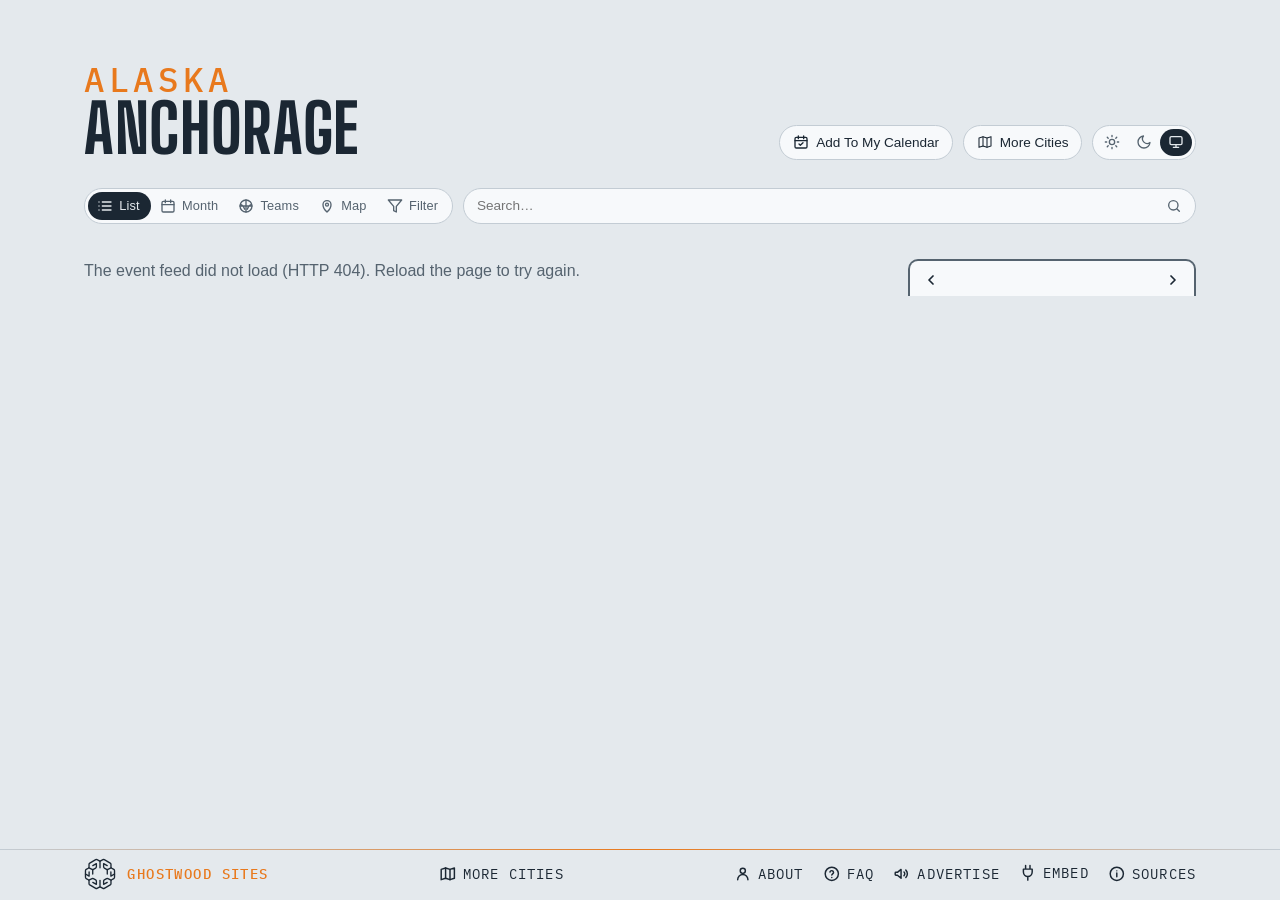
==== commit cdd9f6bb: "Sources and About Us as their own pages, FAQ the same on every site, More Cities centred Co-Authored" ====
--- a/site/index.html
+++ b/site/index.html
@@ -378,6 +378,11 @@
   <p class="gw-credit"><strong>Ghostwood Sites</strong></p>
   </a>
   <div class="foot-links"> <!-- Advertise, Embed, Sources as one thing at the row's right end, the credit at its left (the "Updated" stamp between them was removed 2026-10-05, Steve) -->
+  <!-- about us, just left of the FAQ (Steve, 2026-10-29: "Create an about us section just to the left of FAQ, make it work the same") -->
+  <a class="foot-link" id="about" href="about.html" title="About here.events">
+    <svg viewBox="0 0 24 24" fill="none" stroke="currentColor" stroke-width="2" stroke-linecap="round" stroke-linejoin="round" aria-hidden="true"><circle cx="12" cy="8" r="3.5"/><path d="M5 20a7 7 0 0 1 14 0"/></svg>
+    <span>About</span>
+  </a>
   <!-- the questions page, behind a question mark (Steve, 2026-10-28: "creating a FAQ page") -->
   <a class="foot-link" id="faq" href="faq.html" title="Questions about this calendar">
     <svg viewBox="0 0 24 24" fill="none" stroke="currentColor" stroke-width="2" stroke-linecap="round" stroke-linejoin="round" aria-hidden="true"><circle cx="12" cy="12" r="9"/><path d="M9.5 9.5a2.5 2.5 0 0 1 4.9.7c0 1.7-2.4 2.1-2.4 3.6M12 17h.01"/></svg>
@@ -388,37 +393,11 @@
     <svg viewBox="0 0 24 24" fill="none" stroke="currentColor" stroke-width="2" stroke-linecap="round" stroke-linejoin="round" aria-hidden="true"><path d="M3 11v2a1 1 0 0 0 1 1h2l5 4V6L6 10H4a1 1 0 0 0-1 1z"/><path d="M15 9.5a3.5 3.5 0 0 1 0 5"/><path d="M17.5 7a7 7 0 0 1 0 10"/></svg>
     <span>Advertise</span>
   </a>
-  <!-- the sources, behind an info mark that opens upward like Embed -->
-  <details class="share info" id="sources">
-    <summary title="Where the listings come from">
-      <svg viewBox="0 0 24 24" fill="none" stroke="currentColor" stroke-width="2" stroke-linecap="round" stroke-linejoin="round" aria-hidden="true"><circle cx="12" cy="12" r="9"/><path d="M12 11v5M12 8h.01"/></svg>
-      <span>Sources</span>
-    </summary>
-    <div class="share-body info-body">
-      <div class="share-cols">
-        <div>
-          <h3>Ticketing feeds</h3>
-          <p>Ticketmaster, room by room — the Sullivan Arena, the Alaska Airlines Center, the Egan and Dena'ina centers, the Atwood, Discovery and Sydney Laurence theatres, the Avis Alaska Sports Complex, Koot's, the State Fair's Grandstand and Borealis Theatre and the Menard Center. Season bundles, parking and tours are left out.</p>
-        </div>
-        <div>
-          <h3>Venue calendars</h3>
-          <p>None yet — the rooms whose shows Ticketmaster never lists (Bear Tooth Theatrepub, the CenterTix box office's own dates, the Anchorage Museum) are the next thing to add.</p>
-        </div>
-        <div>
-          <h3>Game dates</h3>
-          <p>The NAHL’s GameSheet stats gateway for the Wolverines (the schedule, results and the Midwest Division table) and ESPN for Seawolves hockey.</p>
-        </div>
-        <div>
-          <h3>The final word</h3>
-          <p>Refreshed once a day. Every listing links to the venue or ticket page — check there before you go.</p>
-        </div>
-      </div>
-        <div>
-          <h3>The map</h3>
-          <p>The shoreline, the lakes and the main roads are © <a href="https://www.openstreetmap.org/copyright" target="_blank" rel="noopener">OpenStreetMap</a> contributors (ODbL), drawn here as one file made at build time — no map tiles, nothing fetched from anywhere else. Venues are placed from their street addresses.</p>
-        </div>
-    </div>
-  </details>
+  <!-- the sources, their own page like the FAQ (Steve, 2026-10-29: "clicking on sources looks bad here … make it work like FAQ") -->
+  <a class="foot-link" id="sources" href="sources.html" title="Where the listings come from">
+    <svg viewBox="0 0 24 24" fill="none" stroke="currentColor" stroke-width="2" stroke-linecap="round" stroke-linejoin="round" aria-hidden="true"><circle cx="12" cy="12" r="9"/><path d="M12 11v5M12 8h.01"/></svg>
+    <span>Sources</span>
+  </a>
   <details class="share" id="embed">
     <summary>
       <svg class="plug" viewBox="0 0 24 24" fill="none" stroke="currentColor" stroke-width="2" stroke-linecap="round" stroke-linejoin="round" aria-hidden="true"><path d="M9 2v5M15 2v5M6 7h12v4a6 6 0 0 1-12 0V7zM12 17v5"/></svg>
--- a/site/styles.css
+++ b/site/styles.css
@@ -959,7 +959,13 @@
 /* two things across, one at each end — the credit and the links (the Updated
    stamp that sat dead centre between them was removed 2026-10-05, Steve) */
 @media (min-width: 641px) {
-  .foot-inner { display: grid; grid-template-columns: auto auto; justify-content: space-between; }
+  .foot-inner { display: grid; grid-template-columns: auto 1fr; }
+  /* the links fill the rest of the row, packed right; More Cities, first among
+     them, takes equal auto margins so it sits centred in the open space between
+     the credit and About (Steve, 2026-10-29: "more cities in the footer should be
+     centerd in this open space") */
+  footer .foot-links { justify-content: flex-end; }
+  footer #moreCities { margin-inline: auto; }
 }
 footer p { color: var(--ink-soft); font-size: .72rem; margin: 0; }
 .gw { display: flex; align-items: center; gap: .7rem; }
@@ -970,7 +976,7 @@
 footer .foot-links { order: 3; display: flex; align-items: center; gap: 1.2rem; }
 footer .foot-link { order: 1; } /* Advertise, Embed, Sources */
 footer #embed { order: 2; }
-footer .share.info { order: 3; position: relative; }
+footer #sources { order: 3; } /* a page link since 2026-10-29, still last on the row */
 /* the Advertise link: dressed as the Sources / Embed labels, after them */
 footer .foot-link { position: relative; top: -.5px; display: inline-flex; align-items: center; gap: .4rem; /* measured half a pixel under its neighbours' labels (Steve, 2026-09-15) */ font-family: var(--mono); font-size: .9rem; text-transform: uppercase; letter-spacing: .08em; color: var(--ink); text-decoration: none; padding: .2rem 0; white-space: nowrap; }
 footer .foot-link:hover { color: var(--ink-soft); }
@@ -986,10 +992,6 @@
 .ad-page ul { padding-left: 1.2rem; }
 .ad-page .ad-lead { font-size: 1.1rem; color: var(--ink); }
 .ad-page .ad-back { display: inline-block; margin-top: 2rem; font-family: var(--mono); font-size: .8rem; text-transform: uppercase; letter-spacing: .08em; color: var(--ink); }
-footer .info summary svg { width: 1.1rem; height: 1.1rem; }
-.info-body { width: min(18rem, 90vw); text-align: left; } /* the Embed panel's width; its own details box is only as wide as its label */
-.info-body h3 { font-size: 1.05rem; margin: 0 0 .4rem; }
-.info-body p { color: var(--ink-soft); margin: 0 0 .5rem; }
 footer .share summary { font-size: .9rem; white-space: nowrap; }
 .foot-inner.is-tight .share summary span, .foot-inner.is-tighter .gw-credit {
   position: absolute; width: 1px; height: 1px; overflow: hidden; clip: rect(0 0 0 0); white-space: nowrap;
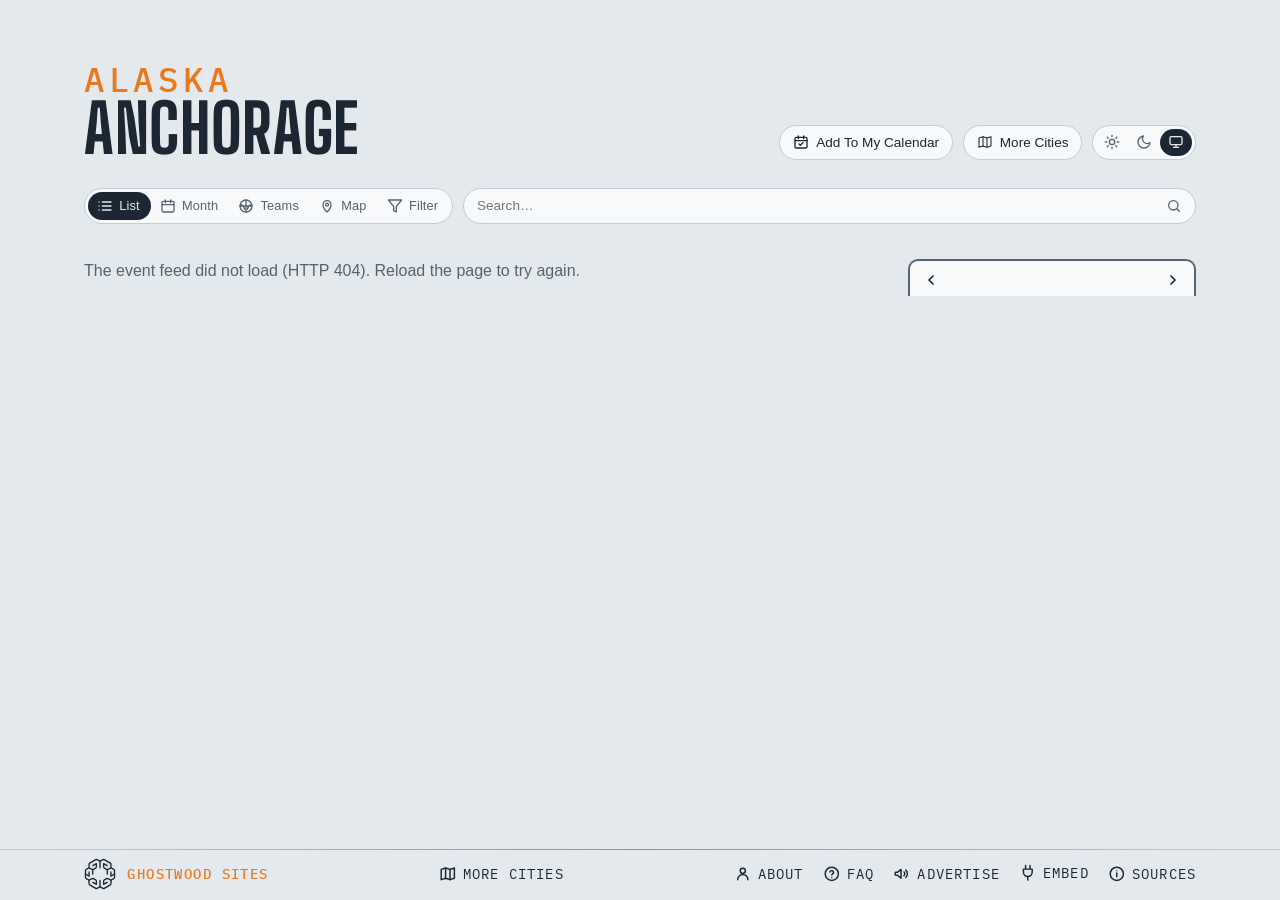
==== commit 6d9a9480: "Map view: a heat map, not venue colours (lqa 6179b66) Co-Authored-By: Claude Opus 5.5 <noreply@anthr" ====
--- a/site/index.html
+++ b/site/index.html
@@ -329,7 +329,7 @@
       <button type="button" data-z="me" title="Find my location" aria-label="Find my location" aria-pressed="false"><svg viewBox="0 0 24 24" fill="none" stroke="currentColor" stroke-width="2" stroke-linecap="round" stroke-linejoin="round" aria-hidden="true"><circle cx="12" cy="12" r="6"/><circle cx="12" cy="12" r="1.6" fill="currentColor"/><path d="M12 2v4M12 18v4M2 12h4M18 12h4"/></svg></button> <!-- the visitor's own spot: the browser's Geolocation API on their say-so (local-map.js), no service behind it — Steve, 2026-10-25 -->
     </div>
   </div>
-  <p class="lm-caption" id="lmCaption"><span></span></p>
+  <p class="lm-caption" id="lmCaption"><span></span><span class="lm-heat-key" id="lmHeatKey" hidden>Fewer events <i aria-hidden="true"></i> More</span></p>
 </section>
 
 <!-- the Teams view: in place of the agenda while the Teams chip is on. A
--- a/site/styles.css
+++ b/site/styles.css
@@ -2009,6 +2009,12 @@
 .lm-pop .lm-branch-n { flex: none; font-family: var(--mono); font-size: .72rem; letter-spacing: .04em; color: var(--ink-soft); }
 .lm-pop .lm-branch-body { margin: 0 0 .5rem .5rem; padding-left: 1.05rem; border-left: 2px solid var(--line); } /* the thread line */
 .lm-pop .lm-branch-body .lm-foot { margin-bottom: .1rem; }
+.lm-heat { pointer-events: none; } /* the heat map's glow under the pins (2026-10-30) */
+:root[data-theme="dark"] .lm-heat { mix-blend-mode: screen; }
+@media (prefers-color-scheme: dark) { :root:not([data-theme="light"]) .lm-heat { mix-blend-mode: screen; } }
+.lm-heat-key { display: inline-flex; align-items: center; gap: .45em; }
+.lm-heat-key[hidden] { display: none; }
+.lm-heat-key i { display: inline-block; width: 5.5em; height: .62em; border-radius: .31em; background: linear-gradient(90deg, rgb(253,230,160), rgb(247,178,82), rgb(234,112,52), rgb(196,52,44), rgb(128,22,38)); }
 .lm-caption .lm-note { color: var(--ink); text-transform: none; letter-spacing: 0; font-family: var(--body); font-size: .8rem; }
 .lm-caption { display: flex; justify-content: center; gap: 1rem; flex-wrap: wrap; margin: .55rem auto 0; width: 100%; min-height: 1.6em; font-family: var(--mono); font-size: .68rem; letter-spacing: .08em; text-transform: uppercase; color: var(--ink-soft); }
 /* the pin's card: the month view's day card (.mb-pop), with the room's own site at its foot */
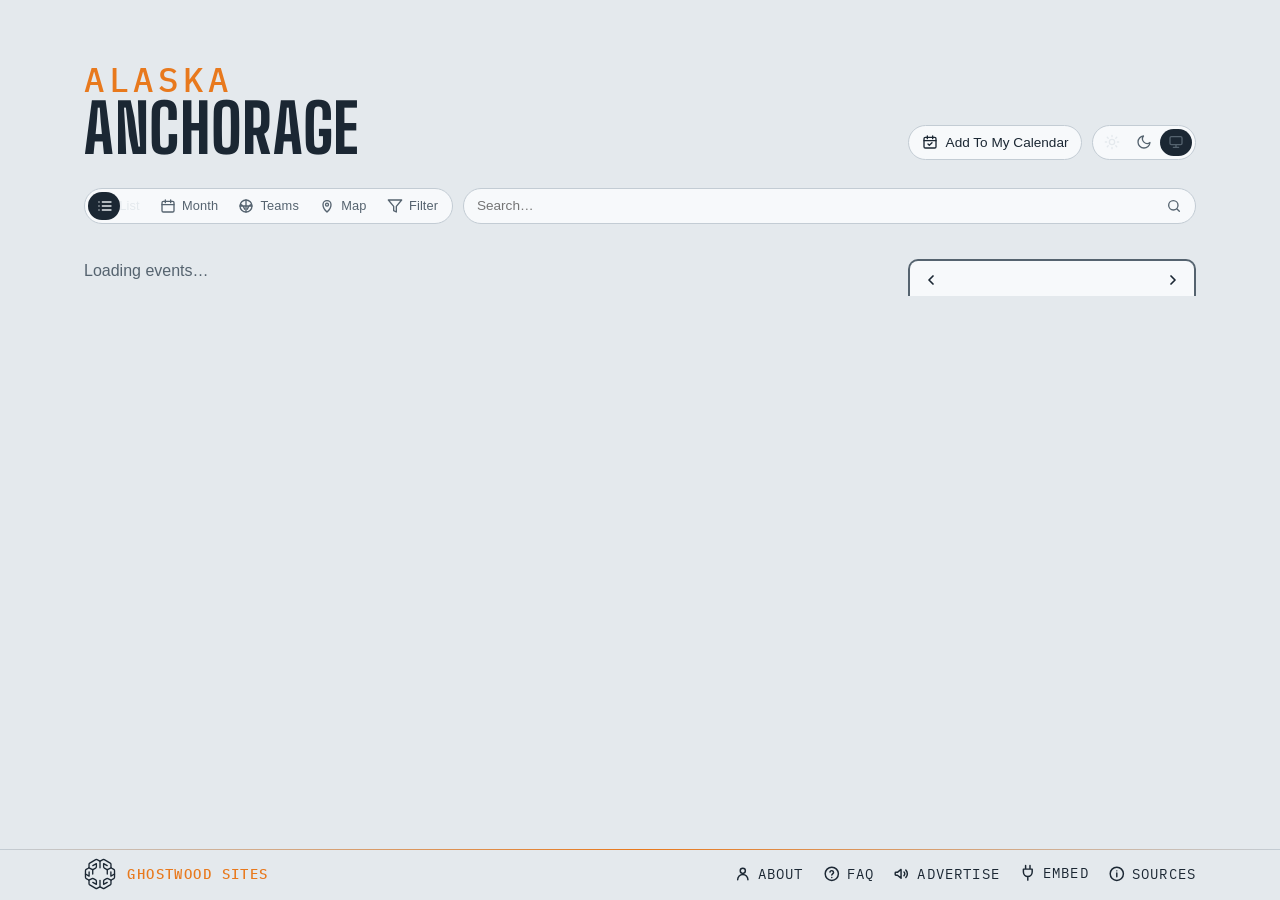
==== commit 62e37e92: "Event sheet: drop the Hide <club> button (Season stays); channels.json paytv field (lqa d5576f7) Co-" ====
--- a/site/index.html
+++ b/site/index.html
@@ -329,7 +329,7 @@
       <button type="button" data-z="me" title="Find my location" aria-label="Find my location" aria-pressed="false"><svg viewBox="0 0 24 24" fill="none" stroke="currentColor" stroke-width="2" stroke-linecap="round" stroke-linejoin="round" aria-hidden="true"><circle cx="12" cy="12" r="6"/><circle cx="12" cy="12" r="1.6" fill="currentColor"/><path d="M12 2v4M12 18v4M2 12h4M18 12h4"/></svg></button> <!-- the visitor's own spot: the browser's Geolocation API on their say-so (local-map.js), no service behind it — Steve, 2026-10-25 -->
     </div>
   </div>
-  <p class="lm-caption" id="lmCaption"><span></span><span class="lm-heat-key" id="lmHeatKey" hidden>Fewer events <i aria-hidden="true"></i> More</span></p>
+  <p class="lm-caption" id="lmCaption"><span></span></p>
 </section>
 
 <!-- the Teams view: in place of the agenda while the Teams chip is on. A
@@ -454,9 +454,8 @@
     <div class="sheet-actions">
       <!-- order: the short chips first so they share a line, the long venue link after (Steve, 2026-09-15) -->
       <a id="sheetTickets" class="btn-cal" href="#" target="_blank" rel="noopener">Tickets</a>
-      <!-- the plain way to hide a club's home games (2026-09-20); an Undo toast follows. The venue's own Only / Hide
-           chips went 2026-10-26 (Steve: only Tickets and the venue link); the filter panel still has both -->
-      <button id="sheetHideTeam" class="chip" type="button" title="Hide this club's home games" hidden></button>
+      <!-- the venue's own Only / Hide chips went 2026-10-26 (Steve: only Tickets and the venue link) and the club's
+           Hide chip 2026-11-01 (Season stays); the filter panel still hides either -->
       <button id="sheetTeam" class="chip" type="button" title="This club's whole season in the Teams view" hidden></button>
       <a id="sheetVenueLink" class="chip" href="#" target="_blank" rel="noopener"></a>
       <button id="sheetClose" class="chip" type="button">Close</button>
--- a/site/styles.css
+++ b/site/styles.css
@@ -1968,11 +1968,14 @@
 .lm-water-name { font-family: var(--body); font-style: italic; letter-spacing: .04em; fill: color-mix(in srgb, var(--ink) 55%, #4da3f0); pointer-events: none; }
 .lm-peak { fill: none; stroke: var(--ink-soft); stroke-width: calc(var(--u, 1) * 1.2); stroke-linejoin: round; }
 .lm-peak-name { font-family: var(--mono); letter-spacing: .06em; fill: var(--ink-soft); opacity: .8; paint-order: stroke; stroke: var(--mist); stroke-width: calc(var(--u, 1) * 3); pointer-events: none; }
+:root { --lm-dot: #e8791d; } /* the map's dots: the Ghostwood orange, one shade per theme (Steve, 2026-10-30) */
+:root[data-theme="dark"] { --lm-dot: #f08a33; }
+@media (prefers-color-scheme: dark) { :root:not([data-theme="light"]) { --lm-dot: #f08a33; } }
 .lm-pin { cursor: pointer; outline: none; }
-.lm-pin circle { stroke: var(--mist); stroke-width: calc(var(--u, 1) * 1.6); transition: stroke-width .12s; }
-.lm-pin.is-empty circle { fill: var(--mist); stroke: var(--pin); stroke-dasharray: calc(var(--u, 1) * 2) calc(var(--u, 1) * 2); } /* nothing upcoming under the filters: a hollow ring in the room's colour */
+.lm-pin circle { fill: var(--pin); stroke: var(--mist); stroke-width: calc(var(--u, 1) * 1.6); transition: stroke-width .12s; }
+.lm-pin.is-empty circle { fill: var(--mist); stroke: var(--pin); stroke-dasharray: calc(var(--u, 1) * 2) calc(var(--u, 1) * 2); } /* nothing upcoming under the filters: a hollow ring */
 .lm-pin:hover circle, .lm-pin:focus-visible circle, .lm-pin.is-open circle { stroke: var(--ink); stroke-width: calc(var(--u, 1) * 2.4); }
-.lm-pin .lm-n { font-family: var(--mono); font-weight: 700; fill: var(--mist); text-anchor: middle; pointer-events: none; }
+.lm-pin .lm-n { font-family: var(--mono); font-weight: 700; fill: #141a20; text-anchor: middle; pointer-events: none; }
 .lm-pin.is-empty .lm-n { fill: var(--pin); }
 .lm-pin .lm-name { font-family: var(--body); font-weight: 600; fill: var(--ink); paint-order: stroke; stroke: var(--mist); stroke-width: calc(var(--u, 1) * 3.2); stroke-linejoin: round; pointer-events: none; }
 .lm-pin.is-empty .lm-name { fill: var(--ink-soft); font-weight: 500; }
@@ -1984,19 +1987,24 @@
 .lm-zoom button[data-z="me"] { margin-top: .3rem; } /* the crosshair: the visitor's own spot, a little apart from the zoom */
 .lm-zoom button.is-busy { opacity: .5; cursor: progress; }
 .lm-zoom button[aria-pressed="true"] { color: #2f7fd6; border-color: #2f7fd6; }
-.lm-city { cursor: pointer; }
-.lm-city-dot { fill: #1f8a4c; stroke: #fff; stroke-width: calc(var(--u, 1) * 1.5); }
-.lm-sign-board { fill: #0f7a45; stroke: #fff; stroke-width: calc(var(--u, 1) * 1); } /* one thin white line as the board's edge (Steve, 2026-10-26: 'the white border should actually be the border') */
-.lm-sign-hit { fill: #fff; opacity: 0; }
-.lm-city:hover .lm-sign-hit, .lm-city:focus-visible .lm-sign-hit { opacity: .14; }
-.lm-sign-name, .lm-sign-mi { font-family: var(--body); font-weight: 700; letter-spacing: .01em; fill: #fff; pointer-events: none; }
-.lm-sign-name { letter-spacing: .03em; }
+.lm-zoom button[data-z="cities"] { margin-top: .3rem; } /* Switch City (and Switch Neighbourhood under it): the other sites, a little apart from the zoom — in place of the green signposts (Steve, 2026-10-31) */
+.lm-zoom button[aria-expanded="true"] { color: var(--ink); border-color: var(--ink); }
+.lm-switch .lm-sw-list { list-style: none; margin: .1rem 0 .35rem; padding: 0; }
+.lm-switch .lm-sw-row { display: flex; align-items: baseline; gap: .55rem; padding: .45rem .1rem; border-top: 1px solid var(--line); color: var(--ink); text-decoration: none; font: 500 .9rem/1.25 var(--body); }
+.lm-switch li:first-child .lm-sw-row { border-top: 0; }
+.lm-switch a.lm-sw-row:hover .lm-sw-name, .lm-switch a.lm-sw-row:focus-visible .lm-sw-name { text-decoration: underline; text-underline-offset: .15em; }
+.lm-switch .lm-sw-name { flex: 1; min-width: 0; overflow: hidden; text-overflow: ellipsis; white-space: nowrap; }
+.lm-switch .lm-sw-tag { flex: none; font-family: var(--mono); font-size: .62rem; letter-spacing: .08em; text-transform: uppercase; color: var(--ink-soft); }
+.lm-switch .lm-sw-far { flex: none; font-family: var(--mono); font-size: .72rem; letter-spacing: .04em; color: var(--ink-soft); }
+.lm-switch .is-here .lm-sw-row { font-weight: 700; }
+.lm-switch .is-here .lm-sw-row::after { content: '✓'; flex: none; color: var(--ink-soft); }
+.lm-caption .lm-reset { font: inherit; letter-spacing: inherit; text-transform: inherit; color: var(--ink); background: none; border: 0; border-bottom: 1px solid currentColor; border-radius: 0; padding: 0; cursor: pointer; } /* the filters leave nothing on the map: one tap back to the default (Steve, 2026-10-31) */
+.lm-caption .lm-reset[hidden] { display: none; }
 .lm-me-dot { fill: #2f7fd6; stroke: var(--mist); stroke-width: calc(var(--u, 1) * 2); }
 .lm-me-acc { fill: #2f7fd6; fill-opacity: .14; stroke: #2f7fd6; stroke-opacity: .45; stroke-width: calc(var(--u, 1) * .8); animation: lm-pulse 2.4s ease-out infinite; transform-box: fill-box; transform-origin: center; }
 @keyframes lm-pulse { 0% { fill-opacity: .22; } 100% { fill-opacity: .08; } }
 .lm-pin.is-city circle { opacity: .78; } /* the rest of the city on a neighbourhood map: a shade quieter than the neighbourhood's own rooms */
 .lm-pin.is-city .lm-name { font-weight: 500; fill: var(--ink-soft); }
-.lm-pin .lm-stack { stroke: var(--mist); stroke-width: calc(var(--u, 1) * 1.6); } /* a group of venues (Steve, 2026-10-28): the next venues' discs peek out behind the first */
 .lm-pin.is-group .lm-name { font-weight: 700; }
 /* a group's card: one row a venue, folded like a reddit thread — [+] opens its next events under a thread line, [–] folds them */
 .lm-pop .lm-tree { margin: 0 0 .3rem; }
@@ -2009,12 +2017,6 @@
 .lm-pop .lm-branch-n { flex: none; font-family: var(--mono); font-size: .72rem; letter-spacing: .04em; color: var(--ink-soft); }
 .lm-pop .lm-branch-body { margin: 0 0 .5rem .5rem; padding-left: 1.05rem; border-left: 2px solid var(--line); } /* the thread line */
 .lm-pop .lm-branch-body .lm-foot { margin-bottom: .1rem; }
-.lm-heat { pointer-events: none; } /* the heat map's glow under the pins (2026-10-30) */
-:root[data-theme="dark"] .lm-heat { mix-blend-mode: screen; }
-@media (prefers-color-scheme: dark) { :root:not([data-theme="light"]) .lm-heat { mix-blend-mode: screen; } }
-.lm-heat-key { display: inline-flex; align-items: center; gap: .45em; }
-.lm-heat-key[hidden] { display: none; }
-.lm-heat-key i { display: inline-block; width: 5.5em; height: .62em; border-radius: .31em; background: linear-gradient(90deg, rgb(253,230,160), rgb(247,178,82), rgb(234,112,52), rgb(196,52,44), rgb(128,22,38)); }
 .lm-caption .lm-note { color: var(--ink); text-transform: none; letter-spacing: 0; font-family: var(--body); font-size: .8rem; }
 .lm-caption { display: flex; justify-content: center; gap: 1rem; flex-wrap: wrap; margin: .55rem auto 0; width: 100%; min-height: 1.6em; font-family: var(--mono); font-size: .68rem; letter-spacing: .08em; text-transform: uppercase; color: var(--ink-soft); }
 /* the pin's card: the month view's day card (.mb-pop), with the room's own site at its foot */
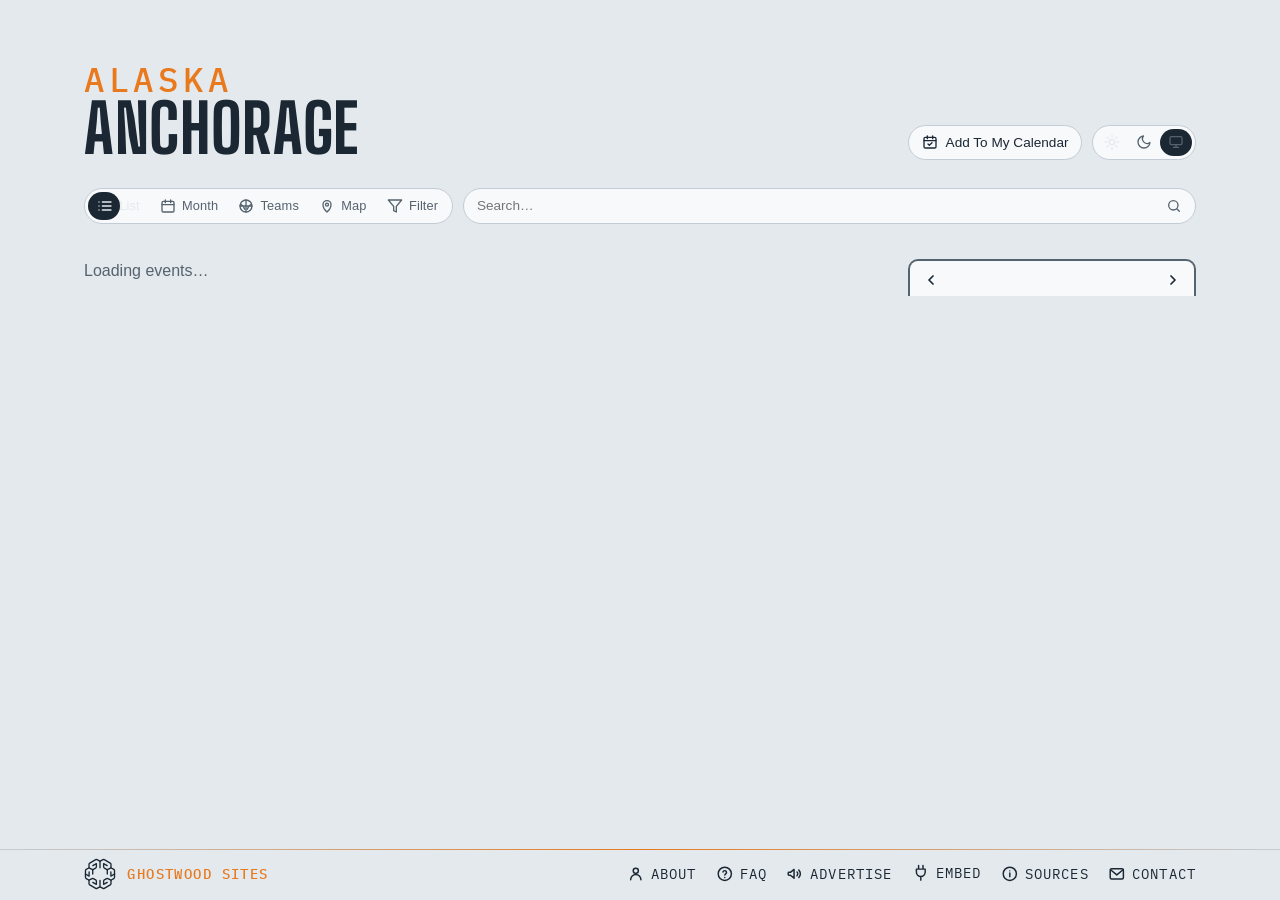
==== commit a860d6df: "Footer: a Contact item after Sources, mailto hello@here.events Co-Authored-By: Claude Opus 5.5 <nore" ====
--- a/site/index.html
+++ b/site/index.html
@@ -398,6 +398,11 @@
     <svg viewBox="0 0 24 24" fill="none" stroke="currentColor" stroke-width="2" stroke-linecap="round" stroke-linejoin="round" aria-hidden="true"><circle cx="12" cy="12" r="9"/><path d="M12 11v5M12 8h.01"/></svg>
     <span>Sources</span>
   </a>
+  <!-- write to us: a mailto link after Sources (Steve, 2026-11-05: "adda contact item, it will be a mail to link … (i.e. not steve@)") -->
+  <a class="foot-link" id="contact" href="mailto:hello@here.events" title="Write to here.events">
+    <svg viewBox="0 0 24 24" fill="none" stroke="currentColor" stroke-width="2" stroke-linecap="round" stroke-linejoin="round" aria-hidden="true"><rect x="3" y="5" width="18" height="14" rx="2"/><path d="M3.5 6.5l8.5 7 8.5-7"/></svg>
+    <span>Contact</span>
+  </a>
   <details class="share" id="embed">
     <summary>
       <svg class="plug" viewBox="0 0 24 24" fill="none" stroke="currentColor" stroke-width="2" stroke-linecap="round" stroke-linejoin="round" aria-hidden="true"><path d="M9 2v5M15 2v5M6 7h12v4a6 6 0 0 1-12 0V7zM12 17v5"/></svg>
--- a/site/styles.css
+++ b/site/styles.css
@@ -977,6 +977,7 @@
 footer .foot-link { order: 1; } /* Advertise, Embed, Sources */
 footer #embed { order: 2; }
 footer #sources { order: 3; } /* a page link since 2026-10-29, still last on the row */
+footer #contact { order: 4; } /* the mailto, after Sources (2026-11-05) */
 /* the Advertise link: dressed as the Sources / Embed labels, after them */
 footer .foot-link { position: relative; top: -.5px; display: inline-flex; align-items: center; gap: .4rem; /* measured half a pixel under its neighbours' labels (Steve, 2026-09-15) */ font-family: var(--mono); font-size: .9rem; text-transform: uppercase; letter-spacing: .08em; color: var(--ink); text-decoration: none; padding: .2rem 0; white-space: nowrap; }
 footer .foot-link:hover { color: var(--ink-soft); }
@@ -1963,6 +1964,7 @@
 .lm-road { fill: none; stroke: var(--road); stroke-linecap: round; stroke-linejoin: round; stroke-width: calc(var(--u, 1) * .6); opacity: .45; }
 .lm-road-primary, .lm-road-trunk { stroke-width: calc(var(--u, 1) * .9); opacity: .6; }
 .lm-road-motorway { stroke-width: calc(var(--u, 1) * 1.5); opacity: .8; }
+.lm-boundary { fill: none; stroke: var(--lm-dot); stroke-width: calc(var(--u, 1) * 1.3); stroke-dasharray: calc(var(--u, 1) * 6) calc(var(--u, 1) * 3.5); stroke-linecap: round; stroke-linejoin: round; opacity: .7; pointer-events: none; } /* the city's or neighbourhood's own line (build-local-map.mjs `boundary`): dashed, the map dots' orange, over the roads and under the labels and pins */
 .lm-town { font-family: var(--mono); font-weight: 500; letter-spacing: .08em; text-transform: uppercase; fill: var(--ink-soft); paint-order: stroke; stroke: var(--mist); stroke-width: calc(var(--u, 1) * 3); stroke-linejoin: round; pointer-events: none; }
 .lm-town-dot { fill: var(--ink-soft); }
 .lm-water-name { font-family: var(--body); font-style: italic; letter-spacing: .04em; fill: color-mix(in srgb, var(--ink) 55%, #4da3f0); pointer-events: none; }
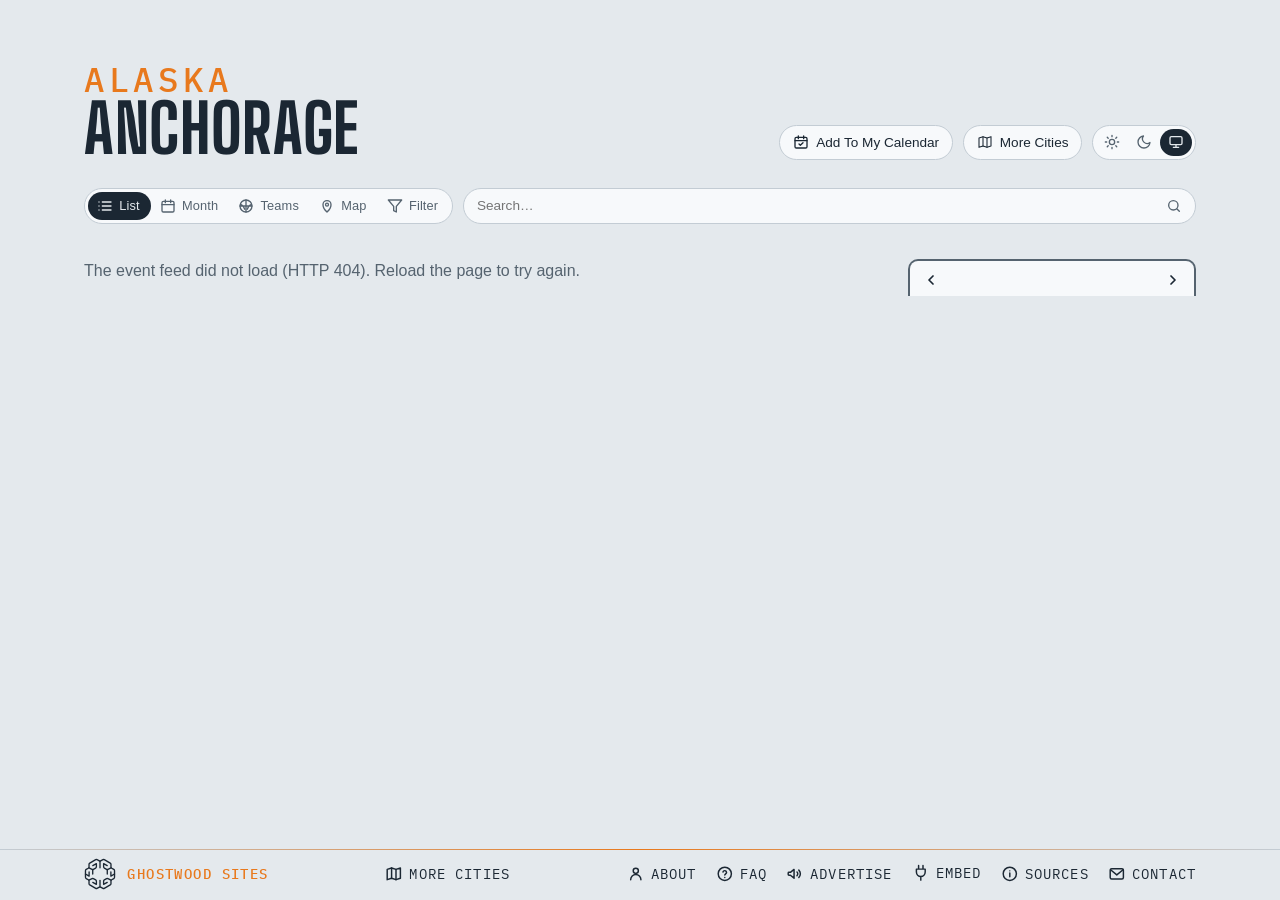
==== commit 36b8370e: "AdSense: the site tag on this site, so the here.events review reaches the calendars Co-Authored-By: " ====
--- a/site/index.html
+++ b/site/index.html
@@ -27,6 +27,7 @@
   gtag('js', new Date());
   gtag('config', 'G-BTQFXS68HN');
 </script>
+<script async src="https://pagead2.googlesyndication.com/pagead/js/adsbygoogle.js?client=ca-pub-4058649258846072" crossorigin="anonymous"></script>
 <title>Anchorage Events — the Sullivan, the Alaska Airlines Center, the halls &amp; the Valley</title>
 <meta name="description" content="What's on in Anchorage — the Sullivan Arena, the Alaska Airlines Center, the Egan and Dena'ina centers, the Atwood, Discovery and Sydney Laurence theatres, Koot's and the Mat-Su Valley stages — with the Wolverines and Seawolves hockey at home.">
 <!-- the site's own address and what a shared link shows: name, line, and the share card (share.png, 1200×630, scripts/share-card.mjs) -->
--- a/site/styles.css
+++ b/site/styles.css
@@ -404,6 +404,10 @@
 .fp-preset { font-size: .8rem; padding: .4em .85em; min-height: 2rem; }
 .fp-preset:hover { border-color: var(--ink-soft); }
 .fp-preset.is-on { background: var(--ink); color: var(--sky); border-color: var(--ink); }
+/* the panel's foot: Apply, pinned to the bottom edge while the panel scrolls (2026-11-05) */
+.fp-foot { position: sticky; bottom: -1rem; z-index: 1; display: flex; justify-content: flex-end; margin: 1.1rem -1.1rem -1rem; padding: .7rem 1.1rem; background: var(--mist); border-top: 1px solid var(--line); }
+.fp-foot .fp-apply { font-size: .9rem; font-weight: 600; padding: .45em 1.6em; min-height: 2.25rem; background: var(--ink); color: var(--sky); border-color: var(--ink); }
+.fp-foot .fp-apply:hover { background: color-mix(in srgb, var(--ink) 85%, var(--sky)); }
 .fp-group h3 {
   white-space: nowrap; /* never wraps (Steve, 2026-09-22) */
   font-family: var(--mono); font-size: .68rem; text-transform: uppercase;
@@ -868,6 +872,7 @@
 .pop-filter { display: flex; justify-content: center; gap: .5em; align-items: center; cursor: pointer; font-weight: 600; font-size: .88rem; margin: 0 0 .8rem; }
 .pop-filter input { accent-color: var(--ink); }
 .pop-filter[hidden] { display: none; } /* an author display beats the hidden attribute: say it outright (Teams mode has no filter to include) */
+.pop-filter-note { margin: -.45rem 0 .9rem; font-size: .68rem; } /* the filter row's footnote: the calendar keeps the filters it was added with (2026-11-05) */
 
 /* ---- share / embed: a <details> in the footer that opens UPWARD, its body
    floating over the list ---- */
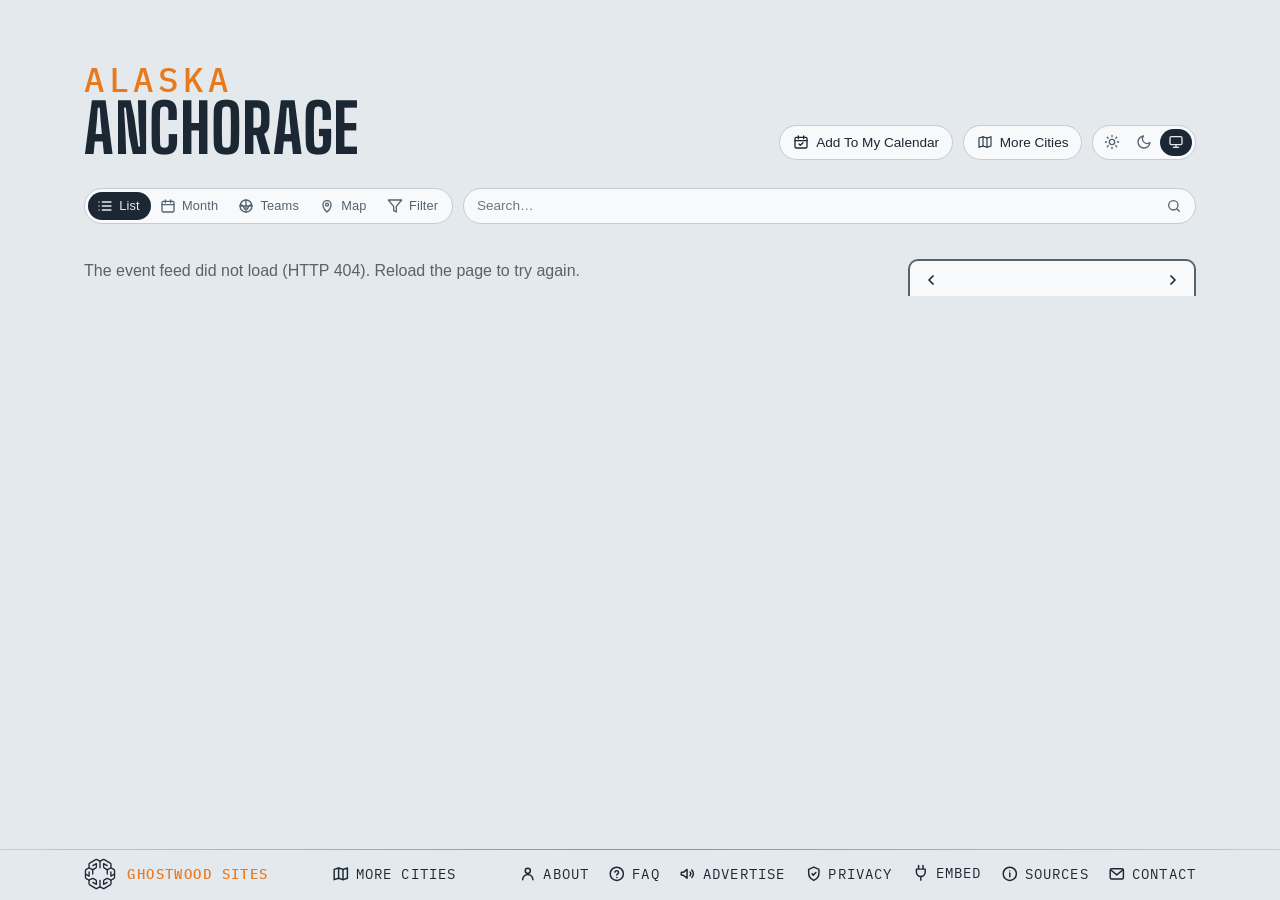
==== commit 071876fd: "Footer: a Privacy link to here.events/privacy/; About and FAQ name AdSense instead of "no ads that f" ====
--- a/site/index.html
+++ b/site/index.html
@@ -404,6 +404,10 @@
     <svg viewBox="0 0 24 24" fill="none" stroke="currentColor" stroke-width="2" stroke-linecap="round" stroke-linejoin="round" aria-hidden="true"><rect x="3" y="5" width="18" height="14" rx="2"/><path d="M3.5 6.5l8.5 7 8.5-7"/></svg>
     <span>Contact</span>
   </a>
+  <a class="foot-link" id="privacy" href="https://here.events/privacy/" title="Cookies, analytics and ads">
+    <svg viewBox="0 0 24 24" fill="none" stroke="currentColor" stroke-width="2" stroke-linecap="round" stroke-linejoin="round" aria-hidden="true"><path d="M12 3l7 3v5c0 4.5-3 8.3-7 10-4-1.7-7-5.5-7-10V6l7-3z"/><path d="M9.5 12l1.8 1.8 3.5-3.6"/></svg>
+    <span>Privacy</span>
+  </a>
   <details class="share" id="embed">
     <summary>
       <svg class="plug" viewBox="0 0 24 24" fill="none" stroke="currentColor" stroke-width="2" stroke-linecap="round" stroke-linejoin="round" aria-hidden="true"><path d="M9 2v5M15 2v5M6 7h12v4a6 6 0 0 1-12 0V7zM12 17v5"/></svg>
